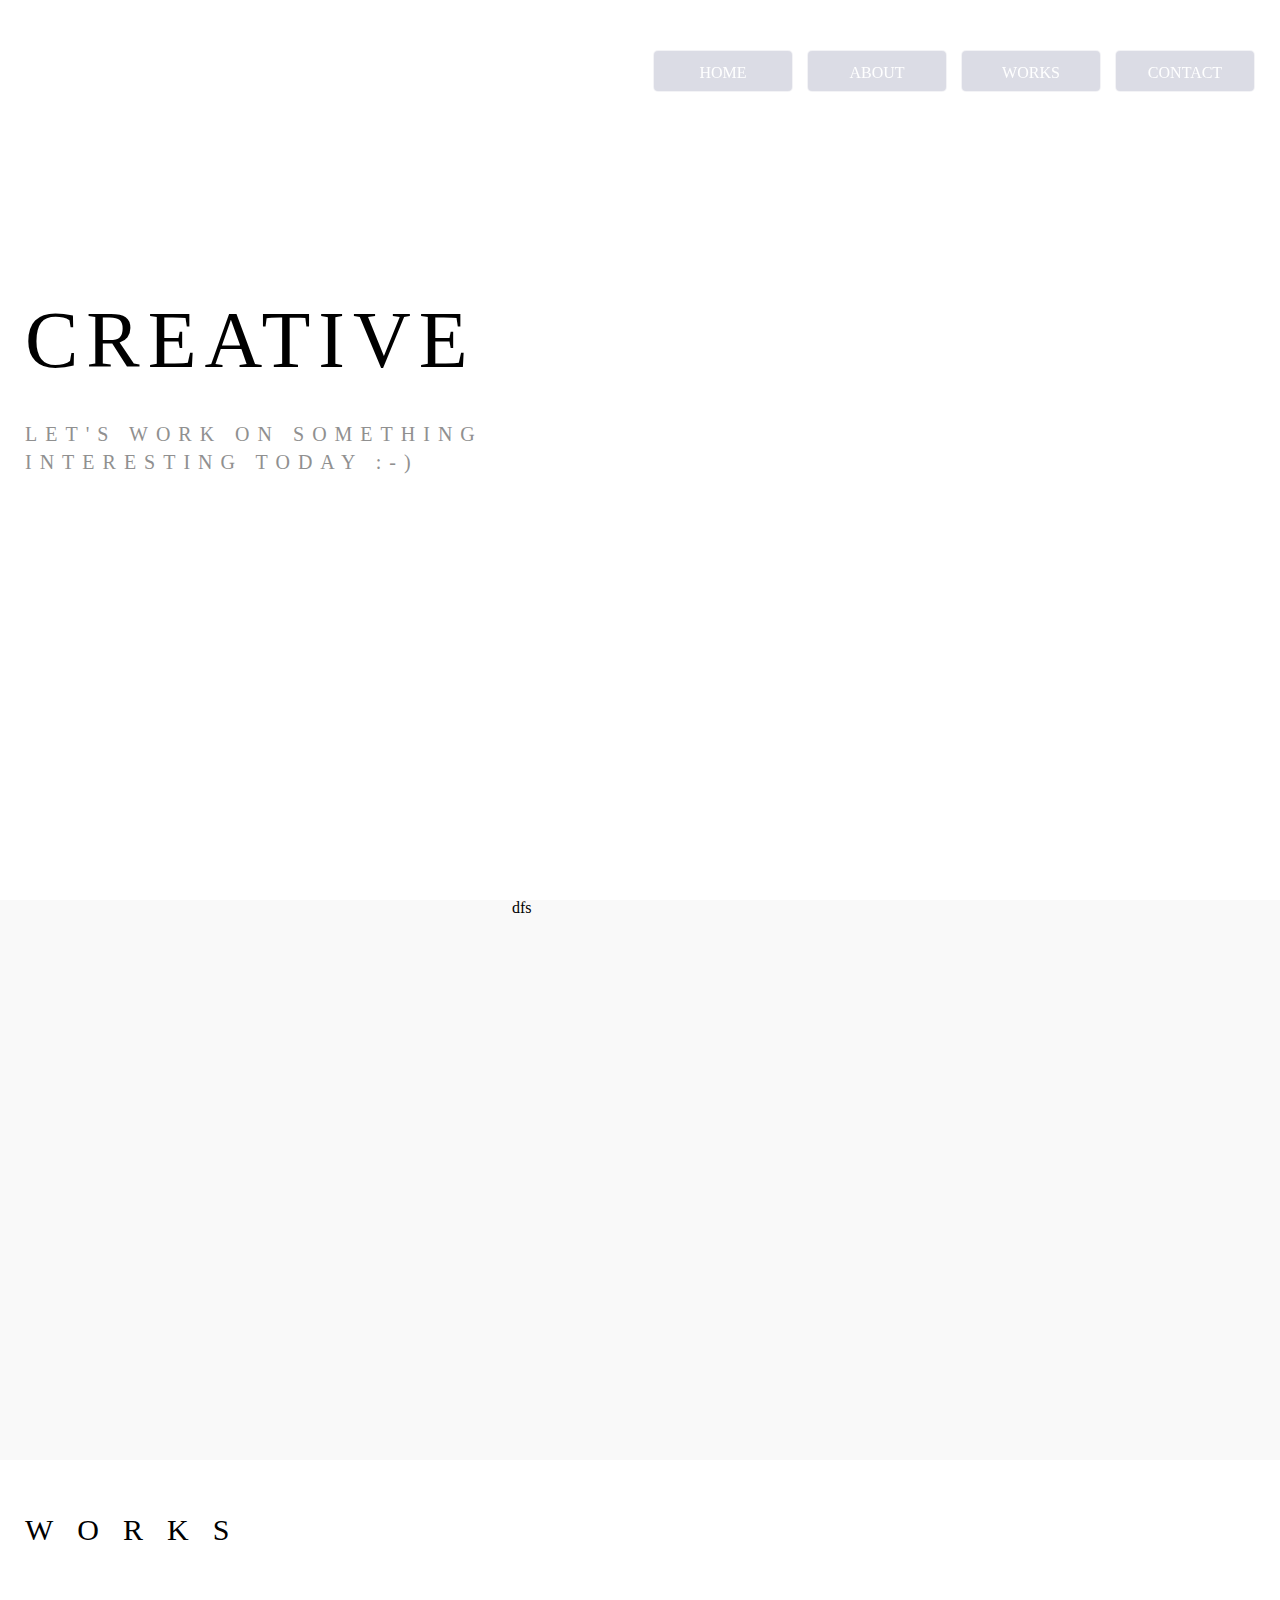
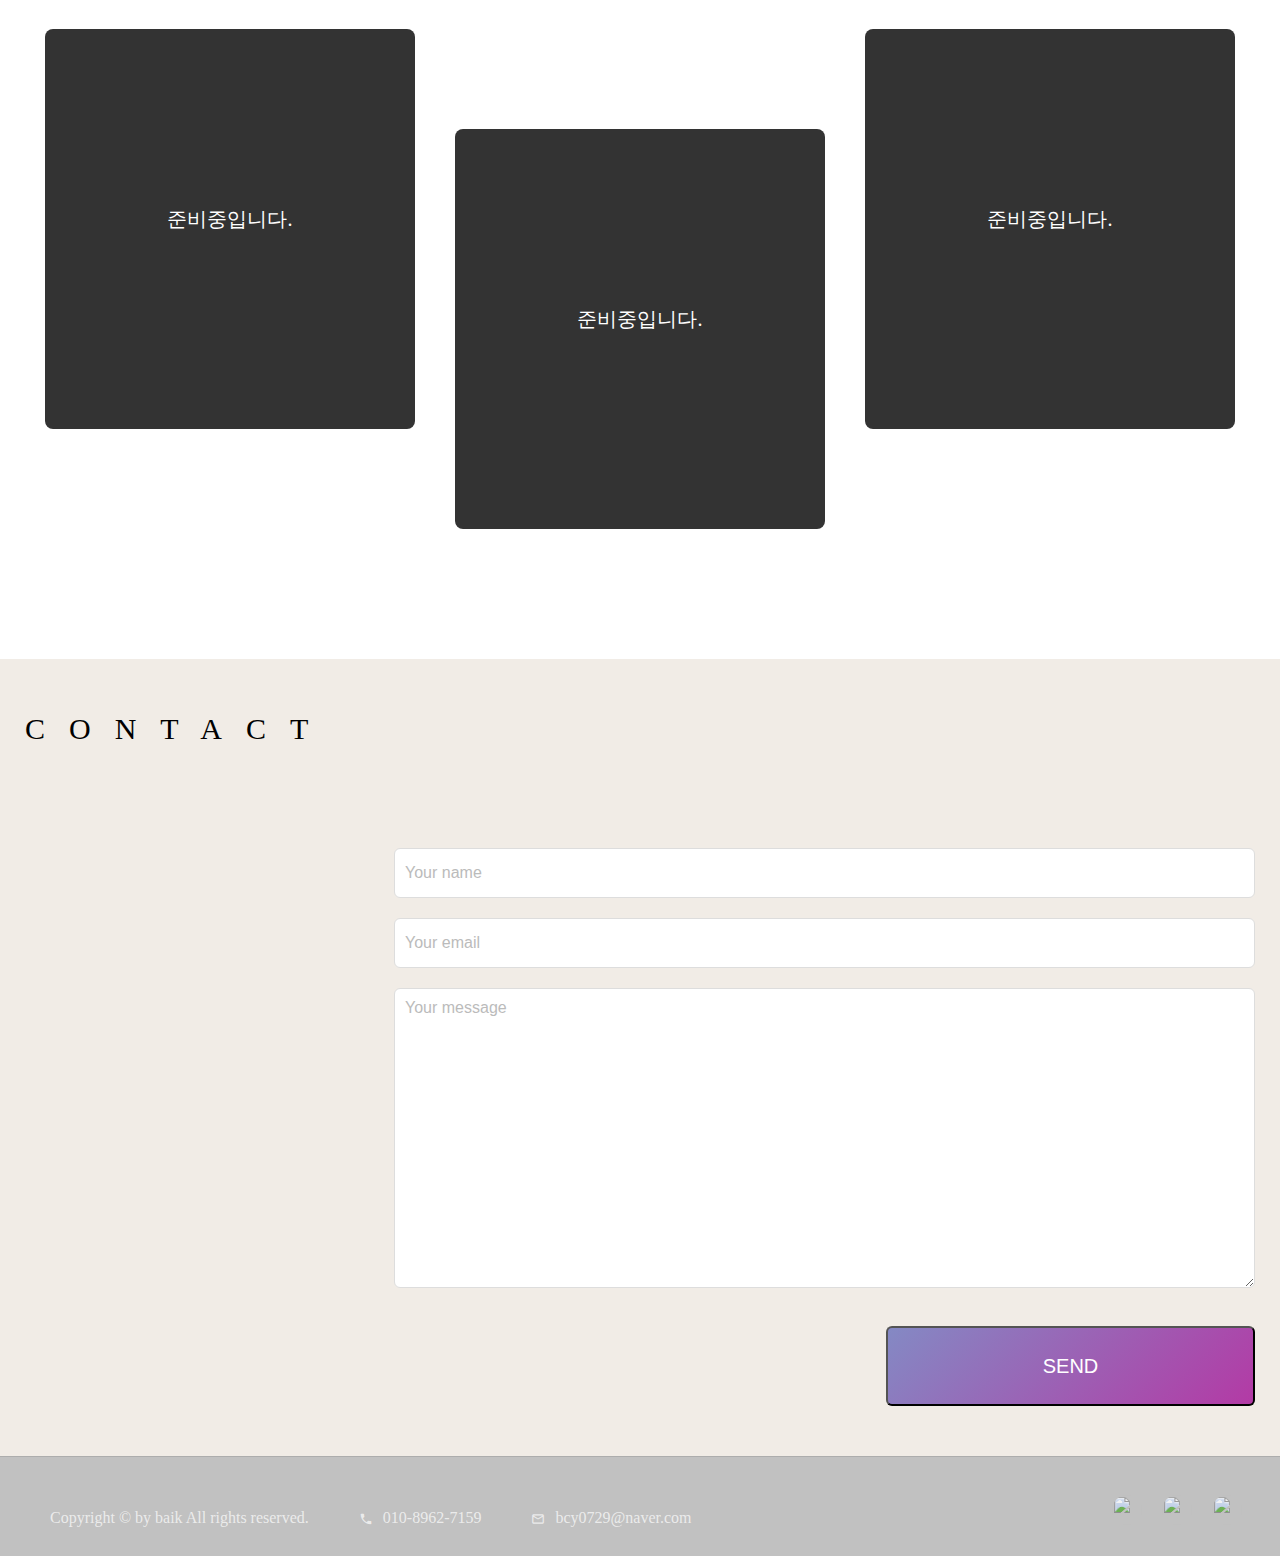
==== web/public/main.html @ 90afc04f "섹션 전반 수정" ====
<!doctype html>
<html lang="ko" xmlns="http://www.w3.org/1999/html">
<head>
    <meta charset="utf-8">
    <meta http-equiv="X-UA-Compatible" content="IE=edge">
    <meta name="viewport"
          content="width=device-width, user-scalable=no, initial-scale=1.0, maximum-scale=1.0, minimum-scale=1.0">
    <link rel="shortcut icon" type="image/x-icon" href="../assets/img/favicon.ico">
    <title>Baik Chae Yeon</title>

    <!--font awesome-->
    <link rel="stylesheet" href="https://maxcdn.bootstrapcdn.com/font-awesome/4.7.0/css/font-awesome.min.css">
    <!-- google material icon -->
    <link rel="stylesheet" href="https://fonts.googleapis.com/icon?family=Material+Icons">

    <link rel="stylesheet" href="../assets/css/style.css?v=css_ver2">

    <script src="../assets/js/lib/jquery-1.12.2.min.js"></script>
    <script src="../assets/js/lib/jquery.easing.1.3.js"></script>
    <script src="../assets/js/lib/slick.js"></script>
    <script src="https://cdnjs.cloudflare.com/ajax/libs/lodash.js/4.17.4/lodash.min.js"></script>
    <script src="https://cdnjs.cloudflare.com/ajax/libs/gsap/1.20.3/TweenMax.min.js"></script>
    <script src="https://cdnjs.cloudflare.com/ajax/libs/ScrollMagic/2.0.5/ScrollMagic.js"></script>
    <script src="https://cdnjs.cloudflare.com/ajax/libs/ScrollMagic/2.0.5/plugins/debug.addIndicators.js"></script>
    <script src="https://cdnjs.cloudflare.com/ajax/libs/ScrollMagic/2.0.5/plugins/animation.gsap.js"></script>

    <script src="../assets/js/script.js?v=js_ver2"></script>

    <!--[if lt IE 9]-->
    <script src="https://cdnjs.cloudflare.com/ajax/libs/html5shiv/3.7.3/html5shiv.js"></script>
    <script src="https://cdnjs.cloudflare.com/ajax/libs/html5shiv/3.7.3/html5shiv-printshiv.js"></script>
    <!--[end if]-->
</head>
<body>
<header class="header">
    <div class="container">
        <div class="main-header">
            <nav class="gnb">
                <ul>
                    <li class="nav-link" data-nav="#section1">
                        <a href=#!">HOME</a>
                    </li>
                    <li class="nav-link" data-nav="#section2">
                        <a href=#!">ABOUT</a>
                    </li>
                    <li class="nav-link" data-nav="#section3">
                        <a href="#!">WORKS</a>
                    </li>
                    <li class="nav-link" data-nav="#section4">
                        <a href="#!">CONTACT</a>
                    </li>
                </ul>
            </nav>
            <div class="btn">
                <i class="material-icons">
                    menu
                </i>
            </div>
            <div class="side-menu">
                <div class="container">
                    <div class="close">
                        <i class="material-icons">
                            close
                        </i>
                    </div>
                    <div class="side-gnb">
                        <ul>
                            <li>
                                <a href="#section1">HOME</a>
                            </li>
                            <li>
                                <a href="#section2">ABOUT</a>
                            </li>
                            <li>
                                <a href="#section3">WORKS</a>
                            </li>
                            <li><a href="#section4">CONTACT</a>
                            </li>
                        </ul>
                        <div class="nav-item-2">
                            <div class="detail">
                                <p><i class="material-icons">
                                    call
                                </i>010-8962-7159</p>
                                <p><i class="material-icons">
                                    mail_outline
                                </i>bcy0729@naver.com</p>
                            </div>
                            <div class="social">
                                <a href="https://github.com/baik100" target="_blank"><img
                                        src="../assets/img/git.png" alt=""></a>
                                <a href="https://codepen.io/100cy/" target="_blank"><img
                                        src="../assets/img/codepen.png" alt=""></a>
                                <a href="#!" target="_blank"><img src="../assets/img/behance.png" alt=""></a>
                            </div>
                        </div>
                    </div>
                </div>
            </div>
        </div>
    </div>
    </div>
</header>

<div class="wrap">
<section class="visual" id="section1">
    <div class="container">
        <div class="main-banner">
            <div class="text">
                creative
                <!--<div class="typewrite" data-period="2000" data-type='["creative","personal","portfolio"]'>-->
                    <!--<span class="wrap"></span></div>-->
                <p>Let's work on something<br>Interesting today :-)</p>
            </div>
        </div>
    </div>
</section>

<section class="about" id="section2">
    <div class="about">
        <img src="http://bcy0729.dothome.co.kr/port_/web/assets/img/s1-bg-2.png" alt="">
    </div>
    <div class="container">
        <div class="skill">
            dfs
        </div>
    </div>
</section>

<section class="work" id="section3">
    <div class="container">
        <div class="title-area">
            <h3>Works</h3>
        </div>

        <ul class="item">
            <li class="thumb">
                <div class="images">
                    <img src="" alt="">
                    <!--<img src="http://www.zianedu.com/tt/zianpass/2019_geri_500zianpass_01.png" alt="">-->
                    <div class="screen">
                        <div class="desc">
                            <p>지안에듀 랜딩페이지<br>
                                20180000-0000</p>
                            <div class="icon">
                                <a href="#!"><i class="material-icons">
                                    devices
                                </i></a>
                                <a href="#!"><i class="material-icons">
                                    stay_current_portrait
                                </i></a>
                                <a href="http://www.zianedu.com/tt/zianpass/2019_geri_500zianpass_2.html"
                                   target="_blank"><i class="material-icons">
                                    computer
                                </i></a>
                            </div>
                        </div>
                    </div>
                    <p class="cms">준비중입니다.</p>
                </div>
            </li>
            <li class="thumb">
                <div class="images">
                    <img src="" alt="">
                    <!--<img src="http://www.zianedu.com/tt/algisa/gas_gn_01.png" alt="">-->
                    <div class="screen">
                        <div class="desc">
                            <p>지안에듀 랜딩페이지<br>
                                20180000-0000</p>
                            <div class="icon">
                                <a href="#!"><i class="material-icons">
                                    devices
                                </i></a>
                                <a href="#!"><i class="material-icons">
                                    stay_current_portrait
                                </i></a>
                                <a href="http://www.zianedu.com/tt/algisa/algisa_gas_gn.html" target="_blank"><i
                                        class="material-icons">
                                    computer
                                </i></a>
                            </div>
                        </div>
                    </div>
                    <p class="cms">준비중입니다.</p>
                </div>
            </li>
            <li class="thumb">
                <div class="images">
                    <img src="" alt="">
                    <div class="screen">
                        <div class="desc">
                            <p>title<br>
                                20180000-0000</p>
                            <div class="icon">
                                <a href="#!"><i class="material-icons">
                                    devices
                                </i></a>
                                <a href="#!"><i class="material-icons">
                                    stay_current_portrait
                                </i></a>
                                <a href="#!"><i class="material-icons">
                                    computer
                                </i></a>
                            </div>
                        </div>
                    </div>
                    <p class="cms">준비중입니다.</p>
                </div>
            </li>
        </ul>
    </div>
</section>

<section class="contact" id="section4">
    <div class="container">
        <div class="title-area">
            <h3>Contact</h3>
        </div>
        <div class="text">
            <form method="POST" action="https://formspree.io/bcy0729@naver.com">
                <input type="subject" name="subject" placeholder="Your name">
                <input type="email" name="email" placeholder="Your email">
                <textarea name="message" placeholder="Your message"></textarea>
                <button type="submit">SEND</button>
            </form>
        </div>
    </div>
</section>

<div class="footer">
    <div class="social">
        <a href="https://github.com/baik100" target="_blank"><img src="../assets/img/git.png" alt=""></a>
        <a href="https://codepen.io/100cy/" target="_blank"><img src="../assets/img/codepen.png" alt=""></a>
        <a href="#!" target="_blank"><img src="../assets/img/behance.png" alt=""></a>
    </div>
    <div class="detail">
        <p>Copyright © by baik All rights reserved.</p>
        <p><i class="material-icons">
            call
        </i>010-8962-7159</p>
        <p><i class="material-icons">
            mail_outline
        </i>bcy0729@naver.com</p>
    </div>
</div>
</div>

</body>
</html>
---- web/assets/css/style.css ----
@import url(//fonts.googleapis.com/earlyaccess/notosanskr.css);
@import url("https://fonts.googleapis.com/css?family=Roboto:100,300,400,500,700,900");
@import url("https://fonts.googleapis.com/css?family=Open+Sans+Condensed:300|Oswald");
/* normalize */
html {
  -ms-text-size-adjust: 100%;
  -webkit-text-size-adjust: 100%; }

body {
  margin: 0; }

article, aside, footer, header, nav, section {
  display: block; }

figcaption, figure, main {
  display: block; }

hr {
  box-sizing: content-box;
  height: 0;
  overflow: visible; }

pre {
  font-family: monospace, monospace;
  font-size: 1em; }

a {
  background-color: transparent;
  -webkit-text-decoration-skip: objects; }

abbr[title] {
  border-bottom: none;
  text-decoration: underline;
  text-decoration: underline dotted; }

b, strong {
  font-weight: inherit; }

b, strong {
  font-weight: bolder; }

code, kbd, samp {
  font-family: monospace, monospace;
  font-size: 1em; }

dfn {
  font-style: italic; }

mark {
  background-color: #ff464a;
  color: #ffffff; }

small {
  font-size: 80%; }

sub, sup {
  font-size: 75%;
  line-height: 0;
  position: relative;
  vertical-align: baseline; }

sub {
  bottom: -0.25em; }

sup {
  top: -0.5em; }

audio, video {
  display: inline-block; }

audio:not([controls]) {
  display: none;
  height: 0; }

img {
  border-style: none; }

svg:not(:root) {
  overflow: hidden; }

button, input, optgroup, select, textarea {
  font-family: sans-serif;
  font-size: 100%;
  line-height: 1.15;
  margin: 0; }

button, input {
  overflow: visible; }

button, select {
  text-transform: none; }

button, html [type="button"], [type="reset"], [type="submit"] {
  -webkit-appearance: button; }

button::-moz-focus-inner, [type="button"]::-moz-focus-inner, [type="reset"]::-moz-focus-inner, [type="submit"]::-moz-focus-inner {
  border-style: none;
  padding: 0; }

fieldset {
  padding: 0.35em 0.75em 0.625em; }

legend {
  box-sizing: border-box;
  color: inherit;
  display: table;
  max-width: 100%;
  padding: 0;
  white-space: normal; }

progress {
  display: inline-block;
  vertical-align: baseline; }

textarea {
  overflow: auto; }

[type="checkbox"], [type="radio"] {
  box-sizing: border-box;
  padding: 0; }

[type="number"]::-webkit-inner-spin-button, [type="number"]::-webkit-outer-spin-button {
  height: auto; }

[type="search"] {
  -webkit-appearance: textfield;
  outline-offset: -2px; }

[type="search"]::-webkit-search-cancel-button, [type="search"]::-webkit-search-decoration {
  -webkit-appearance: none; }

::-webkit-file-upload-button {
  -webkit-appearance: button;
  font: inherit; }

details, menu {
  display: block; }

summary {
  display: list-item; }

canvas {
  display: inline-block; }

template {
  display: none; }

[hidden] {
  display: none; }

/* reset added */
html, body, div, span, applet, object, iframe, h1, h2, h3, h4, h5, h6, p, blockquote, pre, a, abbr, acronym, address, big, cite, code, del, dfn, em, img, ins, kbd, q, s, samp, small, strike, strong, sub, sup, tt, var, b, u, i, center, dl, dt, dd, ol, ul, li, fieldset, form, label, legend, table, caption, tbody, tfoot, thead, tr, th, td, article, aside, canvas, details, embed, figure, figcaption, footer, header, hgroup, menu, nav, output, ruby, section, summary, time, mark, audio, video {
  margin: 0;
  padding: 0;
  border: 0;
  font-size: 100%;
  font: inherit;
  vertical-align: baseline; }

html {
  font-family: sans-serif;
  -ms-text-size-adjust: 100%;
  -webkit-text-size-adjust: 100%; }

article, aside, details, figcaption, figure, footer, header, hgroup, menu, nav, section, summary {
  display: block; }

audio, canvas, progress, video {
  display: inline-block;
  vertical-align: baseline; }

[type="text"]:focus, [type="num"]:focus, [type="tel"]:focus, [type="file"]:focus, [type="password"]:focus, [type="email"]:focus, [type="search"]:focus, [type="url"]:focus, textarea:focus {
  outline: 0; }

.container:after, .clearfix:after, .row:after, ul:after {
  content: '';
  display: table;
  clear: both; }

*, *:after, *:before {
  -webkit-box-sizing: inherit;
  -moz-box-sizing: inherit;
  box-sizing: inherit; }

html {
  -webkit-box-sizing: border-box;
  -moz-box-sizing: border-box;
  box-sizing: border-box; }

img {
  vertical-align: top;
  max-width: 100%; }

a {
  background: transparent;
  color: #333;
  text-decoration: none; }
  a:focus, a:hover, a:active {
    text-decoration: none;
    outline: 0; }

::-webkit-input-placeholder {
  color: #bbb; }

:-moz-placeholder {
  color: #bbb; }

::-moz-placeholder {
  color: #bbb; }

:-ms-input-placeholder {
  color: #bbb; }

*::selection {
  background: #16b9ff;
  color: #fff; }

*::-moz-selection {
  background: #16b9ff;
  color: #fff; }

body {
  font-family: 'Malgun Gothic', 'dotum', 'gulim' , 'sans-serif';
  word-break: break-all;
  font-weight: 300;
  line-height: 1; }

/* layout */
body, html {
  height: 100%; }

.container {
  max-width: 1230px;
  margin: 0 auto; }
  @media only screen and (max-width: 992px) {
    .container {
      padding: 0; } }
  @media only screen and (max-width: 767px) {
    .container {
      padding: 0; } }

/* typography */
h1, h2 {
  line-height: 1.2; }

h3, h4, h5, h6 {
  line-height: 1.3; }

p {
  color: #757575;
  font-size: 15px;
  line-height: 1.4; }

/* short cut*/
.pull-left {
  float: left; }

.pull-right {
  float: right; }

.por {
  position: relative; }

.poa {
  position: absolute; }

.pof {
  position: fixed; }

.dtb {
  display: table; }

.dtbc {
  display: table-cell; }

.vat {
  vertical-align: top; }

.vam {
  vertical-align: middle; }

.vab {
  vertical-align: bottom; }

.text-left {
  text-align: left; }

.text-center {
  text-align: center; }

.text-right {
  text-align: right; }

.text-ellipsis {
  overflow: hidden;
  white-space: nowrap;
  text-overflow: ellipsis; }

.blind {
  position: absolute;
  overflow: hidden;
  clip: rect(0 0 0 0);
  margin: -1px;
  width: 1px;
  height: 1px; }

/* interval */
.pt0 {
  padding-top: 0 !important; }

.pt5 {
  padding-top: 5px; }

.pt10 {
  padding-top: 10px; }

.pt20 {
  padding-top: 20px; }

.pt30 {
  padding-top: 30px; }

.pr0 {
  padding-right: 0 !important; }

.pr5 {
  padding-right: 5px; }

.pr10 {
  padding-right: 10px; }

.pr20 {
  padding-right: 20px; }

.pr30 {
  padding-right: 30px; }

.pl0 {
  padding-left: 0 !important; }

.pl5 {
  padding-left: 5px; }

.pl10 {
  padding-left: 10px; }

.pl20 {
  padding-left: 20px; }

.pl30 {
  padding-left: 30px; }

.pb0 {
  padding-bottom: 0 !important; }

.pb5 {
  padding-bottom: 5px; }

.pb10 {
  padding-bottom: 10px; }

.pb20 {
  padding-bottom: 20px; }

.pb30 {
  padding-bottom: 30px; }

.mt0 {
  margin-top: 0 !important; }

.mt5 {
  margin-top: 5px; }

.mt10 {
  margin-top: 10px; }

.mt20 {
  margin-top: 20px; }

.mt30 {
  margin-top: 30px; }

.mr0 {
  margin-right: 0 !important; }

.mr5 {
  margin-right: 5px; }

.mr10 {
  margin-right: 10px; }

.mr20 {
  margin-right: 20px; }

.mr30 {
  margin-right: 30px; }

.ml0 {
  margin-left: 0 !important; }

.ml5 {
  margin-left: 5px; }

.ml10 {
  margin-left: 10px; }

.ml20 {
  margin-left: 20px; }

.ml30 {
  margin-left: 30px; }

.mb0 {
  margin-bottom: 0 !important; }

.mb5 {
  margin-bottom: 5px; }

.mb10 {
  margin-bottom: 10px; }

.mb20 {
  margin-bottom: 20px; }

.mb30 {
  margin-bottom: 30px; }

@font-face {
  font-family: 'NanumBarunGothic';
  font-style: normal;
  font-weight: 400;
  src: url("//cdn.jsdelivr.net/font-nanumlight/1.0/NanumBarunGothicWeb.eot");
  src: url("//cdn.jsdelivr.net/font-nanumlight/1.0/NanumBarunGothicWeb.eot?#iefix") format("embedded-opentype"), url("//cdn.jsdelivr.net/font-nanumlight/1.0/NanumBarunGothicWeb.woff") format("woff"), url("//cdn.jsdelivr.net/font-nanumlight/1.0/NanumBarunGothicWeb.ttf") format("truetype"); }
@font-face {
  font-family: 'NanumBarunGothic';
  font-style: normal;
  font-weight: 700;
  src: url("//cdn.jsdelivr.net/font-nanumlight/1.0/NanumBarunGothicWebBold.eot");
  src: url("//cdn.jsdelivr.net/font-nanumlight/1.0/NanumBarunGothicWebBold.eot?#iefix") format("embedded-opentype"), url("//cdn.jsdelivr.net/font-nanumlight/1.0/NanumBarunGothicWebBold.woff") format("woff"), url("//cdn.jsdelivr.net/font-nanumlight/1.0/NanumBarunGothicWebBold.ttf") format("truetype"); }
@font-face {
  font-family: 'NanumBarunGothic';
  font-style: normal;
  font-weight: 300;
  src: url("//cdn.jsdelivr.net/font-nanumlight/1.0/NanumBarunGothicWebLight.eot");
  src: url("//cdn.jsdelivr.net/font-nanumlight/1.0/NanumBarunGothicWebLight.eot?#iefix") format("embedded-opentype"), url("//cdn.jsdelivr.net/font-nanumlight/1.0/NanumBarunGothicWebLight.woff") format("woff"), url("//cdn.jsdelivr.net/font-nanumlight/1.0/NanumBarunGothicWebLight.ttf") format("truetype"); }
.nanumBarunGothic {
  font-family: 'NanumBarunGothic', sans-serif; }

.notoSans {
  font-family: "Noto Sans KR", sans-serif; }

.roboto {
  font-family: 'Roboto', sans-serif; }

.oswald {
  font-family: 'Oswald', sans-serif; }

.opensans {
  font-family: 'Open Sans Condensed', sans-serif; }

/* Slick Slider */
.slick-slider {
  position: relative;
  display: block;
  box-sizing: border-box;
  -webkit-user-select: none;
  -moz-user-select: none;
  -ms-user-select: none;
  user-select: none;
  -webkit-touch-callout: none;
  -khtml-user-select: none;
  -ms-touch-action: pan-y;
  touch-action: pan-y;
  -webkit-tap-highlight-color: transparent; }

.slick-list {
  position: relative;
  display: block;
  overflow: hidden;
  margin: 0;
  padding: 0; }

.slick-list:focus {
  outline: none; }

.slick-list.dragging {
  cursor: pointer;
  cursor: hand; }

.slick-slider .slick-track,
.slick-slider .slick-list {
  -webkit-transform: translate3d(0, 0, 0);
  -moz-transform: translate3d(0, 0, 0);
  -ms-transform: translate3d(0, 0, 0);
  -o-transform: translate3d(0, 0, 0);
  transform: translate3d(0, 0, 0); }

.slick-track {
  position: relative;
  top: 0;
  left: 0;
  display: block; }

.slick-track:before,
.slick-track:after {
  display: table;
  content: ''; }

.slick-track:after {
  clear: both; }

.slick-loading .slick-track {
  visibility: hidden; }

.slick-slide {
  display: none;
  float: left;
  height: 100%;
  min-height: 1px; }

.slick-slide:focus {
  outline: 0; }

[dir='rtl'] .slick-slide {
  float: right; }

.slick-slide.slick-loading img {
  display: none; }

.slick-slide.dragging img {
  pointer-events: none; }

.slick-initialized .slick-slide {
  display: block; }

.slick-loading .slick-slide {
  visibility: hidden; }

.slick-vertical .slick-slide {
  display: block;
  height: auto; }

.slick-arrow.slick-hidden {
  display: none; }

.dots-square .slick-dots {
  position: absolute;
  bottom: 60px;
  text-align: center;
  left: 0;
  right: 0;
  font-size: 0; }
  @media only screen and (max-width: 767px) {
    .dots-square .slick-dots {
      bottom: 0; }
      .acer-visual .dots-square .slick-dots {
        display: none !important; } }
  .notice-event .dots-square .slick-dots {
    bottom: 0; }
  .dots-square .slick-dots li {
    display: inline-block;
    margin: 0 2px; }
    .dots-square .slick-dots li button {
      display: block;
      width: 20px;
      height: 4px;
      padding: 0;
      background: #fff;
      text-indent: -99999em;
      cursor: pointer;
      border: 0;
      font-size: 0; }
      .products-review .dots-square .slick-dots li button {
        width: 15px;
        height: 2px; }
      .notice-event .dots-square .slick-dots li button {
        background: #e4e4e4; }
      .dots-square .slick-dots li button:focus {
        outline: 0; }
    .acer-visual .dots-square .slick-dots li.slick-active button, .products-review .dots-square .slick-dots li.slick-active button {
      background: #ff7f00; }
    .notice-event .dots-square .slick-dots li.slick-active button {
      background: #222; }

.slick-arrow-angle .slick-arrow {
  font-size: 0;
  position: absolute;
  top: 50%;
  z-index: 100;
  width: 50px;
  height: 70px;
  border: 0;
  background: transparent; }
  .acer-visual .slick-arrow-angle .slick-arrow {
    left: 50%;
    margin-top: -35px; }
    @media only screen and (max-width: 1260px) {
      .acer-visual .slick-arrow-angle .slick-arrow {
        left: auto; } }
    @media only screen and (max-width: 767px) {
      .acer-visual .slick-arrow-angle .slick-arrow {
        -webkit-background-size: 18px;
        background-size: 18px; } }
  .notice-event .slick-arrow-angle .slick-arrow {
    top: 130px;
    width: 45px;
    height: 60px;
    background-color: rgba(0, 0, 0, 0.6); }
    @media only screen and (max-width: 992px) {
      .notice-event .slick-arrow-angle .slick-arrow {
        top: 95px; } }
    @media only screen and (max-width: 767px) {
      .notice-event .slick-arrow-angle .slick-arrow {
        display: none !important; } }
  .slick-arrow-angle .slick-arrow:focus {
    outline: 0; }
.slick-arrow-angle .slick-prev {
  background: url(../img/angle-left.png) 50% no-repeat; }
  .acer-visual .slick-arrow-angle .slick-prev {
    margin-left: -600px; }
    @media only screen and (max-width: 1260px) {
      .acer-visual .slick-arrow-angle .slick-prev {
        margin-left: 0;
        left: 50px; } }
    @media only screen and (max-width: 767px) {
      .acer-visual .slick-arrow-angle .slick-prev {
        left: 0; } }
  .notice-event .slick-arrow-angle .slick-prev {
    background-image: url(../img/angle-sm-left.png);
    left: 20px; }
.slick-arrow-angle .slick-next {
  background: url(../img/angle-right.png) 50% no-repeat; }
  .acer-visual .slick-arrow-angle .slick-next {
    margin-left: 550px; }
    @media only screen and (max-width: 1260px) {
      .acer-visual .slick-arrow-angle .slick-next {
        margin-left: 0;
        right: 50px; } }
    @media only screen and (max-width: 767px) {
      .acer-visual .slick-arrow-angle .slick-next {
        right: 0; } }
  .notice-event .slick-arrow-angle .slick-next {
    background-image: url(../img/angle-sm-right.png);
    right: 20px; }

/* design selectbox */
.designSelectW {
  display: inline-block; }

.select-content {
  display: inline-block;
  position: relative;
  text-align: left;
  width: 100%; }

.select-title {
  border: 1px solid #ccc;
  height: 36px;
  line-height: 36px;
  position: relative; }

.select-title:before {
  content: '';
  background: url(/kooramework/assets/img/sub/arrow-down-sm.png) 0 0 no-repeat;
  position: absolute;
  top: 15px;
  right: 12px;
  width: 8px;
  height: 4px; }

.select-content a {
  padding: 0 8px;
  line-height: 36px;
  display: block;
  font-size: 15px; }

.select-content a:hover,
.select-content a:focus {
  text-decoration: none;
  cursor: pointer; }

.select-content .select-title a {
  display: block;
  color: #333; }

.select-content .select-list {
  position: absolute;
  left: 0;
  top: 100%;
  width: 100%;
  border: 1px solid #1855e8;
  background: #fff; }

.select-content .select-list a {
  color: #333; }

.select-content .select-list a:hover {
  background: #f8f8f8; }

@media screen and (max-width: 768px) {
  .select-content a {
    font-size: 12px;
    line-height: 32px; }

  .select-title:before {
    top: 10px;
    right: 10px; } }
.btn {
  display: inline-block;
  font-size: 13px;
  font-weight: 300;
  background: transparent;
  text-align: center;
  white-space: nowrap;
  vertical-align: middle;
  -ms-touch-action: manipulation;
  touch-action: manipulation;
  cursor: pointer;
  -webkit-user-select: none;
  -moz-user-select: none;
  -ms-user-select: none;
  user-select: none;
  border: 1px solid transparent;
  text-transform: uppercase;
  -webkit-border-radius: 2px;
  -moz-border-radius: 2px;
  border-radius: 2px;
  -webkit-transition: all 0.3s;
  -moz-transition: all 0.3s;
  -ms-transition: all 0.3s;
  -o-transition: all 0.3s;
  transition: all 0.3s; }

.btn:hover {
  text-decoration: none; }

.btn-material {
  -webkit-box-shadow: 0 2px 2px 0 rgba(0, 0, 0, 0.14), 0 1px 5px 0 rgba(0, 0, 0, 0.12), 0 3px 1px -2px rgba(0, 0, 0, 0.2);
  box-shadow: 0 2px 2px 0 rgba(0, 0, 0, 0.14), 0 1px 5px 0 rgba(0, 0, 0, 0.12), 0 3px 1px -2px rgba(0, 0, 0, 0.2); }

/* Header */
header.header {
  position: fixed;
  top: 0;
  z-index: 1000;
  width: 100%; }
  header.header .main-header .gnb {
    float: right;
    padding: 50px 0; }
    @media only screen and (max-width: 992px) {
      header.header .main-header .gnb {
        display: none; } }
    @media only screen and (max-width: 767px) {
      header.header .main-header .gnb {
        display: none; } }
    header.header .main-header .gnb ul {
      text-align: center; }
      header.header .main-header .gnb ul li {
        display: inline-block;
        width: 140px;
        height: 42px;
        line-height: 43px;
        -webkit-border-radius: 5px;
        -moz-border-radius: 5px;
        border-radius: 5px;
        background-color: rgba(77, 82, 123, 0.2);
        margin-left: 10px;
        border: 1px solid rgba(255, 255, 255, 0.66); }
        header.header .main-header .gnb ul li a {
          color: #ffffff;
          font-family: "open sans";
          font-weight: 400;
          display: block; }
        .is-scroll header.header .main-header .gnb ul li {
          background-color: transparent;
          border: none; }
          .is-scroll header.header .main-header .gnb ul li a {
            color: #000; }
      header.header .main-header .gnb ul li:hover {
        background-color: rgba(255, 255, 255, 0.7); }
        .is-scroll header.header .main-header .gnb ul li:hover {
          background-color: rgba(113, 120, 180, 0.61); }
  header.header .main-header .btn {
    display: none;
    float: right; }
    @media only screen and (max-width: 992px) {
      header.header .main-header .btn {
        display: inline-block; } }
    @media only screen and (max-width: 767px) {
      header.header .main-header .btn {
        display: inline-block; } }
    header.header .main-header .btn .material-icons {
      margin-top: 50px;
      font-size: 50px;
      color: #4d527b; }
      @media only screen and (max-width: 992px) {
        header.header .main-header .btn .material-icons {
          margin: 20px 20px 0 0;
          font-size: 40px; } }
      @media only screen and (max-width: 767px) {
        header.header .main-header .btn .material-icons {
          font-size: 30px;
          margin: 10px 20px 0 0; } }
    header.header .main-header .btn :hover {
      color: #b5b5b5;
      transform: rotate(180deg);
      transition: 1s; }
  header.header .main-header .side-menu {
    position: fixed;
    z-index: 10;
    top: 0;
    bottom: 0;
    left: -100%;
    width: 100%;
    height: 900px;
    background-color: #8489c4;
    text-align: right;
    padding: 20px;
    -webkit-transition: all 0.6s cubic-bezier(0.77, 0, 0.175, 1);
    -moz-transition: all 0.6s cubic-bezier(0.77, 0, 0.175, 1);
    -ms-transition: all 0.6s cubic-bezier(0.77, 0, 0.175, 1);
    -o-transition: all 0.6s cubic-bezier(0.77, 0, 0.175, 1);
    transition: all 0.6s cubic-bezier(0.77, 0, 0.175, 1); }
    @media only screen and (max-width: 767px) {
      header.header .main-header .side-menu {
        height: 100%;
        padding: 0; } }
    @media only screen and (max-width: 992px) {
      header.header .main-header .side-menu {
        height: 100%;
        padding: 0; } }
    header.header .main-header .side-menu.is-active {
      left: 0; }
    header.header .main-header .side-menu .close {
      display: inline-block; }
      header.header .main-header .side-menu .close i {
        margin-top: 40px;
        font-size: 50px;
        color: #ffffff; }
        @media only screen and (max-width: 992px) {
          header.header .main-header .side-menu .close i {
            margin: 20px 20px 0 0;
            font-size: 40px; } }
        @media only screen and (max-width: 767px) {
          header.header .main-header .side-menu .close i {
            font-size: 30px;
            margin: 10px 20px 0 0; } }
      header.header .main-header .side-menu .close :hover {
        color: #666666;
        transform: rotate(180deg);
        transition: 1s; }
    header.header .main-header .side-menu .side-gnb {
      padding: 30px 0; }
      @media only screen and (max-width: 767px) {
        header.header .main-header .side-menu .side-gnb {
          padding: 50px 0 0;
          margin: 0; } }
      header.header .main-header .side-menu .side-gnb ul li {
        display: block;
        list-style: none;
        width: 450px;
        height: 90px;
        -webkit-border-radius: 10px;
        -moz-border-radius: 10px;
        border-radius: 10px;
        background-color: #4d527b;
        padding: 35px;
        text-align: center;
        margin: 0 auto 30px; }
        @media only screen and (max-width: 767px) {
          header.header .main-header .side-menu .side-gnb ul li {
            width: 80%;
            height: 60px;
            padding: 20px; } }
        header.header .main-header .side-menu .side-gnb ul li a {
          font-family: "open sans";
          font-size: 30px;
          color: #ffffff;
          font-weight: 500;
          display: block; }
          @media only screen and (max-width: 767px) {
            header.header .main-header .side-menu .side-gnb ul li a {
              font-size: 20px; } }
        header.header .main-header .side-menu .side-gnb ul li:hover {
          border: 2px solid rgba(255, 255, 255, 0.61);
          background-color: rgba(102, 102, 102, 0.51);
          opacity: 0.6;
          transition: 0.8s; }
          header.header .main-header .side-menu .side-gnb ul li:hover a {
            color: rgba(255, 255, 255, 0.36); }
      header.header .main-header .side-menu .side-gnb .nav-item-2 {
        padding: 50px 0;
        text-align: center; }
        @media only screen and (max-width: 767px) {
          header.header .main-header .side-menu .side-gnb .nav-item-2 {
            padding: 20px 0; } }
        @media only screen and (max-width: 992px) {
          header.header .main-header .side-menu .side-gnb .nav-item-2 {
            padding: 20px 0; } }
        header.header .main-header .side-menu .side-gnb .nav-item-2 .detail {
          display: inline-block;
          padding-bottom: 10px; }
          header.header .main-header .side-menu .side-gnb .nav-item-2 .detail p {
            display: inline-block;
            color: #ffffff;
            font-size: 16px;
            font-family: owsald;
            margin: 0 20px;
            border-left: 1px solid rgba(255, 255, 255, 0.32); }
            @media only screen and (max-width: 767px) {
              header.header .main-header .side-menu .side-gnb .nav-item-2 .detail p {
                border: none;
                display: block;
                margin: 10px 0; } }
            header.header .main-header .side-menu .side-gnb .nav-item-2 .detail p .material-icons {
              font-size: 14px;
              margin: 0 10px;
              vertical-align: middle; }
        header.header .main-header .side-menu .side-gnb .nav-item-2 .social {
          text-align: center; }
          header.header .main-header .side-menu .side-gnb .nav-item-2 .social img {
            display: inline-block;
            width: 30px;
            height: 30px;
            margin: 8px;
            opacity: 0.3;
            -webkit-border-radius: 50%;
            -moz-border-radius: 50%;
            border-radius: 50%; }
            header.header .main-header .side-menu .side-gnb .nav-item-2 .social img:hover {
              opacity: 1; }

/**
 Main page style
*/
#section {
  height: 100vh; }
  #section:before {
    content: '';
    display: inline-block;
    height: 100%;
    vertical-align: middle; }

.title-area {
  text-align: left; }
  .title-area h3 {
    font-family: "owsald";
    font-size: 30px;
    color: #000000;
    font-weight: 400;
    text-transform: uppercase;
    letter-spacing: 0.8em; }
    @media only screen and (max-width: 992px) {
      .title-area h3 {
        letter-spacing: 0.5em;
        text-align: center; } }
    @media only screen and (max-width: 767px) {
      .title-area h3 {
        letter-spacing: 0.5em;
        text-align: center; } }

.visual {
  height: 100vh;
  background: url("http://bcy0729.dothome.co.kr/port_/web/assets/img/vi-bg.png") 100% 0/cover no-repeat;
  background-size: 900px;
  text-align: left; }
  @media only screen and (max-width: 992px) {
    .visual {
      background-size: 80%; } }
  @media only screen and (max-width: 767px) {
    .visual {
      background-size: 100%; } }
  .visual .main-banner {
    padding-top: 200px; }
    .visual .main-banner .text {
      padding-top: 100px;
      font-size: 80px;
      font-family: "open sans";
      font-weight: 300;
      color: #000000;
      text-transform: uppercase;
      letter-spacing: 0.1em; }
      @media only screen and (max-width: 992px) {
        .visual .main-banner .text {
          text-align: left; } }
      @media only screen and (max-width: 767px) {
        .visual .main-banner .text {
          text-align: center;
          font-size: 30px;
          padding: 150px 0 30px 0; } }
      .visual .main-banner .text p {
        font-family: "open sans";
        font-size: 20px;
        font-weight: 500;
        color: #909090;
        margin: 40px 0 0 0; }
        @media only screen and (max-width: 767px) {
          .visual .main-banner .text p {
            font-size: 14px;
            line-height: 30px; } }

.about {
  background-color: #f9f9f9; }
  .about img {
    float: left;
    padding: 280px 50px;
    width: 40%; }

.work {
  padding: 50px 0; }
  @media only screen and (max-width: 767px) {
    .work {
      padding: 80px 0; } }
  @media only screen and (max-width: 992px) {
    .work {
      padding: 80px 0; } }
  .work .item {
    margin: 60px auto;
    list-style: none; }
    .work .item .thumb {
      float: left;
      width: 33.33%;
      text-align: center;
      padding: 20px; }
      @media only screen and (max-width: 767px) {
        .work .item .thumb {
          float: none;
          width: 100%;
          margin: 0 auto 30px; } }
      @media only screen and (max-width: 992px) {
        .work .item .thumb {
          margin: 0 auto 30px; } }
      .work .item .thumb .images {
        position: relative;
        width: 100%;
        height: 400px;
        background-color: #333333;
        text-align: center;
        -webkit-border-radius: 8px;
        -moz-border-radius: 8px;
        border-radius: 8px;
        overflow: hidden; }
        @media only screen and (max-width: 767px) {
          .work .item .thumb .images {
            height: 300px; } }
        @media only screen and (max-width: 992px) {
          .work .item .thumb .images {
            height: 300px; } }
        .work .item .thumb .images .screen {
          display: none; }
        .work .item .thumb .images .cms {
          padding: 160px 0;
          font-size: 20px;
          color: #ffffff; }
          @media only screen and (max-width: 767px) {
            .work .item .thumb .images .cms {
              padding: 120px 0; } }
          @media only screen and (max-width: 992px) {
            .work .item .thumb .images .cms {
              padding: 120px 0; } }
      .work .item .thumb:hover .cms {
        display: none; }
      .work .item .thumb:hover .screen {
        display: inline-block;
        position: absolute;
        top: 0;
        left: 0;
        right: 0;
        bottom: 0;
        background-color: rgba(255, 255, 255, 0.69); }
        .work .item .thumb:hover .screen .desc {
          position: absolute;
          top: 0;
          left: 0;
          right: 0;
          bottom: 0; }
          .work .item .thumb:hover .screen .desc p {
            padding: 150px 0 50px 0;
            font-size: 20px;
            color: #ffffff;
            margin-bottom: 30px; }
            @media only screen and (max-width: 767px) {
              .work .item .thumb:hover .screen .desc p {
                padding: 100px 0 50px 0; } }
            @media only screen and (max-width: 992px) {
              .work .item .thumb:hover .screen .desc p {
                padding: 100px 0 50px 0; } }
          .work .item .thumb:hover .screen .desc .icon i {
            font-size: 30px;
            color: #ffffff;
            padding: 0 20px; }
            .work .item .thumb:hover .screen .desc .icon i:hover {
              color: #666666; }
  .work li:nth-child(2n) {
    margin-top: 100px; }

.contact {
  background-color: #f1ece6;
  text-align: center;
  padding: 50px 0; }
  .contact .title-area .line-top {
    background-color: #333333; }
  .contact .title-area h3 {
    color: #000; }
    @media only screen and (max-width: 767px) {
      .contact .title-area h3 {
        margin: 0 auto;
        max-width: 250px; } }
  .contact .text {
    text-align: right;
    display: block;
    margin-top: 100px; }
    .contact .text input {
      width: 70%;
      height: 50px;
      padding: 10px;
      margin-bottom: 20px;
      -webkit-border-radius: 6px;
      -moz-border-radius: 6px;
      border-radius: 6px;
      color: #333333;
      border: 1px solid #dddddd; }
      .contact .text input:focus {
        border: 1px solid #000000; }
      @media only screen and (max-width: 767px) {
        .contact .text input {
          text-align: center;
          height: 40px;
          margin-bottom: 10px; } }
    .contact .text textarea {
      width: 70%;
      height: 300px;
      padding: 10px;
      margin-bottom: 20px;
      -webkit-border-radius: 6px;
      -moz-border-radius: 6px;
      border-radius: 6px;
      color: #333333;
      border: 1px solid #dddddd; }
      .contact .text textarea:focus {
        border: 1px solid #000; }
      @media only screen and (max-width: 767px) {
        .contact .text textarea {
          text-align: center;
          height: 200px;
          margin-bottom: 10px; } }
      @media only screen and (max-width: 992px) {
        .contact .text textarea {
          text-align: center;
          height: 250px; } }
    .contact .text button {
      width: 30%;
      height: 80px;
      background: -webkit-linear-gradient(-45deg, #8489c4 0%, #b33aa5 100%);
      padding: 0 50px;
      color: #fff;
      font-size: 20px;
      margin-top: 15px;
      -webkit-border-radius: 6px;
      -moz-border-radius: 6px;
      border-radius: 6px; }
      @media only screen and (max-width: 767px) {
        .contact .text button {
          width: 80%;
          height: 60px; } }
      .contact .text button:hover {
        background: -webkit-linear-gradient(-45deg, #000, #000);
        color: #fff; }

.footer {
  padding: 30px 30px 30px 30px;
  background-color: #c1c1c1;
  height: 100px;
  border-top: 1px solid #adadad; }
  @media only screen and (max-width: 767px) {
    .footer {
      padding: 0; } }
  @media only screen and (max-width: 992px) {
    .footer {
      padding: 0; } }
  .footer .detail {
    float: left;
    margin-top: 20px; }
    @media only screen and (max-width: 767px) {
      .footer .detail {
        float: none;
        padding: 30px 0;
        display: inline-block; } }
    @media only screen and (max-width: 992px) {
      .footer .detail {
        float: none;
        padding: 30px 0;
        display: inline-block; } }
    .footer .detail p {
      float: left;
      color: rgba(255, 255, 255, 0.7);
      font-size: 16px;
      font-family: owsald;
      font-weight: 400;
      margin: 0 20px; }
      @media only screen and (max-width: 767px) {
        .footer .detail p {
          float: none;
          width: 100%;
          margin: 0 auto 10px;
          padding: 0; } }
      .footer .detail p .material-icons {
        font-size: 14px;
        margin: 0 10px;
        vertical-align: middle; }
  .footer .social {
    float: right; }
    @media only screen and (max-width: 767px) {
      .footer .social {
        float: none;
        width: 100%;
        padding: 30px 0 0; } }
    @media only screen and (max-width: 992px) {
      .footer .social {
        float: none;
        width: 100%;
        padding: 30px 0 0; } }
    .footer .social img {
      display: inline-block;
      width: 30px;
      height: 30px;
      margin: 8px;
      opacity: 0.8;
      -webkit-borde1r-radius: 50%;
      -moz-border-radius: 50%;
      border-radius: 50%; }
      .footer .social img:hover {
        opacity: 0.5; }

/* footer */
.form-control {
  display: inline-block;
  width: 100%;
  padding: 8px;
  line-height: 1.4;
  border: 1px solid transparent;
  background: transparent;
  color: #333;
  font-size: 14px;
  -webkit-border-radius: 0;
  -moz-border-radius: 0;
  border-radius: 0; }

/*# sourceMappingURL=style.css.map */
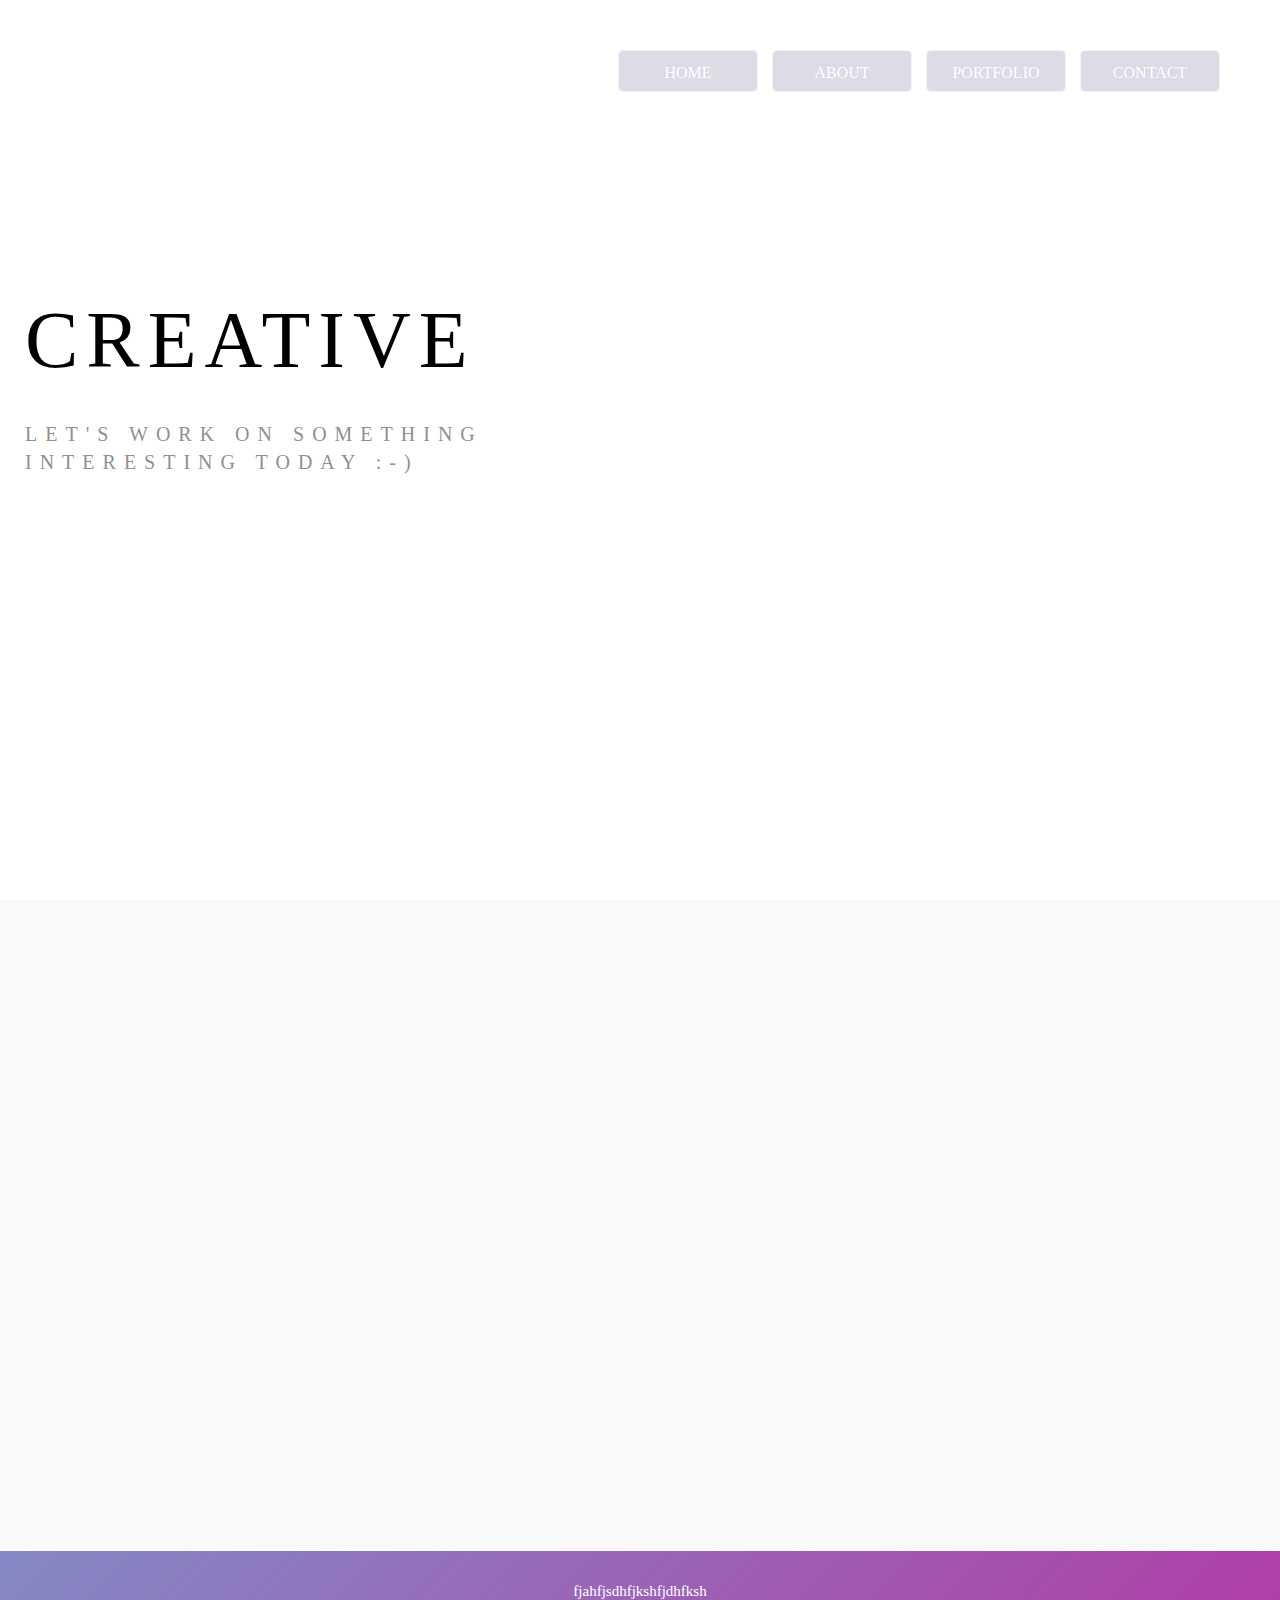
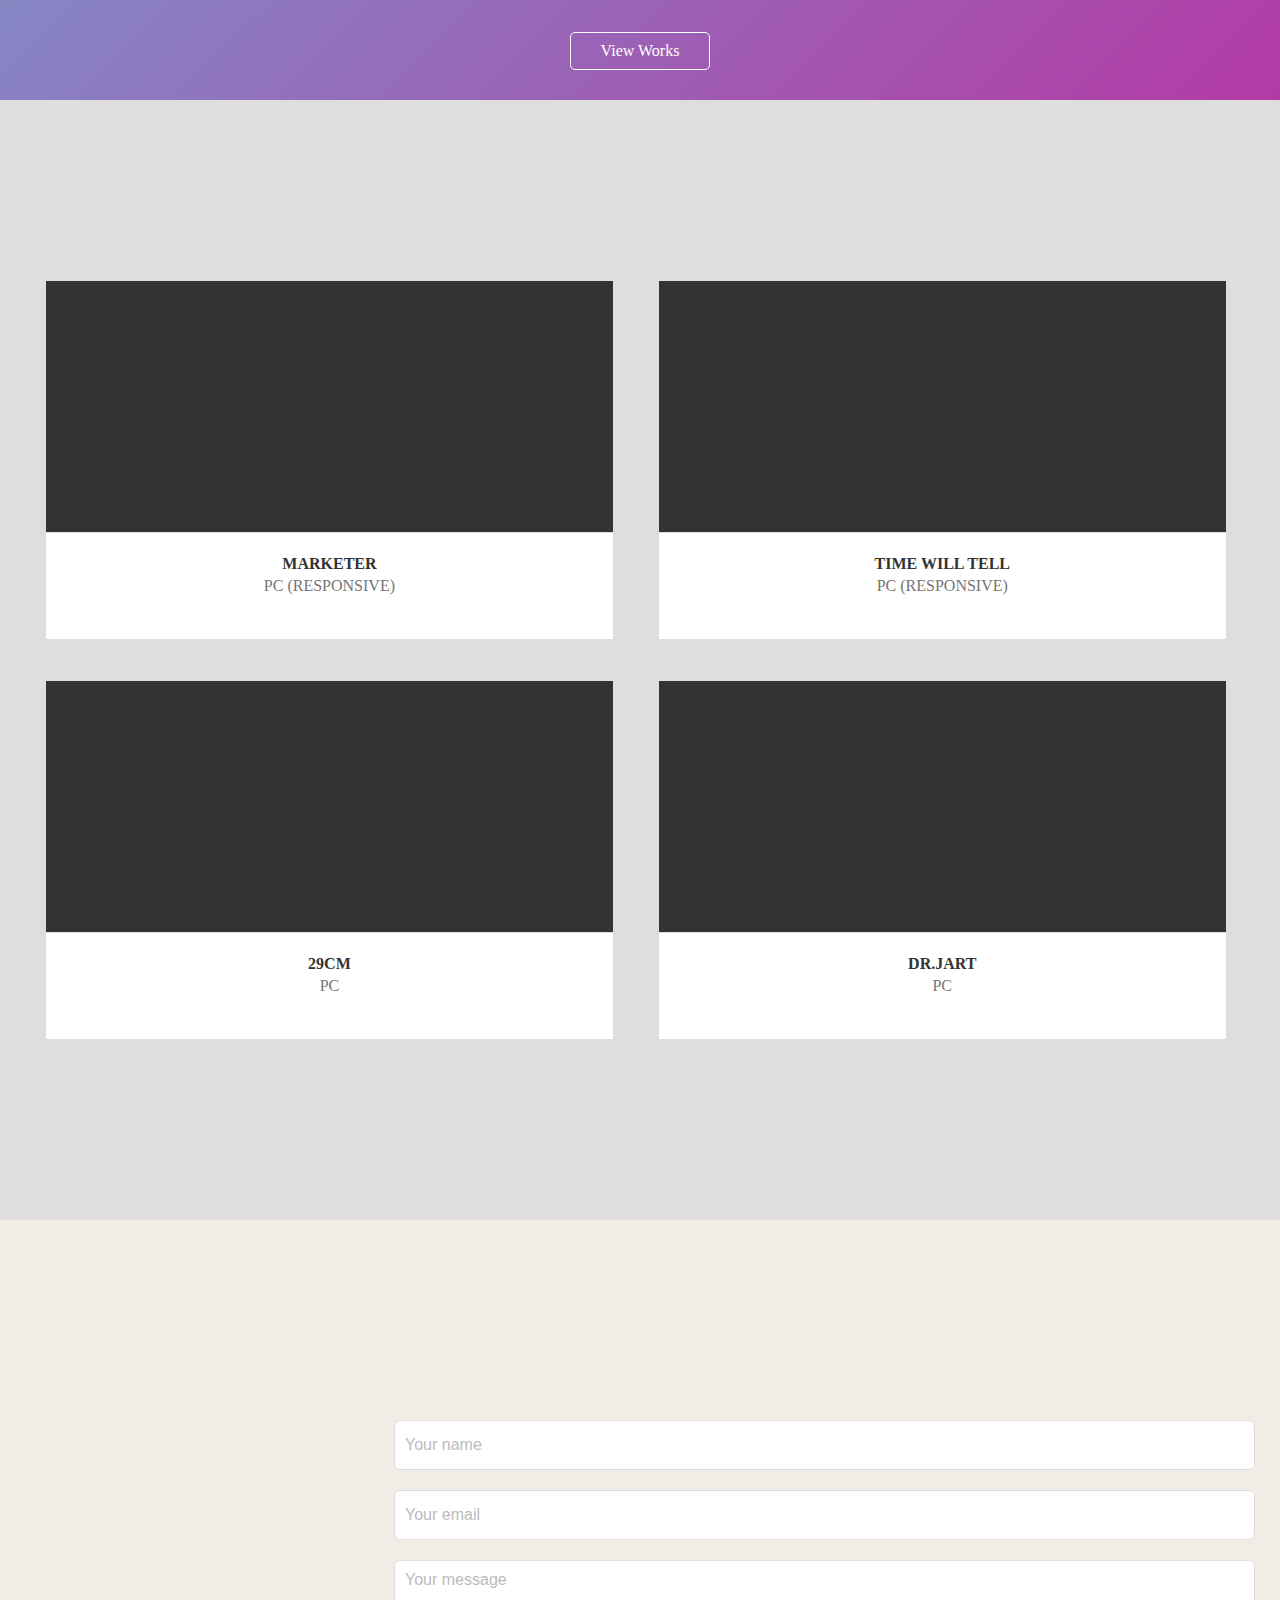
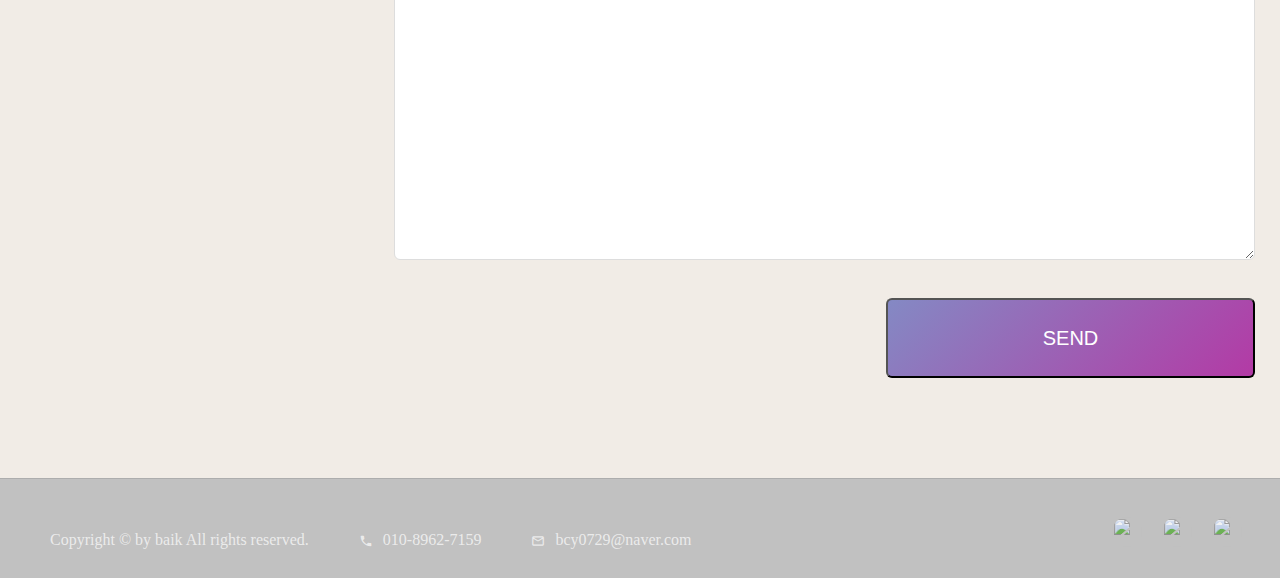
==== commit 0c65e82f: "레이아웃 수정" ====
--- a/web/public/main.html
+++ b/web/public/main.html
@@ -33,66 +33,64 @@
 </head>
 <body>
 <header class="header">
-    <div class="container">
-        <div class="main-header">
-            <nav class="gnb">
-                <ul>
-                    <li class="nav-link" data-nav="#section1">
-                        <a href=#!">HOME</a>
-                    </li>
-                    <li class="nav-link" data-nav="#section2">
-                        <a href=#!">ABOUT</a>
-                    </li>
-                    <li class="nav-link" data-nav="#section3">
-                        <a href="#!">WORKS</a>
-                    </li>
-                    <li class="nav-link" data-nav="#section4">
-                        <a href="#!">CONTACT</a>
-                    </li>
-                </ul>
-            </nav>
-            <div class="btn">
-                <i class="material-icons">
-                    menu
-                </i>
-            </div>
-            <div class="side-menu">
-                <div class="container">
-                    <div class="close">
-                        <i class="material-icons">
-                            close
-                        </i>
-                    </div>
-                    <div class="side-gnb">
-                        <ul>
-                            <li>
-                                <a href="#section1">HOME</a>
-                            </li>
-                            <li>
-                                <a href="#section2">ABOUT</a>
-                            </li>
-                            <li>
-                                <a href="#section3">WORKS</a>
-                            </li>
-                            <li><a href="#section4">CONTACT</a>
-                            </li>
-                        </ul>
-                        <div class="nav-item-2">
-                            <div class="detail">
-                                <p><i class="material-icons">
-                                    call
-                                </i>010-8962-7159</p>
-                                <p><i class="material-icons">
-                                    mail_outline
-                                </i>bcy0729@naver.com</p>
-                            </div>
-                            <div class="social">
-                                <a href="https://github.com/baik100" target="_blank"><img
-                                        src="../assets/img/git.png" alt=""></a>
-                                <a href="https://codepen.io/100cy/" target="_blank"><img
-                                        src="../assets/img/codepen.png" alt=""></a>
-                                <a href="#!" target="_blank"><img src="../assets/img/behance.png" alt=""></a>
-                            </div>
+    <div class="main-header">
+        <nav class="gnb">
+            <ul>
+                <li class="nav-link" data-nav="#section1">
+                    <a href=#!">HOME</a>
+                </li>
+                <li class="nav-link" data-nav="#section2">
+                    <a href=#!">ABOUT</a>
+                </li>
+                <li class="nav-link" data-nav="#section3">
+                    <a href="#!">PORTFOLIO</a>
+                </li>
+                <li class="nav-link" data-nav="#section4">
+                    <a href="#!">CONTACT</a>
+                </li>
+            </ul>
+        </nav>
+        <div class="fixed">
+            <i class="material-icons">
+                menu
+            </i>
+        </div>
+        <div class="side-menu">
+            <div class="container">
+                <div class="close">
+                    <i class="material-icons">
+                        close
+                    </i>
+                </div>
+                <div class="side-gnb">
+                    <ul>
+                        <li>
+                            <a href="#section1">HOME</a>
+                        </li>
+                        <li>
+                            <a href="#section2">ABOUT</a>
+                        </li>
+                        <li>
+                            <a href="#section3">PORTFOLIO</a>
+                        </li>
+                        <li><a href="#section4">CONTACT</a>
+                        </li>
+                    </ul>
+                    <div class="nav-item">
+                        <div class="detail">
+                            <p><i class="material-icons">
+                                call
+                            </i>010-8962-7159</p>
+                            <p><i class="material-icons">
+                                mail_outline
+                            </i>bcy0729@naver.com</p>
+                        </div>
+                        <div class="social">
+                            <a href="https://github.com/baik100" target="_blank"><img
+                                    src="../assets/img/git.png" alt=""></a>
+                            <a href="https://codepen.io/100cy/" target="_blank"><img
+                                    src="../assets/img/codepen.png" alt=""></a>
+                            <a href="#!" target="_blank"><img src="../assets/img/behance.png" alt=""></a>
                         </div>
                     </div>
                 </div>
@@ -103,147 +101,133 @@
 </header>
 
 <div class="wrap">
-<section class="visual" id="section1">
-    <div class="container">
-        <div class="main-banner">
+    <section class="visual" id="section1">
+        <div class="container">
             <div class="text">
                 creative
-                <!--<div class="typewrite" data-period="2000" data-type='["creative","personal","portfolio"]'>-->
-                    <!--<span class="wrap"></span></div>-->
                 <p>Let's work on something<br>Interesting today :-)</p>
             </div>
         </div>
-    </div>
-</section>
-
-<section class="about" id="section2">
-    <div class="about">
-        <img src="http://bcy0729.dothome.co.kr/port_/web/assets/img/s1-bg-2.png" alt="">
-    </div>
-    <div class="container">
-        <div class="skill">
-            dfs
-        </div>
-    </div>
-</section>
-
-<section class="work" id="section3">
-    <div class="container">
-        <div class="title-area">
-            <h3>Works</h3>
-        </div>
-
-        <ul class="item">
-            <li class="thumb">
-                <div class="images">
-                    <img src="" alt="">
-                    <!--<img src="http://www.zianedu.com/tt/zianpass/2019_geri_500zianpass_01.png" alt="">-->
-                    <div class="screen">
-                        <div class="desc">
-                            <p>지안에듀 랜딩페이지<br>
-                                20180000-0000</p>
+    </section>
+
+    <section class="about" id="section2">
+        <div class="container">
+
+        </div>
+        <div class="about-skill">
+            <p>fjahfjsdhfjkshfjdhfksh</p>
+            <div class="btn-view">
+                <a href="#!">View Works</a>
+            </div>
+        </div>
+    </section>
+
+    <section class="work" id="section3">
+        <div class="container">
+            <ul class="item">
+                <li class="thumb">
+                    <div class="images">
+                        <img src="http://bcy0729.dothome.co.kr/port_/web/assets/img/marketer_1000.png" alt="">
+                        <div class="screen">
                             <div class="icon">
-                                <a href="#!"><i class="material-icons">
-                                    devices
-                                </i></a>
-                                <a href="#!"><i class="material-icons">
-                                    stay_current_portrait
-                                </i></a>
-                                <a href="http://www.zianedu.com/tt/zianpass/2019_geri_500zianpass_2.html"
+                                <a href="http://bcy0729.dothome.co.kr/marketer_/web/public/main.html"
                                    target="_blank"><i class="material-icons">
-                                    computer
+                                    add
                                 </i></a>
                             </div>
                         </div>
-                    </div>
-                    <p class="cms">준비중입니다.</p>
+                        <div class="desc">
+                            <p><span>marketer</span></p>
+                            <p>pc (responsive)</p>
+                        </div>
+                    </div>
+                </li>
+                <li class="thumb">
+                    <div class="images">
+                        <img src="http://bcy0729.dothome.co.kr/port_/web/assets/img/tillwilltell_1000.png" alt="">
+                        <div class="screen">
+                            <div class="icon">
+                                <a href="http://bcy0729.dothome.co.kr/timewilltell/web/public/main.html"
+                                   target="_blank"><i class="material-icons">
+                                    add
+                                </i></a>
+                            </div>
+                        </div>
+                        <div class="desc">
+                            <p><span>time will tell</span></p>
+                            <p>pc (responsive)</p>
+                        </div>
+                    </div>
+                </li>
+                <li class="thumb">
+                    <div class="images">
+                        <img src="http://bcy0729.dothome.co.kr/port_/web/assets/img/29cm_1000.png" alt="">
+                        <div class="screen">
+                            <div class="icon">
+                                <a href="http://bcy0729.dothome.co.kr/study_ex_01/web/public/main.html"
+                                   target="_blank"><i class="material-icons">
+                                    add
+                                </i></a>
+                            </div>
+                        </div>
+                        <div class="desc">
+                            <p><span>29cm</span></p>
+                            <p>pc</p>
+                        </div>
+                    </div>
+                </li>
+                <li class="thumb">
+                <div class="images">
+                    <img src="http://bcy0729.dothome.co.kr/port_/web/assets/img/drjart_1000.png" alt="">
+                    <div class="screen">
+                        <div class="icon">
+                            <a href="http://bcy0729.dothome.co.kr/study_ex_02/web/public/main.html"
+                               target="_blank"><i class="material-icons">
+                                add
+                            </i></a>
+                        </div>
+                    </div>
+                    <div class="desc">
+                        <p><span>dr.jart</span></p>
+                        <p>pc</p>
+                    </div>
                 </div>
             </li>
-            <li class="thumb">
-                <div class="images">
-                    <img src="" alt="">
-                    <!--<img src="http://www.zianedu.com/tt/algisa/gas_gn_01.png" alt="">-->
-                    <div class="screen">
-                        <div class="desc">
-                            <p>지안에듀 랜딩페이지<br>
-                                20180000-0000</p>
-                            <div class="icon">
-                                <a href="#!"><i class="material-icons">
-                                    devices
-                                </i></a>
-                                <a href="#!"><i class="material-icons">
-                                    stay_current_portrait
-                                </i></a>
-                                <a href="http://www.zianedu.com/tt/algisa/algisa_gas_gn.html" target="_blank"><i
-                                        class="material-icons">
-                                    computer
-                                </i></a>
-                            </div>
-                        </div>
-                    </div>
-                    <p class="cms">준비중입니다.</p>
-                </div>
-            </li>
-            <li class="thumb">
-                <div class="images">
-                    <img src="" alt="">
-                    <div class="screen">
-                        <div class="desc">
-                            <p>title<br>
-                                20180000-0000</p>
-                            <div class="icon">
-                                <a href="#!"><i class="material-icons">
-                                    devices
-                                </i></a>
-                                <a href="#!"><i class="material-icons">
-                                    stay_current_portrait
-                                </i></a>
-                                <a href="#!"><i class="material-icons">
-                                    computer
-                                </i></a>
-                            </div>
-                        </div>
-                    </div>
-                    <p class="cms">준비중입니다.</p>
-                </div>
-            </li>
-        </ul>
-    </div>
-</section>
-
-<section class="contact" id="section4">
-    <div class="container">
-        <div class="title-area">
-            <h3>Contact</h3>
-        </div>
-        <div class="text">
-            <form method="POST" action="https://formspree.io/bcy0729@naver.com">
-                <input type="subject" name="subject" placeholder="Your name">
-                <input type="email" name="email" placeholder="Your email">
-                <textarea name="message" placeholder="Your message"></textarea>
-                <button type="submit">SEND</button>
-            </form>
-        </div>
-    </div>
-</section>
-
-<div class="footer">
-    <div class="social">
-        <a href="https://github.com/baik100" target="_blank"><img src="../assets/img/git.png" alt=""></a>
-        <a href="https://codepen.io/100cy/" target="_blank"><img src="../assets/img/codepen.png" alt=""></a>
-        <a href="#!" target="_blank"><img src="../assets/img/behance.png" alt=""></a>
-    </div>
-    <div class="detail">
-        <p>Copyright © by baik All rights reserved.</p>
-        <p><i class="material-icons">
-            call
-        </i>010-8962-7159</p>
-        <p><i class="material-icons">
-            mail_outline
-        </i>bcy0729@naver.com</p>
+
+            </ul>
+        </div>
+    </section>
+
+    <section class="contact" id="section4">
+        <div class="container">
+            <div class="text">
+                <form method="POST" action="https://formspree.io/bcy0729@naver.com">
+                    <input type="subject" name="subject" placeholder="Your name">
+                    <input type="email" name="email" placeholder="Your email">
+                    <textarea name="message" placeholder="Your message"></textarea>
+                    <button type="submit">SEND</button>
+                </form>
+            </div>
+        </div>
+    </section>
+
+    <div class="footer">
+        <div class="social">
+            <a href="https://github.com/baik100" target="_blank"><img src="../assets/img/git.png" alt=""></a>
+            <a href="https://codepen.io/100cy/" target="_blank"><img src="../assets/img/codepen.png" alt=""></a>
+            <a href="#!" target="_blank"><img src="../assets/img/behance.png" alt=""></a>
+        </div>
+        <div class="detail">
+            <p>Copyright © by baik All rights reserved.</p>
+            <p><i class="material-icons">
+                call
+            </i>010-8962-7159</p>
+            <p><i class="material-icons">
+                mail_outline
+            </i>bcy0729@naver.com</p>
+        </div>
     </div>
 </div>
-</div>
 
 </body>
 </html>--- a/web/assets/css/style.css
+++ b/web/assets/css/style.css
@@ -742,6 +742,7 @@
 header.header {
   position: fixed;
   top: 0;
+  right: 60px;
   z-index: 1000;
   width: 100%; }
   header.header .main-header .gnb {
@@ -771,37 +772,32 @@
           font-family: "open sans";
           font-weight: 400;
           display: block; }
-        .is-scroll header.header .main-header .gnb ul li {
-          background-color: transparent;
-          border: none; }
-          .is-scroll header.header .main-header .gnb ul li a {
-            color: #000; }
       header.header .main-header .gnb ul li:hover {
         background-color: rgba(255, 255, 255, 0.7); }
         .is-scroll header.header .main-header .gnb ul li:hover {
           background-color: rgba(113, 120, 180, 0.61); }
-  header.header .main-header .btn {
+  header.header .main-header .fixed {
     display: none;
     float: right; }
     @media only screen and (max-width: 992px) {
-      header.header .main-header .btn {
+      header.header .main-header .fixed {
         display: inline-block; } }
     @media only screen and (max-width: 767px) {
-      header.header .main-header .btn {
+      header.header .main-header .fixed {
         display: inline-block; } }
-    header.header .main-header .btn .material-icons {
+    header.header .main-header .fixed .material-icons {
       margin-top: 50px;
       font-size: 50px;
       color: #4d527b; }
       @media only screen and (max-width: 992px) {
-        header.header .main-header .btn .material-icons {
+        header.header .main-header .fixed .material-icons {
           margin: 20px 20px 0 0;
           font-size: 40px; } }
       @media only screen and (max-width: 767px) {
-        header.header .main-header .btn .material-icons {
+        header.header .main-header .fixed .material-icons {
           font-size: 30px;
           margin: 10px 20px 0 0; } }
-    header.header .main-header .btn :hover {
+    header.header .main-header .fixed :hover {
       color: #b5b5b5;
       transform: rotate(180deg);
       transition: 1s; }
@@ -888,19 +884,19 @@
           transition: 0.8s; }
           header.header .main-header .side-menu .side-gnb ul li:hover a {
             color: rgba(255, 255, 255, 0.36); }
-      header.header .main-header .side-menu .side-gnb .nav-item-2 {
+      header.header .main-header .side-menu .side-gnb .nav-item {
         padding: 50px 0;
         text-align: center; }
         @media only screen and (max-width: 767px) {
-          header.header .main-header .side-menu .side-gnb .nav-item-2 {
+          header.header .main-header .side-menu .side-gnb .nav-item {
             padding: 20px 0; } }
         @media only screen and (max-width: 992px) {
-          header.header .main-header .side-menu .side-gnb .nav-item-2 {
+          header.header .main-header .side-menu .side-gnb .nav-item {
             padding: 20px 0; } }
-        header.header .main-header .side-menu .side-gnb .nav-item-2 .detail {
+        header.header .main-header .side-menu .side-gnb .nav-item .detail {
           display: inline-block;
           padding-bottom: 10px; }
-          header.header .main-header .side-menu .side-gnb .nav-item-2 .detail p {
+          header.header .main-header .side-menu .side-gnb .nav-item .detail p {
             display: inline-block;
             color: #ffffff;
             font-size: 16px;
@@ -908,17 +904,17 @@
             margin: 0 20px;
             border-left: 1px solid rgba(255, 255, 255, 0.32); }
             @media only screen and (max-width: 767px) {
-              header.header .main-header .side-menu .side-gnb .nav-item-2 .detail p {
+              header.header .main-header .side-menu .side-gnb .nav-item .detail p {
                 border: none;
                 display: block;
                 margin: 10px 0; } }
-            header.header .main-header .side-menu .side-gnb .nav-item-2 .detail p .material-icons {
+            header.header .main-header .side-menu .side-gnb .nav-item .detail p .material-icons {
               font-size: 14px;
               margin: 0 10px;
               vertical-align: middle; }
-        header.header .main-header .side-menu .side-gnb .nav-item-2 .social {
+        header.header .main-header .side-menu .side-gnb .nav-item .social {
           text-align: center; }
-          header.header .main-header .side-menu .side-gnb .nav-item-2 .social img {
+          header.header .main-header .side-menu .side-gnb .nav-item .social img {
             display: inline-block;
             width: 30px;
             height: 30px;
@@ -927,8 +923,24 @@
             -webkit-border-radius: 50%;
             -moz-border-radius: 50%;
             border-radius: 50%; }
-            header.header .main-header .side-menu .side-gnb .nav-item-2 .social img:hover {
+            header.header .main-header .side-menu .side-gnb .nav-item .social img:hover {
               opacity: 1; }
+  .is-scroll header.header {
+    background: #fff;
+    right: 0;
+    height: 100px;
+    box-shadow: 1px 2px 15px #dddddd; }
+    .is-scroll header.header .main-header {
+      padding-right: 60px; }
+      .is-scroll header.header .main-header .gnb ul li {
+        background: none;
+        border: none; }
+        .is-scroll header.header .main-header .gnb ul li a {
+          color: #666; }
+      .is-scroll header.header .main-header .gnb ul li:hover {
+        background: none; }
+        .is-scroll header.header .main-header .gnb ul li:hover a {
+          color: #4d527b; }
 
 /**
  Main page style
@@ -940,24 +952,6 @@
     display: inline-block;
     height: 100%;
     vertical-align: middle; }
-
-.title-area {
-  text-align: left; }
-  .title-area h3 {
-    font-family: "owsald";
-    font-size: 30px;
-    color: #000000;
-    font-weight: 400;
-    text-transform: uppercase;
-    letter-spacing: 0.8em; }
-    @media only screen and (max-width: 992px) {
-      .title-area h3 {
-        letter-spacing: 0.5em;
-        text-align: center; } }
-    @media only screen and (max-width: 767px) {
-      .title-area h3 {
-        letter-spacing: 0.5em;
-        text-align: center; } }
 
 .visual {
   height: 100vh;
@@ -970,44 +964,62 @@
   @media only screen and (max-width: 767px) {
     .visual {
       background-size: 100%; } }
-  .visual .main-banner {
-    padding-top: 200px; }
-    .visual .main-banner .text {
-      padding-top: 100px;
-      font-size: 80px;
+  .visual .text {
+    padding-top: 300px;
+    font-size: 80px;
+    font-family: "open sans";
+    font-weight: 300;
+    color: #000000;
+    text-transform: uppercase;
+    letter-spacing: 0.1em; }
+    @media only screen and (max-width: 992px) {
+      .visual .text {
+        text-align: left; } }
+    @media only screen and (max-width: 767px) {
+      .visual .text {
+        text-align: center;
+        font-size: 30px;
+        padding: 150px 0 30px 0; } }
+    .visual .text p {
       font-family: "open sans";
-      font-weight: 300;
-      color: #000000;
-      text-transform: uppercase;
-      letter-spacing: 0.1em; }
-      @media only screen and (max-width: 992px) {
-        .visual .main-banner .text {
-          text-align: left; } }
+      font-size: 20px;
+      font-weight: 500;
+      color: #909090;
+      margin: 40px 0 0 0; }
       @media only screen and (max-width: 767px) {
-        .visual .main-banner .text {
-          text-align: center;
-          font-size: 30px;
-          padding: 150px 0 30px 0; } }
-      .visual .main-banner .text p {
-        font-family: "open sans";
-        font-size: 20px;
-        font-weight: 500;
-        color: #909090;
-        margin: 40px 0 0 0; }
-        @media only screen and (max-width: 767px) {
-          .visual .main-banner .text p {
-            font-size: 14px;
-            line-height: 30px; } }
+        .visual .text p {
+          font-size: 14px;
+          line-height: 30px; } }
 
 .about {
-  background-color: #f9f9f9; }
-  .about img {
-    float: left;
-    padding: 280px 50px;
-    width: 40%; }
+  background-color: #f9f9f9;
+  position: relative;
+  text-align: center;
+  padding: 400px; }
+  .about .about-skill {
+    position: absolute;
+    left: 0;
+    right: 0;
+    bottom: 0;
+    background: -webkit-linear-gradient(-45deg, #8489c4 0%, #b33aa5 100%); }
+    .about .about-skill p {
+      color: #fff;
+      padding: 30px 0; }
+    .about .about-skill .btn-view {
+      display: inline-block;
+      margin: 0 auto 30px;
+      width: 140px;
+      padding: 10px 20px;
+      border: 1px solid #fff;
+      -webkit-border-radius: 5px;
+      -moz-border-radius: 5px;
+      border-radius: 5px; }
+      .about .about-skill .btn-view a {
+        color: #fff; }
 
 .work {
-  padding: 50px 0; }
+  padding: 100px 0;
+  background: #dedede; }
   @media only screen and (max-width: 767px) {
     .work {
       padding: 80px 0; } }
@@ -1018,13 +1030,12 @@
     margin: 60px auto;
     list-style: none; }
     .work .item .thumb {
-      float: left;
-      width: 33.33%;
+      display: inline-block;
       text-align: center;
-      padding: 20px; }
+      padding: 20px;
+      width: 49.5%; }
       @media only screen and (max-width: 767px) {
         .work .item .thumb {
-          float: none;
           width: 100%;
           margin: 0 auto 30px; } }
       @media only screen and (max-width: 992px) {
@@ -1033,13 +1044,27 @@
       .work .item .thumb .images {
         position: relative;
         width: 100%;
-        height: 400px;
+        height: 360px;
         background-color: #333333;
         text-align: center;
-        -webkit-border-radius: 8px;
-        -moz-border-radius: 8px;
-        border-radius: 8px;
-        overflow: hidden; }
+        overflow: hidden;
+        border: 1px solid #ddd; }
+        .work .item .thumb .images .desc {
+          position: absolute;
+          top: 70%;
+          left: 0;
+          right: 0;
+          bottom: 0;
+          background-color: #fff;
+          border-top: 1px solid #ddd;
+          padding: 20px; }
+          .work .item .thumb .images .desc p {
+            font-size: 16px;
+            font-weight: 300;
+            text-transform: uppercase; }
+            .work .item .thumb .images .desc p span {
+              font-weight: 700;
+              color: #333; }
         @media only screen and (max-width: 767px) {
           .work .item .thumb .images {
             height: 300px; } }
@@ -1048,56 +1073,24 @@
             height: 300px; } }
         .work .item .thumb .images .screen {
           display: none; }
-        .work .item .thumb .images .cms {
-          padding: 160px 0;
-          font-size: 20px;
-          color: #ffffff; }
-          @media only screen and (max-width: 767px) {
-            .work .item .thumb .images .cms {
-              padding: 120px 0; } }
-          @media only screen and (max-width: 992px) {
-            .work .item .thumb .images .cms {
-              padding: 120px 0; } }
-      .work .item .thumb:hover .cms {
-        display: none; }
-      .work .item .thumb:hover .screen {
-        display: inline-block;
-        position: absolute;
-        top: 0;
-        left: 0;
-        right: 0;
-        bottom: 0;
-        background-color: rgba(255, 255, 255, 0.69); }
-        .work .item .thumb:hover .screen .desc {
+        .work .item .thumb .images:hover .screen {
+          display: inline-block;
           position: absolute;
           top: 0;
           left: 0;
           right: 0;
-          bottom: 0; }
-          .work .item .thumb:hover .screen .desc p {
-            padding: 150px 0 50px 0;
-            font-size: 20px;
-            color: #ffffff;
-            margin-bottom: 30px; }
-            @media only screen and (max-width: 767px) {
-              .work .item .thumb:hover .screen .desc p {
-                padding: 100px 0 50px 0; } }
-            @media only screen and (max-width: 992px) {
-              .work .item .thumb:hover .screen .desc p {
-                padding: 100px 0 50px 0; } }
-          .work .item .thumb:hover .screen .desc .icon i {
-            font-size: 30px;
-            color: #ffffff;
-            padding: 0 20px; }
-            .work .item .thumb:hover .screen .desc .icon i:hover {
-              color: #666666; }
-  .work li:nth-child(2n) {
-    margin-top: 100px; }
+          bottom: 0;
+          background-color: rgba(0, 0, 0, 0.69); }
+          .work .item .thumb .images:hover .screen i {
+            padding-top: 105px;
+            color: #fff;
+            font-size: 50px; }
 
 .contact {
-  background-color: #f1ece6;
+  background: #f1ece6 url("http://bcy0729.dothome.co.kr/port_/web/assets/img/s1-bg-2.png") 5% 70% no-repeat;
+  background-size: 350px;
   text-align: center;
-  padding: 50px 0; }
+  padding: 100px 0; }
   .contact .title-area .line-top {
     background-color: #333333; }
   .contact .title-area h3 {
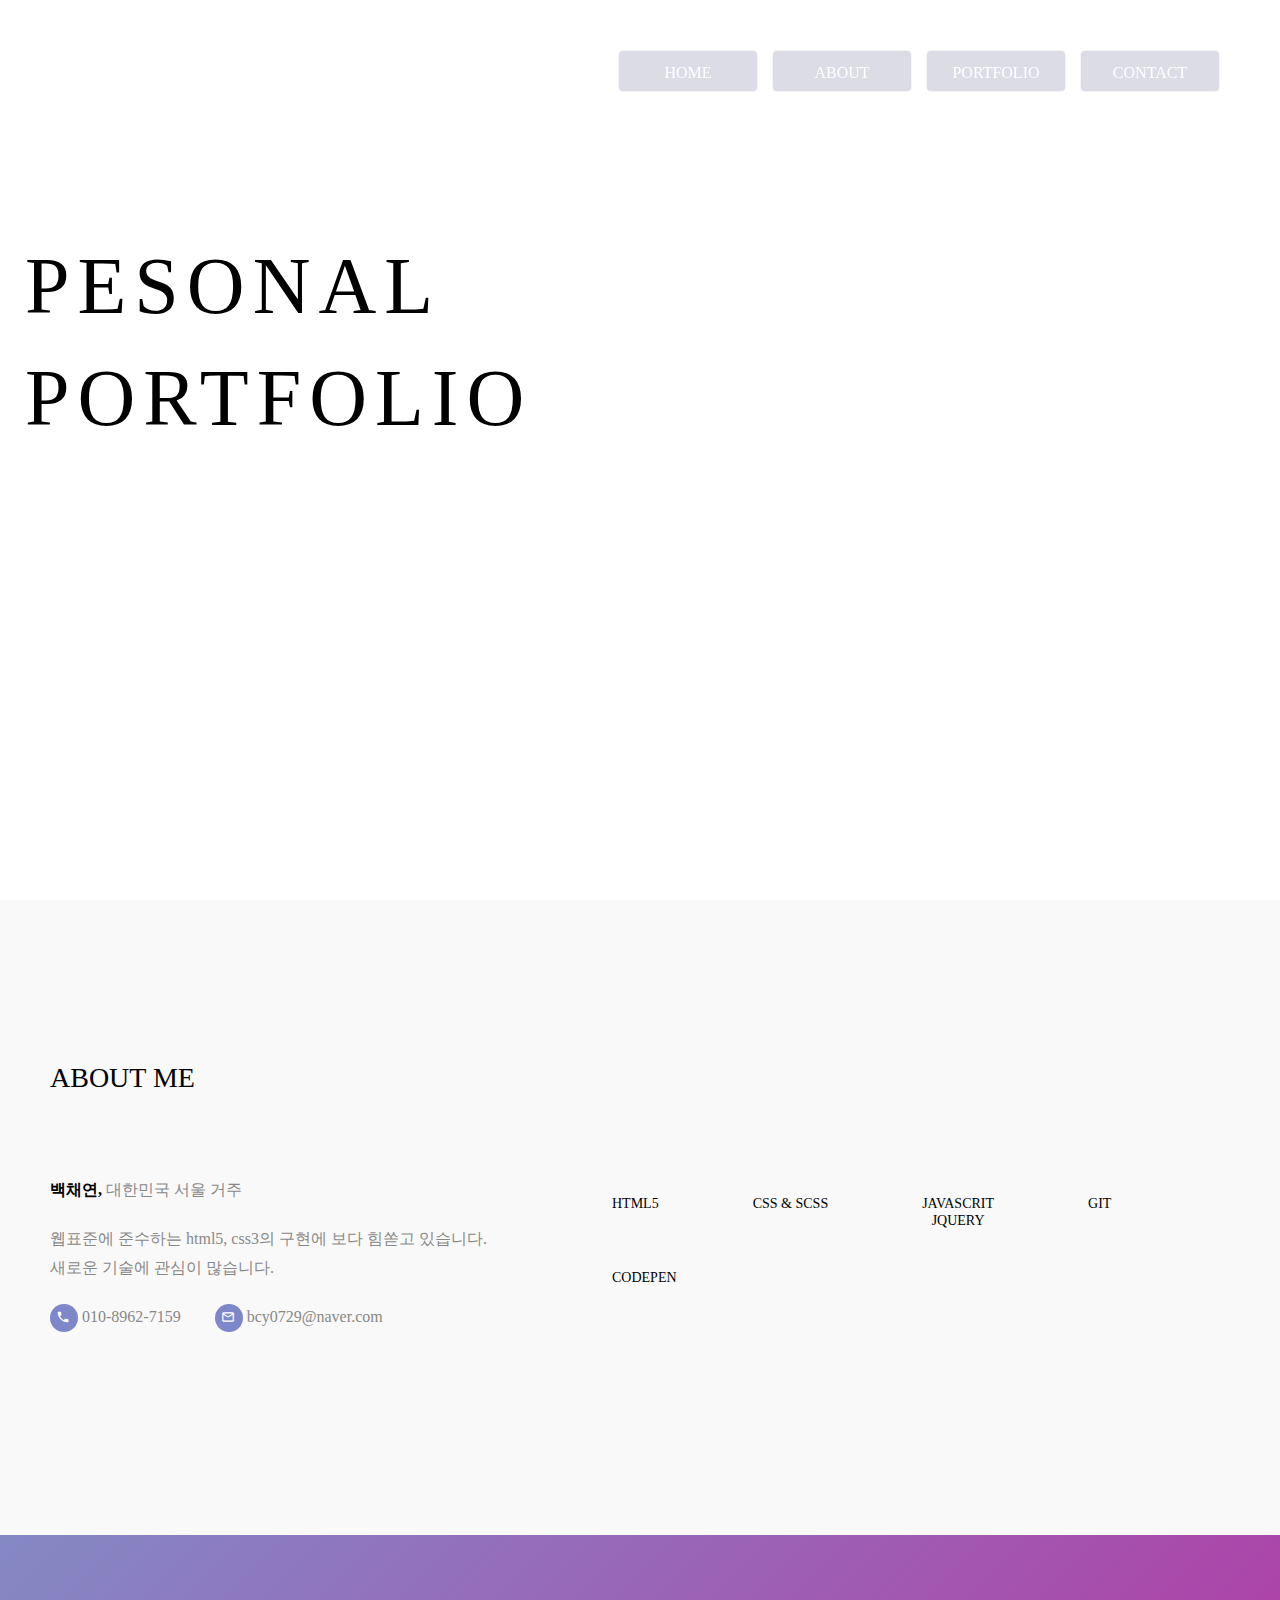
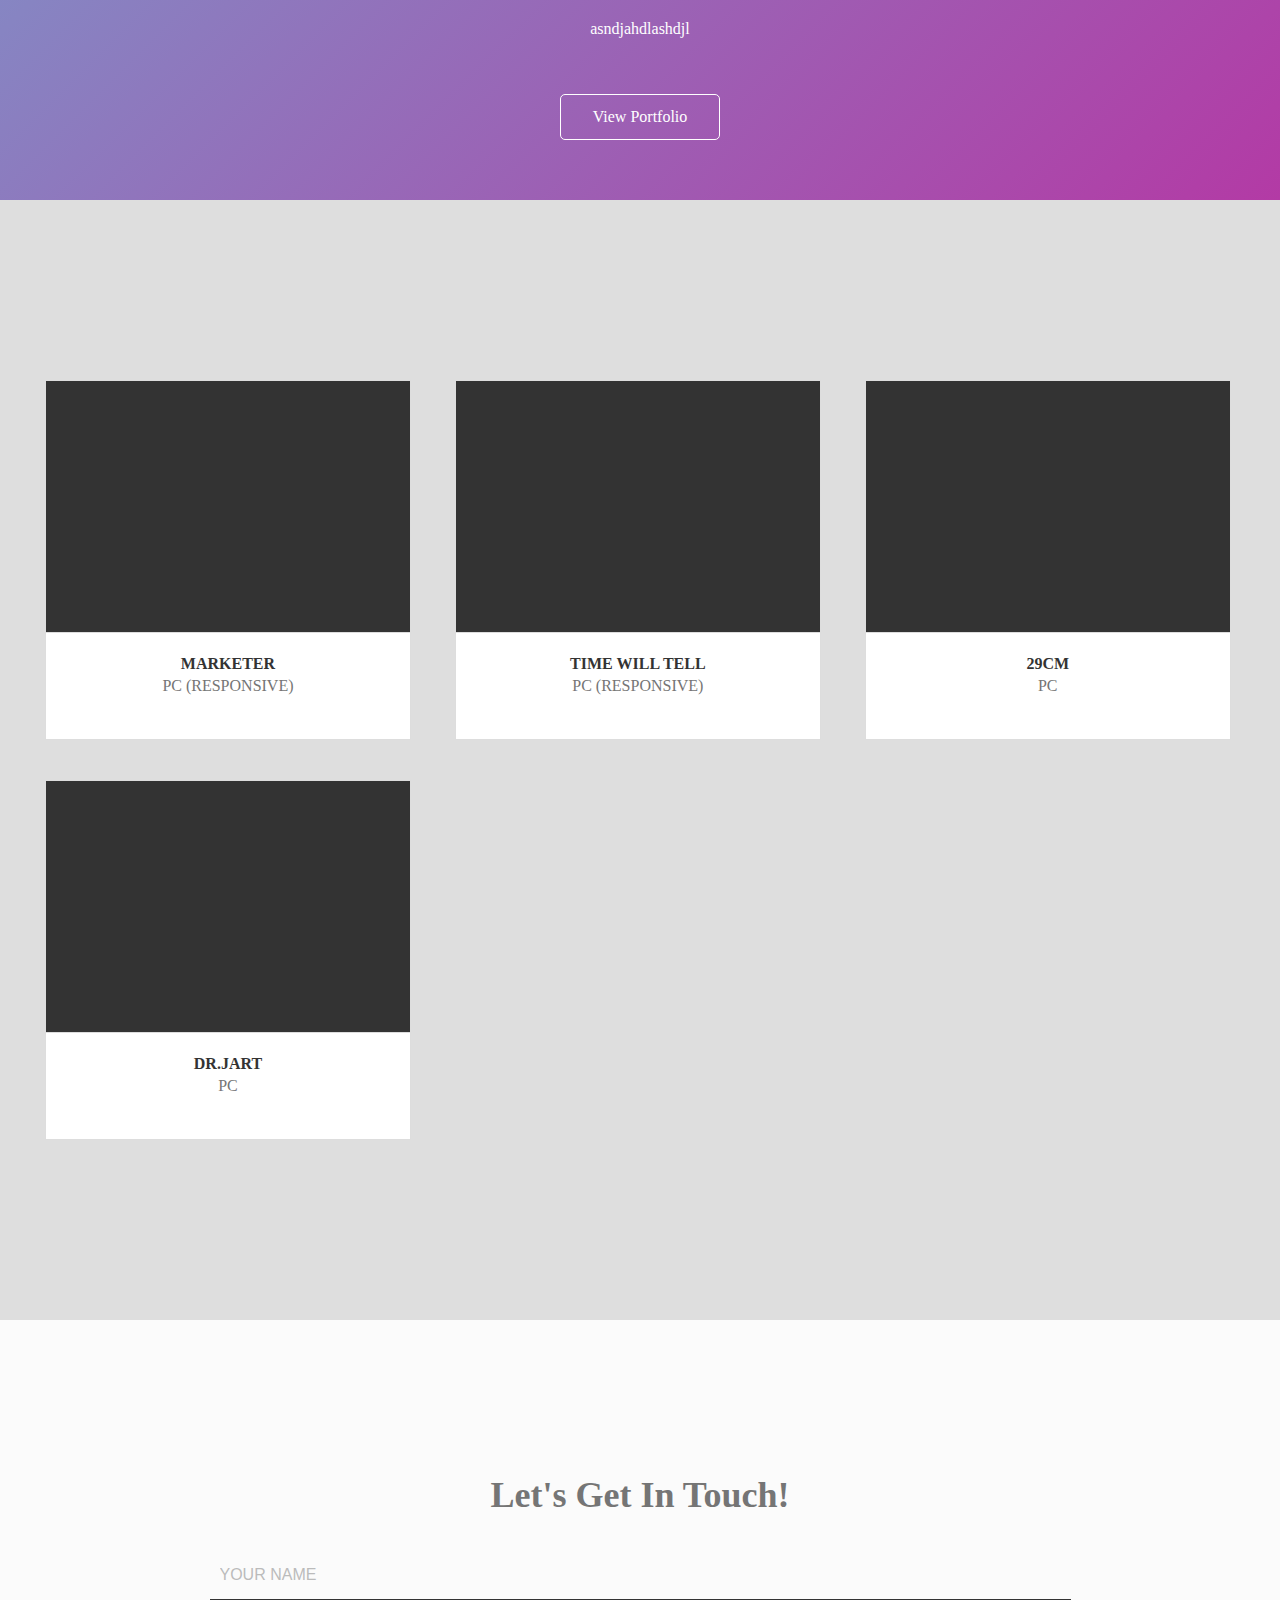
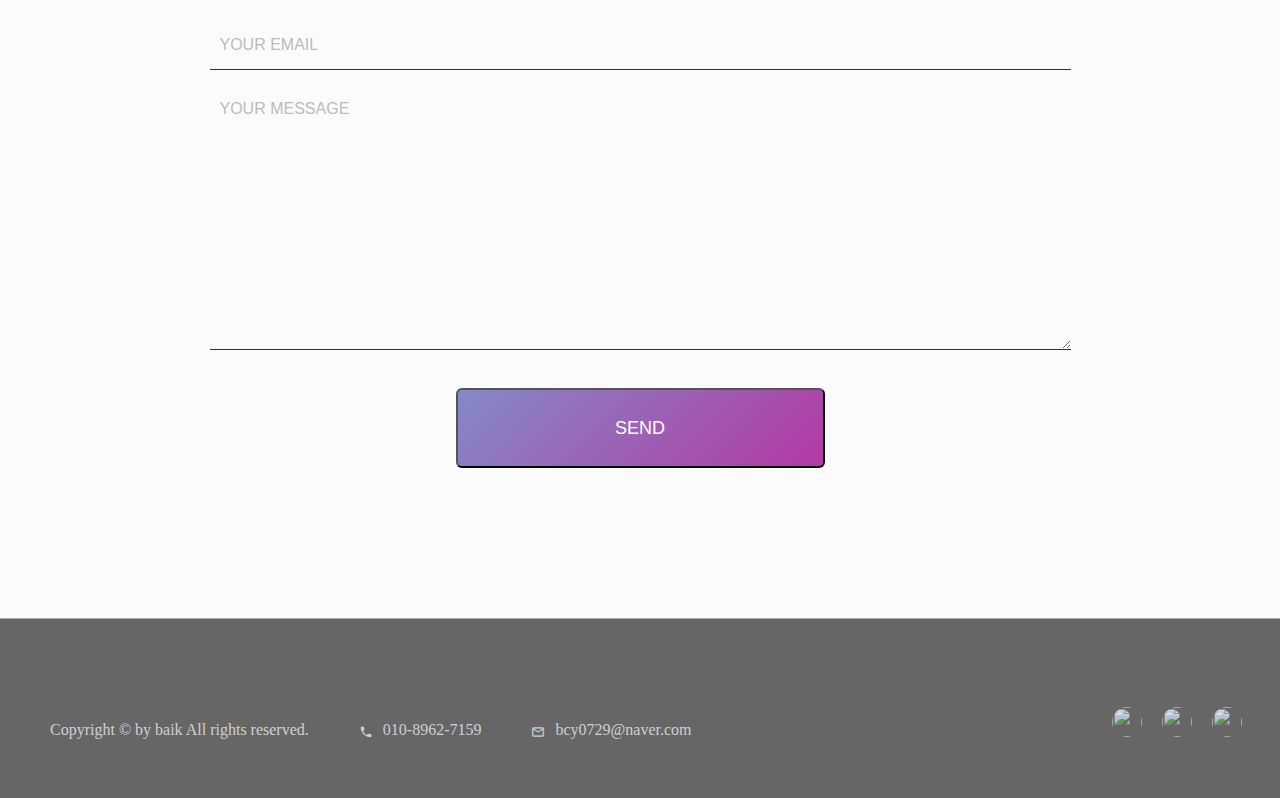
==== commit a201bbbb: "레이아웃 수정" ====
--- a/web/public/main.html
+++ b/web/public/main.html
@@ -104,20 +104,59 @@
     <section class="visual" id="section1">
         <div class="container">
             <div class="text">
-                creative
-                <p>Let's work on something<br>Interesting today :-)</p>
+                <p>pesonal</p>
+                <p><span>portfolio</span></p>
             </div>
         </div>
     </section>
 
     <section class="about" id="section2">
         <div class="container">
-
-        </div>
-        <div class="about-skill">
-            <p>fjahfjsdhfjkshfjdhfksh</p>
+            <div class="title-area">
+                <h3>ABOUT ME</h3>
+            </div>
+            <div class="text">
+                <div class="name">
+                    <p><span>백채연,</span> 대한민국 서울 거주</p>
+                    <p>웹표준에 준수하는 html5, css3의 구현에 보다 힘쏟고 있습니다.<br>새로운 기술에 관심이 많습니다.
+                        </p>
+                    <p><i class="material-icons">
+                        call
+                    </i> 010-8962-7159
+                    <i class="material-icons">
+                        mail_outline
+                    </i> bcy0729@naver.com</p>
+                </div>
+                <div class="skill">
+                    <ul>
+                        <li>
+                            <img src="http://bcy0729.dothome.co.kr/port_/web/assets/img/html_b.png" alt="">
+                            <p>HTML5</p>
+                        </li>
+                        <li>
+                            <img src="http://bcy0729.dothome.co.kr/port_/web/assets/img/css_b.png" alt="">
+                            <p>CSS & SCSS</p>
+                        </li>
+                        <li>
+                            <img src="http://bcy0729.dothome.co.kr/port_/web/assets/img/js.png" alt="">
+                            <p>JAVASCRIT<br>JQUERY</p>
+                        </li>
+                        <li>
+                            <img src="http://bcy0729.dothome.co.kr/port_/web/assets/img/git_b.png" alt="">
+                            <p>GIT</p>
+                        </li>
+                        <li>
+                            <img src="http://bcy0729.dothome.co.kr/port_/web/assets/img/codepen_b.png" alt="">
+                            <p>CODEPEN</p>
+                        </li>
+                    </ul>
+                </div>
+            </div>
+        </div>
+        <div class="about-banner">
+            <p>asndjahdlashdjl</p>
             <div class="btn-view">
-                <a href="#!">View Works</a>
+                <a href="#section3">View Portfolio</a>
             </div>
         </div>
     </section>
@@ -177,22 +216,22 @@
                     </div>
                 </li>
                 <li class="thumb">
-                <div class="images">
-                    <img src="http://bcy0729.dothome.co.kr/port_/web/assets/img/drjart_1000.png" alt="">
-                    <div class="screen">
-                        <div class="icon">
-                            <a href="http://bcy0729.dothome.co.kr/study_ex_02/web/public/main.html"
-                               target="_blank"><i class="material-icons">
-                                add
-                            </i></a>
-                        </div>
-                    </div>
-                    <div class="desc">
-                        <p><span>dr.jart</span></p>
-                        <p>pc</p>
-                    </div>
-                </div>
-            </li>
+                    <div class="images">
+                        <img src="http://bcy0729.dothome.co.kr/port_/web/assets/img/drjart_1000.png" alt="">
+                        <div class="screen">
+                            <div class="icon">
+                                <a href="http://bcy0729.dothome.co.kr/study_ex_02/web/public/main.html"
+                                   target="_blank"><i class="material-icons">
+                                    add
+                                </i></a>
+                            </div>
+                        </div>
+                        <div class="desc">
+                            <p><span>dr.jart</span></p>
+                            <p>pc</p>
+                        </div>
+                    </div>
+                </li>
 
             </ul>
         </div>
@@ -200,11 +239,12 @@
 
     <section class="contact" id="section4">
         <div class="container">
+            <p>Let's Get In Touch!</p>
             <div class="text">
                 <form method="POST" action="https://formspree.io/bcy0729@naver.com">
-                    <input type="subject" name="subject" placeholder="Your name">
-                    <input type="email" name="email" placeholder="Your email">
-                    <textarea name="message" placeholder="Your message"></textarea>
+                    <input type="subject" name="subject" placeholder="YOUR NAME">
+                    <input type="email" name="email" placeholder="YOUR EMAIL">
+                    <textarea name="message" placeholder="YOUR MESSAGE"></textarea>
                     <button type="submit">SEND</button>
                 </form>
             </div>
--- a/web/assets/css/style.css
+++ b/web/assets/css/style.css
@@ -926,21 +926,27 @@
             header.header .main-header .side-menu .side-gnb .nav-item .social img:hover {
               opacity: 1; }
   .is-scroll header.header {
-    background: #fff;
+    background: rgba(255, 255, 255, 0.69);
     right: 0;
-    height: 100px;
-    box-shadow: 1px 2px 15px #dddddd; }
+    height: 85px;
+    border-bottom: 1px solid #ebebeb; }
     .is-scroll header.header .main-header {
-      padding-right: 60px; }
-      .is-scroll header.header .main-header .gnb ul li {
-        background: none;
-        border: none; }
-        .is-scroll header.header .main-header .gnb ul li a {
-          color: #666; }
-      .is-scroll header.header .main-header .gnb ul li:hover {
-        background: none; }
-        .is-scroll header.header .main-header .gnb ul li:hover a {
-          color: #4d527b; }
+      padding: 0 60px; }
+      .is-scroll header.header .main-header .gnb {
+        padding: 25px 0; }
+        .is-scroll header.header .main-header .gnb ul li {
+          background: none;
+          border: none; }
+          .is-scroll header.header .main-header .gnb ul li a {
+            color: #000; }
+        .is-scroll header.header .main-header .gnb ul li:hover {
+          background: none; }
+          .is-scroll header.header .main-header .gnb ul li:hover a {
+            color: #dc6fff; }
+        .is-scroll header.header .main-header .gnb ul li:focus {
+          background: none; }
+          .is-scroll header.header .main-header .gnb ul li:focus a {
+            color: #dc6fff; }
 
 /**
  Main page style
@@ -965,13 +971,14 @@
     .visual {
       background-size: 100%; } }
   .visual .text {
-    padding-top: 300px;
-    font-size: 80px;
-    font-family: "open sans";
-    font-weight: 300;
-    color: #000000;
-    text-transform: uppercase;
-    letter-spacing: 0.1em; }
+    padding-top: 230px; }
+    .visual .text p {
+      font-size: 80px;
+      font-family: "open sans";
+      font-weight: 300;
+      color: #000000;
+      text-transform: uppercase;
+      letter-spacing: 0.1em; }
     @media only screen and (max-width: 992px) {
       .visual .text {
         text-align: left; } }
@@ -980,42 +987,86 @@
         text-align: center;
         font-size: 30px;
         padding: 150px 0 30px 0; } }
-    .visual .text p {
-      font-family: "open sans";
-      font-size: 20px;
-      font-weight: 500;
-      color: #909090;
-      margin: 40px 0 0 0; }
-      @media only screen and (max-width: 767px) {
-        .visual .text p {
-          font-size: 14px;
-          line-height: 30px; } }
 
 .about {
   background-color: #f9f9f9;
+  padding: 160px 50px 0 50px;
   position: relative;
-  text-align: center;
-  padding: 400px; }
-  .about .about-skill {
-    position: absolute;
-    left: 0;
-    right: 0;
-    bottom: 0;
-    background: -webkit-linear-gradient(-45deg, #8489c4 0%, #b33aa5 100%); }
-    .about .about-skill p {
+  height: 100vh;
+  text-align: center; }
+  .about .title-area h3 {
+    text-align: left;
+    font-size: 28px;
+    font-weight: 500;
+    margin-bottom: 80px; }
+  .about .text {
+    text-align: left; }
+    .about .text .name {
+      float: left;
+      width: 40%;
+      margin-bottom: 30px; }
+  .about p {
+    color: #888;
+    font-size: 16px;
+    margin-bottom: 20px;
+    line-height: 1.8;
+    font-weight: 400; }
+    .about p span {
+      font-weight: 800;
+      color: #000; }
+    .about p i {
+      width: 28px;
+      height: 28px;
+      -webkit-border-radius: 50%;
+      -moz-border-radius: 50%;
+      border-radius: 50%;
+      font-size: 14px;
+      padding: 6px;
+      background: #7f87cb;
+      vertical-align: middle;
+      color: #fff; }
+      .about p i + i {
+        margin-left: 30px; }
+  .about .skill {
+    float: right;
+    width: 60%;
+    text-align: left; }
+    .about .skill li {
+      text-align: center;
+      display: inline-block;
+      padding-left: 90px;
+      vertical-align: top; }
+      .about .skill li img {
+        height: 30px;
+        margin-bottom: 20px; }
+      .about .skill li p {
+        color: #000;
+        font-size: 14px;
+        font-weight: 500;
+        line-height: 1.2; }
+
+.about-banner {
+  position: absolute;
+  left: 0;
+  right: 0;
+  bottom: 0;
+  background: -webkit-linear-gradient(-45deg, #8489c4 0%, #b33aa5 100%); }
+  .about-banner p {
+    color: #fff;
+    padding: 80px 0 30px; }
+  .about-banner .btn-view {
+    display: inline-block;
+    margin: 0 auto 60px;
+    width: 160px;
+    padding: 14px 20px;
+    border: 1px solid #fff;
+    -webkit-border-radius: 5px;
+    -moz-border-radius: 5px;
+    border-radius: 5px; }
+    .about-banner .btn-view a {
       color: #fff;
-      padding: 30px 0; }
-    .about .about-skill .btn-view {
-      display: inline-block;
-      margin: 0 auto 30px;
-      width: 140px;
-      padding: 10px 20px;
-      border: 1px solid #fff;
-      -webkit-border-radius: 5px;
-      -moz-border-radius: 5px;
-      border-radius: 5px; }
-      .about .about-skill .btn-view a {
-        color: #fff; }
+      font-weight: 400;
+      display: block; }
 
 .work {
   padding: 100px 0;
@@ -1033,7 +1084,7 @@
       display: inline-block;
       text-align: center;
       padding: 20px;
-      width: 49.5%; }
+      width: 33%; }
       @media only screen and (max-width: 767px) {
         .work .item .thumb {
           width: 100%;
@@ -1087,34 +1138,27 @@
             font-size: 50px; }
 
 .contact {
-  background: #f1ece6 url("http://bcy0729.dothome.co.kr/port_/web/assets/img/s1-bg-2.png") 5% 70% no-repeat;
-  background-size: 350px;
   text-align: center;
-  padding: 100px 0; }
-  .contact .title-area .line-top {
-    background-color: #333333; }
-  .contact .title-area h3 {
-    color: #000; }
-    @media only screen and (max-width: 767px) {
-      .contact .title-area h3 {
-        margin: 0 auto;
-        max-width: 250px; } }
+  padding: 150px 0;
+  background: #fbfbfb; }
+  .contact p {
+    margin-bottom: 30px;
+    font-weight: 600;
+    font-size: 36px; }
   .contact .text {
-    text-align: right;
-    display: block;
-    margin-top: 100px; }
+    text-align: center;
+    display: block; }
     .contact .text input {
       width: 70%;
       height: 50px;
       padding: 10px;
       margin-bottom: 20px;
-      -webkit-border-radius: 6px;
-      -moz-border-radius: 6px;
-      border-radius: 6px;
-      color: #333333;
-      border: 1px solid #dddddd; }
+      color: #000;
+      background: transparent;
+      border: none;
+      border-bottom: 1px solid #333333; }
       .contact .text input:focus {
-        border: 1px solid #000000; }
+        border: 1px solid #333; }
       @media only screen and (max-width: 767px) {
         .contact .text input {
           text-align: center;
@@ -1122,14 +1166,13 @@
           margin-bottom: 10px; } }
     .contact .text textarea {
       width: 70%;
-      height: 300px;
+      height: 260px;
       padding: 10px;
       margin-bottom: 20px;
-      -webkit-border-radius: 6px;
-      -moz-border-radius: 6px;
-      border-radius: 6px;
-      color: #333333;
-      border: 1px solid #dddddd; }
+      color: #000;
+      background: transparent;
+      border: none;
+      border-bottom: 1px solid #333333; }
       .contact .text textarea:focus {
         border: 1px solid #000; }
       @media only screen and (max-width: 767px) {
@@ -1147,7 +1190,7 @@
       background: -webkit-linear-gradient(-45deg, #8489c4 0%, #b33aa5 100%);
       padding: 0 50px;
       color: #fff;
-      font-size: 20px;
+      font-size: 18px;
       margin-top: 15px;
       -webkit-border-radius: 6px;
       -moz-border-radius: 6px;
@@ -1161,9 +1204,9 @@
         color: #fff; }
 
 .footer {
-  padding: 30px 30px 30px 30px;
-  background-color: #c1c1c1;
-  height: 100px;
+  padding: 80px 30px;
+  background-color: #666666;
+  height: 180px;
   border-top: 1px solid #adadad; }
   @media only screen and (max-width: 767px) {
     .footer {
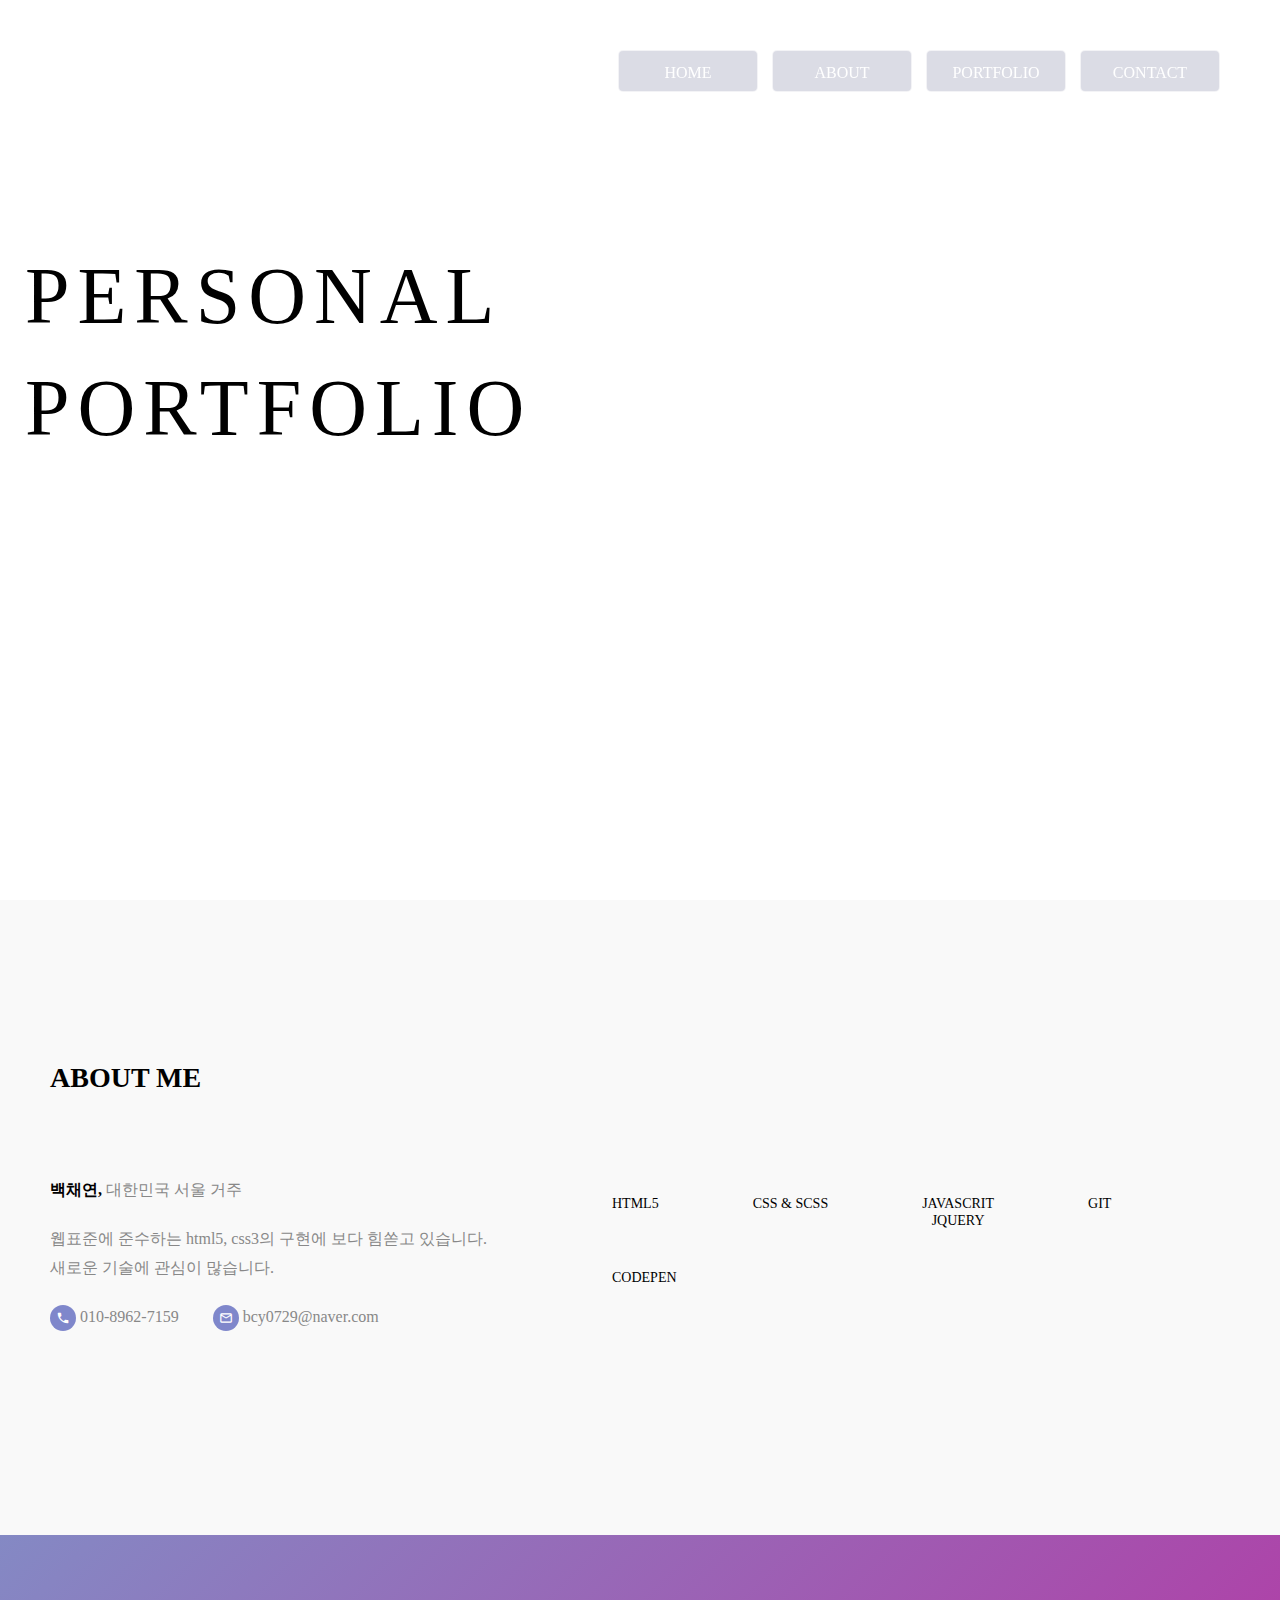
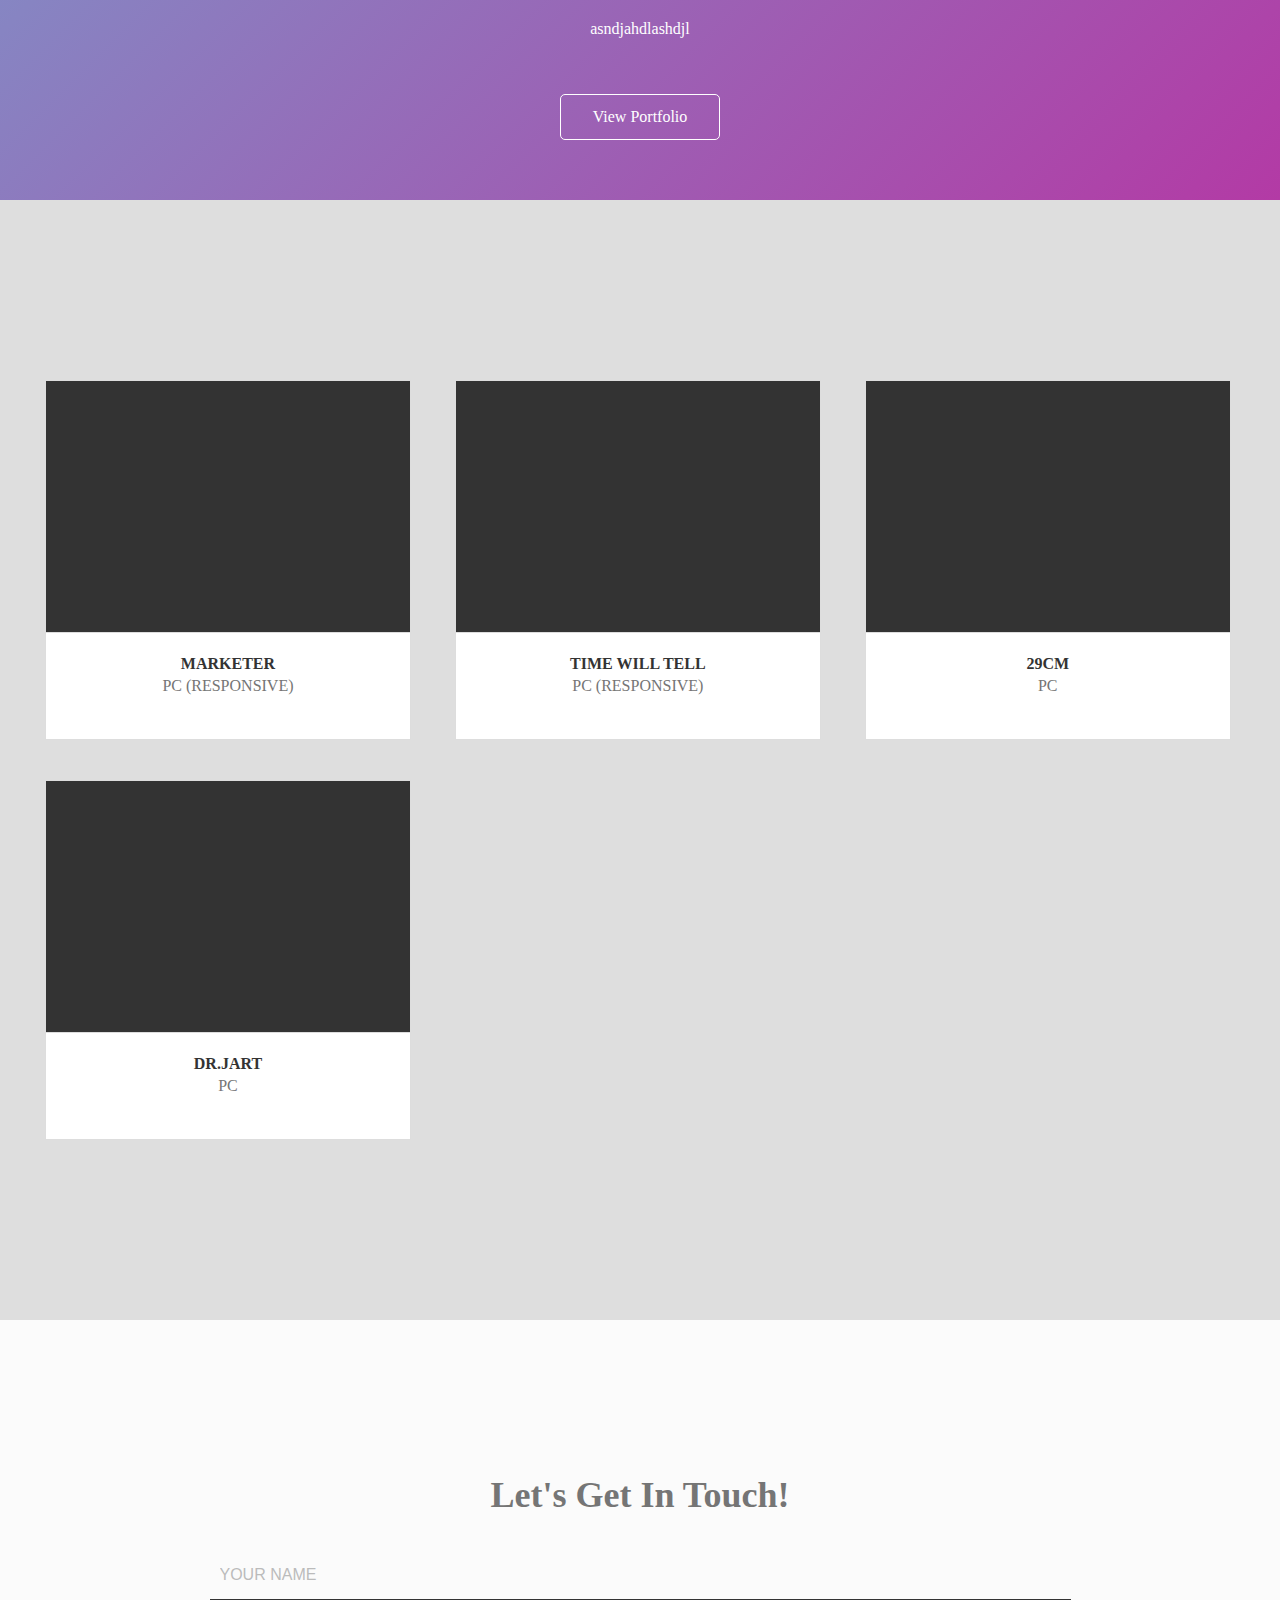
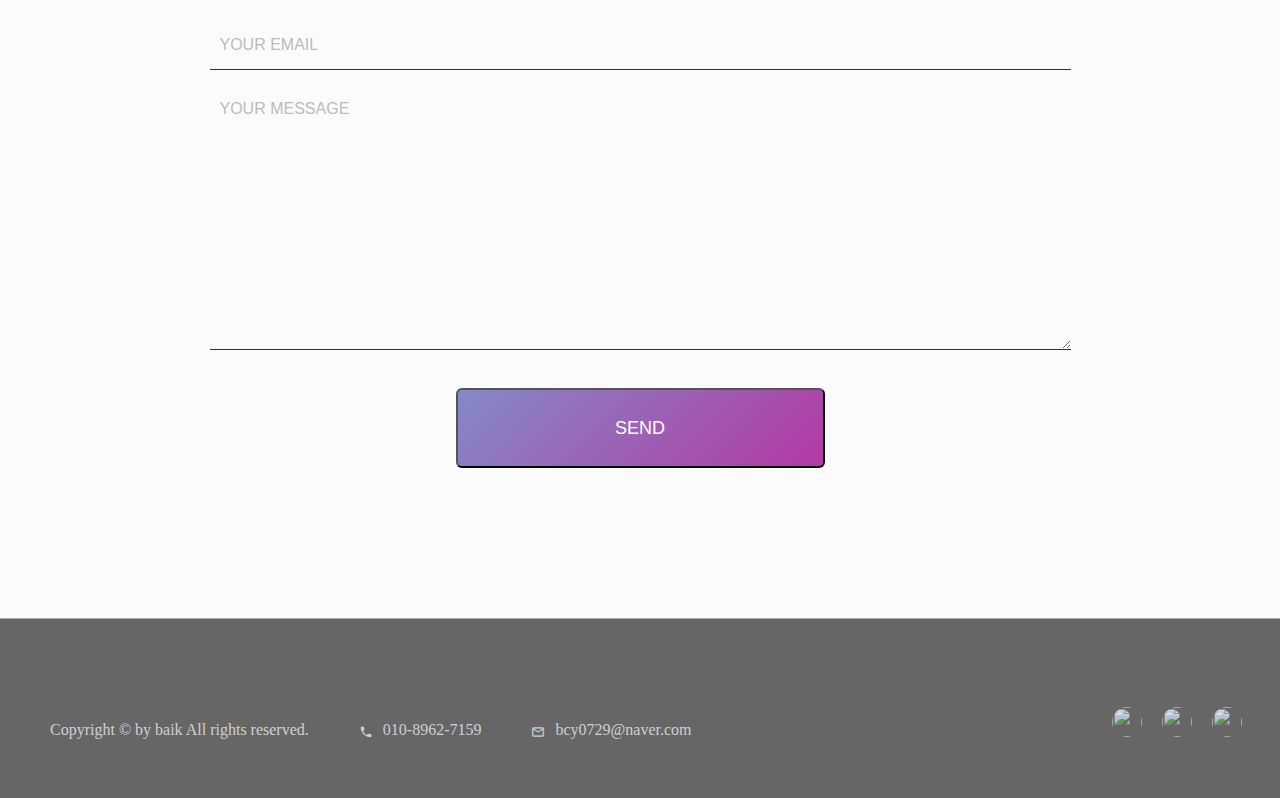
==== commit 642fed36: "minor 수정" ====
--- a/web/public/main.html
+++ b/web/public/main.html
@@ -101,11 +101,12 @@
 </header>
 
 <div class="wrap">
+
     <section class="visual" id="section1">
         <div class="container">
             <div class="text">
-                <p>pesonal</p>
-                <p><span>portfolio</span></p>
+                <p>personal</p>
+                <p>portfolio</p>
             </div>
         </div>
     </section>
--- a/web/assets/css/style.css
+++ b/web/assets/css/style.css
@@ -971,7 +971,7 @@
     .visual {
       background-size: 100%; } }
   .visual .text {
-    padding-top: 230px; }
+    padding-top: 240px; }
     .visual .text p {
       font-size: 80px;
       font-family: "open sans";
@@ -997,7 +997,7 @@
   .about .title-area h3 {
     text-align: left;
     font-size: 28px;
-    font-weight: 500;
+    font-weight: 700;
     margin-bottom: 80px; }
   .about .text {
     text-align: left; }
@@ -1015,8 +1015,8 @@
       font-weight: 800;
       color: #000; }
     .about p i {
-      width: 28px;
-      height: 28px;
+      width: 26px;
+      height: 26px;
       -webkit-border-radius: 50%;
       -moz-border-radius: 50%;
       border-radius: 50%;
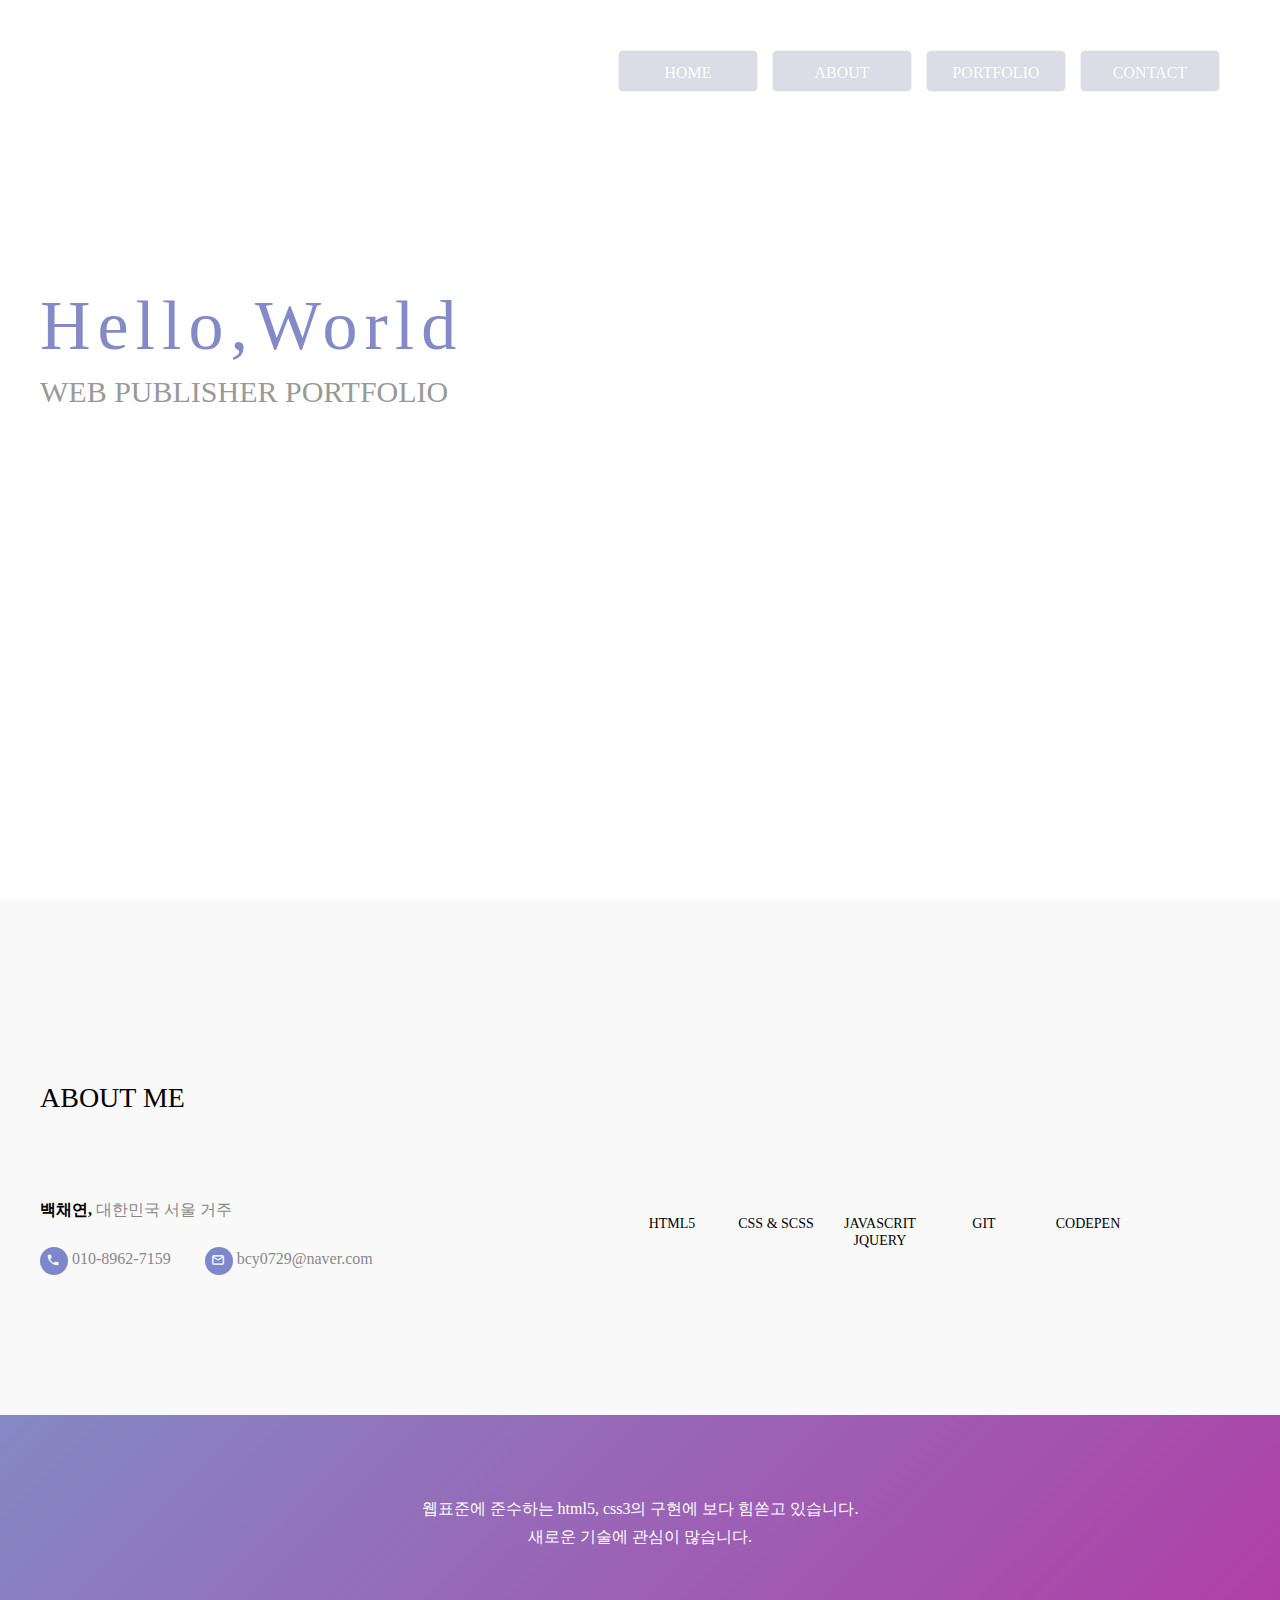
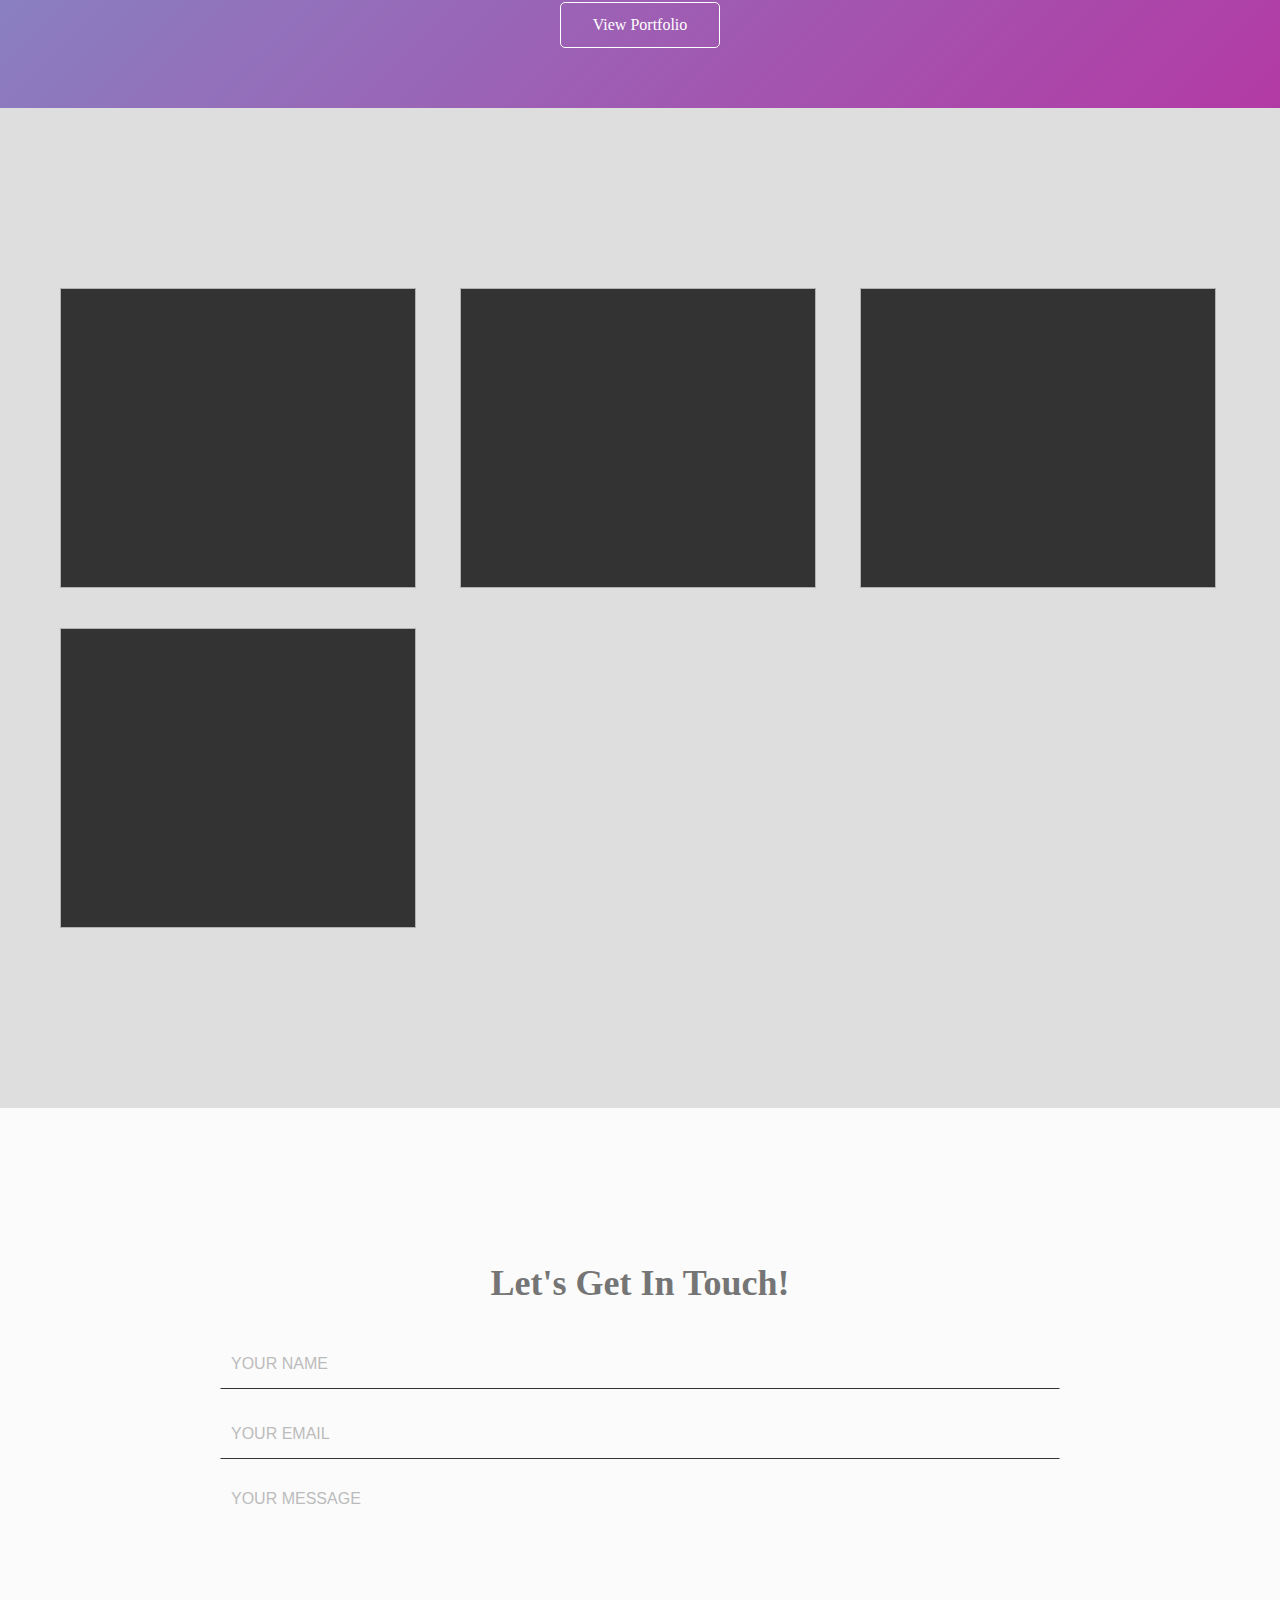
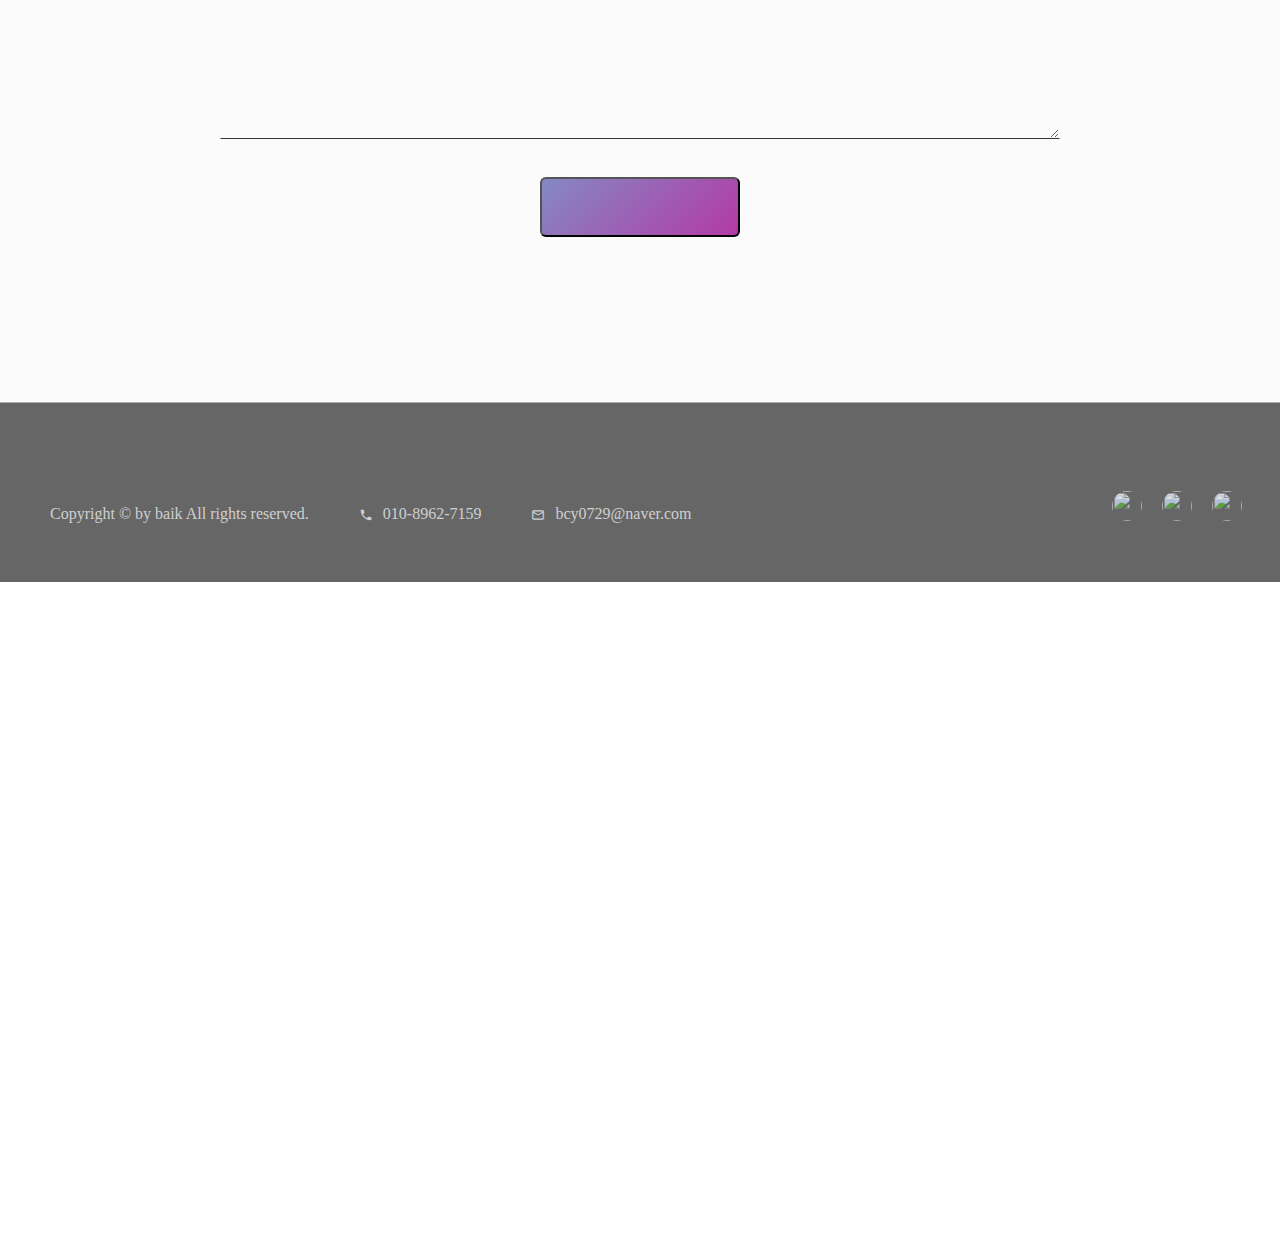
==== commit 18c28b09: "ui detail" ====
--- a/web/public/main.html
+++ b/web/public/main.html
@@ -32,8 +32,8 @@
     <!--[end if]-->
 </head>
 <body>
-<header class="header">
-    <div class="main-header">
+<div class="wrap">
+    <header class="header">
         <nav class="gnb">
             <ul>
                 <li class="nav-link" data-nav="#section1">
@@ -49,64 +49,44 @@
                     <a href="#!">CONTACT</a>
                 </li>
             </ul>
+            <div class="info">
+                <div class="detail">
+                    <p><i class="material-icons">
+                        call
+                    </i>010-8962-7159</p>
+                    <p><i class="material-icons">
+                        mail_outline
+                    </i>bcy0729@naver.com</p>
+                </div>
+                <div class="social">
+                    <a href="https://github.com/baik100" target="_blank"><img
+                            src="../assets/img/git.png" alt=""></a>
+                    <a href="https://codepen.io/100cy/" target="_blank"><img
+                            src="../assets/img/codepen.png" alt=""></a>
+                    <a href="#!" target="_blank"><img src="../assets/img/behance.png" alt=""></a>
+                </div>
+            </div>
+            <div class="btn-close">
+                <i class="material-icons">
+                    close
+                </i>
+            </div>
         </nav>
-        <div class="fixed">
+
+        <div class="btn-menu">
             <i class="material-icons">
                 menu
             </i>
         </div>
-        <div class="side-menu">
-            <div class="container">
-                <div class="close">
-                    <i class="material-icons">
-                        close
-                    </i>
-                </div>
-                <div class="side-gnb">
-                    <ul>
-                        <li>
-                            <a href="#section1">HOME</a>
-                        </li>
-                        <li>
-                            <a href="#section2">ABOUT</a>
-                        </li>
-                        <li>
-                            <a href="#section3">PORTFOLIO</a>
-                        </li>
-                        <li><a href="#section4">CONTACT</a>
-                        </li>
-                    </ul>
-                    <div class="nav-item">
-                        <div class="detail">
-                            <p><i class="material-icons">
-                                call
-                            </i>010-8962-7159</p>
-                            <p><i class="material-icons">
-                                mail_outline
-                            </i>bcy0729@naver.com</p>
-                        </div>
-                        <div class="social">
-                            <a href="https://github.com/baik100" target="_blank"><img
-                                    src="../assets/img/git.png" alt=""></a>
-                            <a href="https://codepen.io/100cy/" target="_blank"><img
-                                    src="../assets/img/codepen.png" alt=""></a>
-                            <a href="#!" target="_blank"><img src="../assets/img/behance.png" alt=""></a>
-                        </div>
-                    </div>
-                </div>
-            </div>
-        </div>
+    </header>
+    <div class="main">
+
     </div>
-    </div>
-</header>
-
-<div class="wrap">
-
     <section class="visual" id="section1">
         <div class="container">
             <div class="text">
-                <p>personal</p>
-                <p>portfolio</p>
+                <h3>hello,world</h3>
+                <p>web publisher portfolio</p>
             </div>
         </div>
     </section>
@@ -119,14 +99,13 @@
             <div class="text">
                 <div class="name">
                     <p><span>백채연,</span> 대한민국 서울 거주</p>
-                    <p>웹표준에 준수하는 html5, css3의 구현에 보다 힘쏟고 있습니다.<br>새로운 기술에 관심이 많습니다.
-                        </p>
+
                     <p><i class="material-icons">
                         call
                     </i> 010-8962-7159
-                    <i class="material-icons">
-                        mail_outline
-                    </i> bcy0729@naver.com</p>
+                        <i class="material-icons">
+                            mail_outline
+                        </i> bcy0729@naver.com</p>
                 </div>
                 <div class="skill">
                     <ul>
@@ -155,7 +134,8 @@
             </div>
         </div>
         <div class="about-banner">
-            <p>asndjahdlashdjl</p>
+            <p>웹표준에 준수하는 html5, css3의 구현에 보다 힘쏟고 있습니다.<br>새로운 기술에 관심이 많습니다.
+            </p>
             <div class="btn-view">
                 <a href="#section3">View Portfolio</a>
             </div>
@@ -172,13 +152,13 @@
                             <div class="icon">
                                 <a href="http://bcy0729.dothome.co.kr/marketer_/web/public/main.html"
                                    target="_blank"><i class="material-icons">
-                                    add
-                                </i></a>
-                            </div>
-                        </div>
-                        <div class="desc">
-                            <p><span>marketer</span></p>
-                            <p>pc (responsive)</p>
+                                    launch
+                                </i></a>
+                            </div>
+                            <div class="desc">
+                                <p><span>marketer</span></p>
+                                <p>pc (responsive)</p>
+                            </div>
                         </div>
                     </div>
                 </li>
@@ -189,13 +169,13 @@
                             <div class="icon">
                                 <a href="http://bcy0729.dothome.co.kr/timewilltell/web/public/main.html"
                                    target="_blank"><i class="material-icons">
-                                    add
-                                </i></a>
-                            </div>
-                        </div>
-                        <div class="desc">
-                            <p><span>time will tell</span></p>
-                            <p>pc (responsive)</p>
+                                    launch
+                                </i></a>
+                            </div>
+                            <div class="desc">
+                                <p><span>time will tell</span></p>
+                                <p>pc (responsive)</p>
+                            </div>
                         </div>
                     </div>
                 </li>
@@ -206,13 +186,13 @@
                             <div class="icon">
                                 <a href="http://bcy0729.dothome.co.kr/study_ex_01/web/public/main.html"
                                    target="_blank"><i class="material-icons">
-                                    add
-                                </i></a>
-                            </div>
-                        </div>
-                        <div class="desc">
-                            <p><span>29cm</span></p>
-                            <p>pc</p>
+                                    launch
+                                </i></a>
+                            </div>
+                            <div class="desc">
+                                <p><span>29cm</span></p>
+                                <p>pc</p>
+                            </div>
                         </div>
                     </div>
                 </li>
@@ -223,13 +203,13 @@
                             <div class="icon">
                                 <a href="http://bcy0729.dothome.co.kr/study_ex_02/web/public/main.html"
                                    target="_blank"><i class="material-icons">
-                                    add
-                                </i></a>
-                            </div>
-                        </div>
-                        <div class="desc">
-                            <p><span>dr.jart</span></p>
-                            <p>pc</p>
+                                    launch
+                                </i></a>
+                            </div>
+                            <div class="desc">
+                                <p><span>dr.jart</span></p>
+                                <p>pc</p>
+                            </div>
                         </div>
                     </div>
                 </li>
@@ -252,23 +232,22 @@
         </div>
     </section>
 
-    <div class="footer">
-        <div class="social">
-            <a href="https://github.com/baik100" target="_blank"><img src="../assets/img/git.png" alt=""></a>
-            <a href="https://codepen.io/100cy/" target="_blank"><img src="../assets/img/codepen.png" alt=""></a>
-            <a href="#!" target="_blank"><img src="../assets/img/behance.png" alt=""></a>
-        </div>
-        <div class="detail">
-            <p>Copyright © by baik All rights reserved.</p>
-            <p><i class="material-icons">
-                call
-            </i>010-8962-7159</p>
-            <p><i class="material-icons">
-                mail_outline
-            </i>bcy0729@naver.com</p>
-        </div>
+</div>
+<div class="footer">
+    <div class="social">
+        <a href="https://github.com/baik100" target="_blank"><img src="../assets/img/git.png" alt=""></a>
+        <a href="https://codepen.io/100cy/" target="_blank"><img src="../assets/img/codepen.png" alt=""></a>
+        <a href="#!" target="_blank"><img src="../assets/img/behance.png" alt=""></a>
+    </div>
+    <div class="detail">
+        <p>Copyright © by baik All rights reserved.</p>
+        <p><i class="material-icons">
+            call
+        </i>010-8962-7159</p>
+        <p><i class="material-icons">
+            mail_outline
+        </i>bcy0729@naver.com</p>
     </div>
 </div>
-
 </body>
 </html>--- a/web/assets/css/style.css
+++ b/web/assets/css/style.css
@@ -147,6 +147,9 @@
 
 [hidden] {
   display: none; }
+
+ul, ol {
+  list-style: none; }
 
 /* reset added */
 html, body, div, span, applet, object, iframe, h1, h2, h3, h4, h5, h6, p, blockquote, pre, a, abbr, acronym, address, big, cite, code, del, dfn, em, img, ins, kbd, q, s, samp, small, strike, strong, sub, sup, tt, var, b, u, i, center, dl, dt, dd, ol, ul, li, fieldset, form, label, legend, table, caption, tbody, tfoot, thead, tr, th, td, article, aside, canvas, details, embed, figure, figcaption, footer, header, hgroup, menu, nav, output, ruby, section, summary, time, mark, audio, video {
@@ -221,7 +224,7 @@
 
 body {
   font-family: 'Malgun Gothic', 'dotum', 'gulim' , 'sans-serif';
-  word-break: break-all;
+  word-break: keep-all;
   font-weight: 300;
   line-height: 1; }
 
@@ -231,13 +234,8 @@
 
 .container {
   max-width: 1230px;
-  margin: 0 auto; }
-  @media only screen and (max-width: 992px) {
-    .container {
-      padding: 0; } }
-  @media only screen and (max-width: 767px) {
-    .container {
-      padding: 0; } }
+  margin: 0 auto;
+  padding: 0 15px; }
 
 /* typography */
 h1, h2 {
@@ -742,21 +740,33 @@
 header.header {
   position: fixed;
   top: 0;
-  right: 60px;
   z-index: 1000;
   width: 100%; }
-  header.header .main-header .gnb {
-    float: right;
-    padding: 50px 0; }
-    @media only screen and (max-width: 992px) {
-      header.header .main-header .gnb {
-        display: none; } }
+  header.header .gnb {
+    padding: 50px 0 20px; }
     @media only screen and (max-width: 767px) {
-      header.header .main-header .gnb {
-        display: none; } }
-    header.header .main-header .gnb ul {
-      text-align: center; }
-      header.header .main-header .gnb ul li {
+      header.header .gnb {
+        position: fixed;
+        z-index: 10;
+        top: 0;
+        bottom: 0;
+        left: -100%;
+        width: 100%;
+        background-color: #8489c4;
+        text-align: right;
+        padding: 50px 20px 20px;
+        -webkit-transition: all 0.6s cubic-bezier(0.77, 0, 0.175, 1);
+        -moz-transition: all 0.6s cubic-bezier(0.77, 0, 0.175, 1);
+        -ms-transition: all 0.6s cubic-bezier(0.77, 0, 0.175, 1);
+        -o-transition: all 0.6s cubic-bezier(0.77, 0, 0.175, 1);
+        transition: all 0.6s cubic-bezier(0.77, 0, 0.175, 1); }
+        .is-sideopen header.header .gnb {
+          left: 0; } }
+    header.header .gnb ul {
+      text-align: right;
+      padding-right: 60px; }
+      header.header .gnb ul li {
+        text-align: center;
         display: inline-block;
         width: 140px;
         height: 42px;
@@ -767,186 +777,108 @@
         background-color: rgba(77, 82, 123, 0.2);
         margin-left: 10px;
         border: 1px solid rgba(255, 255, 255, 0.66); }
-        header.header .main-header .gnb ul li a {
+        @media only screen and (min-width: 768px) {
+          .is-scroll header.header .gnb ul li {
+            background: transparent;
+            border: 0; } }
+        @media only screen and (max-width: 767px) {
+          header.header .gnb ul li {
+            width: 80%;
+            height: 60px;
+            line-height: 60px;
+            -webkit-border-radius: 10px;
+            -moz-border-radius: 10px;
+            border-radius: 10px;
+            background-color: #4d527b; }
+            header.header .gnb ul li + li {
+              margin-top: 30px; } }
+        header.header .gnb ul li a {
           color: #ffffff;
           font-family: "open sans";
           font-weight: 400;
           display: block; }
-      header.header .main-header .gnb ul li:hover {
+          @media only screen and (min-width: 768px) {
+            .is-scroll header.header .gnb ul li a {
+              background: transparent;
+              border: 0;
+              color: #333; }
+              .is-scroll header.header .gnb ul li a:hover {
+                color: #b94cd0; } }
+      header.header .gnb ul li:hover {
         background-color: rgba(255, 255, 255, 0.7); }
-        .is-scroll header.header .main-header .gnb ul li:hover {
-          background-color: rgba(113, 120, 180, 0.61); }
-  header.header .main-header .fixed {
-    display: none;
-    float: right; }
-    @media only screen and (max-width: 992px) {
-      header.header .main-header .fixed {
-        display: inline-block; } }
+        @media only screen and (min-width: 768px) {
+          .is-scroll header.header .gnb ul li:hover {
+            background: none; } }
+    header.header .gnb .info {
+      display: none;
+      text-align: center;
+      position: absolute;
+      bottom: 0;
+      left: 0;
+      right: 0;
+      padding-bottom: 20px; }
+      @media only screen and (max-width: 767px) {
+        header.header .gnb .info {
+          display: block; } }
+      header.header .gnb .info .detail p {
+        display: inline-block;
+        color: #ffffff;
+        font-size: 16px;
+        font-family: owsald;
+        margin: 0 20px;
+        border-left: 1px solid rgba(255, 255, 255, 0.32); }
+        @media only screen and (max-width: 767px) {
+          header.header .gnb .info .detail p {
+            border: none;
+            display: block;
+            margin: 10px 0; } }
+        header.header .gnb .info .detail p .material-icons {
+          font-size: 14px;
+          margin: 0 10px;
+          vertical-align: middle; }
+      header.header .gnb .info .social {
+        text-align: center; }
+        header.header .gnb .info .social img {
+          display: inline-block;
+          width: 30px;
+          height: 30px;
+          margin: 8px;
+          opacity: 0.3;
+          -webkit-border-radius: 50%;
+          -moz-border-radius: 50%;
+          border-radius: 50%; }
+          header.header .gnb .info .social img:hover {
+            opacity: 1; }
+    header.header .gnb .btn-close {
+      position: absolute;
+      right: 10px;
+      top: 10px;
+      display: none; }
+      @media only screen and (max-width: 767px) {
+        header.header .gnb .btn-close {
+          display: block; } }
+      header.header .gnb .btn-close i {
+        color: #fff; }
+    @media only screen and (min-width: 768px) {
+      .is-scroll header.header .gnb {
+        background: rgba(255, 255, 255, 0.69);
+        padding-top: 20px;
+        border-bottom: 1px solid #ddd; } }
+  header.header .btn-menu {
+    position: fixed;
+    right: 10px;
+    top: 10px;
+    display: none; }
     @media only screen and (max-width: 767px) {
-      header.header .main-header .fixed {
-        display: inline-block; } }
-    header.header .main-header .fixed .material-icons {
-      margin-top: 50px;
-      font-size: 50px;
+      header.header .btn-menu {
+        display: block; } }
+    header.header .btn-menu .material-icons {
+      font-size: 35px;
       color: #4d527b; }
-      @media only screen and (max-width: 992px) {
-        header.header .main-header .fixed .material-icons {
-          margin: 20px 20px 0 0;
-          font-size: 40px; } }
-      @media only screen and (max-width: 767px) {
-        header.header .main-header .fixed .material-icons {
-          font-size: 30px;
-          margin: 10px 20px 0 0; } }
-    header.header .main-header .fixed :hover {
+    header.header .btn-menu :hover {
       color: #b5b5b5;
       transform: rotate(180deg);
       transition: 1s; }
-  header.header .main-header .side-menu {
-    position: fixed;
-    z-index: 10;
-    top: 0;
-    bottom: 0;
-    left: -100%;
-    width: 100%;
-    height: 900px;
-    background-color: #8489c4;
-    text-align: right;
-    padding: 20px;
-    -webkit-transition: all 0.6s cubic-bezier(0.77, 0, 0.175, 1);
-    -moz-transition: all 0.6s cubic-bezier(0.77, 0, 0.175, 1);
-    -ms-transition: all 0.6s cubic-bezier(0.77, 0, 0.175, 1);
-    -o-transition: all 0.6s cubic-bezier(0.77, 0, 0.175, 1);
-    transition: all 0.6s cubic-bezier(0.77, 0, 0.175, 1); }
-    @media only screen and (max-width: 767px) {
-      header.header .main-header .side-menu {
-        height: 100%;
-        padding: 0; } }
-    @media only screen and (max-width: 992px) {
-      header.header .main-header .side-menu {
-        height: 100%;
-        padding: 0; } }
-    header.header .main-header .side-menu.is-active {
-      left: 0; }
-    header.header .main-header .side-menu .close {
-      display: inline-block; }
-      header.header .main-header .side-menu .close i {
-        margin-top: 40px;
-        font-size: 50px;
-        color: #ffffff; }
-        @media only screen and (max-width: 992px) {
-          header.header .main-header .side-menu .close i {
-            margin: 20px 20px 0 0;
-            font-size: 40px; } }
-        @media only screen and (max-width: 767px) {
-          header.header .main-header .side-menu .close i {
-            font-size: 30px;
-            margin: 10px 20px 0 0; } }
-      header.header .main-header .side-menu .close :hover {
-        color: #666666;
-        transform: rotate(180deg);
-        transition: 1s; }
-    header.header .main-header .side-menu .side-gnb {
-      padding: 30px 0; }
-      @media only screen and (max-width: 767px) {
-        header.header .main-header .side-menu .side-gnb {
-          padding: 50px 0 0;
-          margin: 0; } }
-      header.header .main-header .side-menu .side-gnb ul li {
-        display: block;
-        list-style: none;
-        width: 450px;
-        height: 90px;
-        -webkit-border-radius: 10px;
-        -moz-border-radius: 10px;
-        border-radius: 10px;
-        background-color: #4d527b;
-        padding: 35px;
-        text-align: center;
-        margin: 0 auto 30px; }
-        @media only screen and (max-width: 767px) {
-          header.header .main-header .side-menu .side-gnb ul li {
-            width: 80%;
-            height: 60px;
-            padding: 20px; } }
-        header.header .main-header .side-menu .side-gnb ul li a {
-          font-family: "open sans";
-          font-size: 30px;
-          color: #ffffff;
-          font-weight: 500;
-          display: block; }
-          @media only screen and (max-width: 767px) {
-            header.header .main-header .side-menu .side-gnb ul li a {
-              font-size: 20px; } }
-        header.header .main-header .side-menu .side-gnb ul li:hover {
-          border: 2px solid rgba(255, 255, 255, 0.61);
-          background-color: rgba(102, 102, 102, 0.51);
-          opacity: 0.6;
-          transition: 0.8s; }
-          header.header .main-header .side-menu .side-gnb ul li:hover a {
-            color: rgba(255, 255, 255, 0.36); }
-      header.header .main-header .side-menu .side-gnb .nav-item {
-        padding: 50px 0;
-        text-align: center; }
-        @media only screen and (max-width: 767px) {
-          header.header .main-header .side-menu .side-gnb .nav-item {
-            padding: 20px 0; } }
-        @media only screen and (max-width: 992px) {
-          header.header .main-header .side-menu .side-gnb .nav-item {
-            padding: 20px 0; } }
-        header.header .main-header .side-menu .side-gnb .nav-item .detail {
-          display: inline-block;
-          padding-bottom: 10px; }
-          header.header .main-header .side-menu .side-gnb .nav-item .detail p {
-            display: inline-block;
-            color: #ffffff;
-            font-size: 16px;
-            font-family: owsald;
-            margin: 0 20px;
-            border-left: 1px solid rgba(255, 255, 255, 0.32); }
-            @media only screen and (max-width: 767px) {
-              header.header .main-header .side-menu .side-gnb .nav-item .detail p {
-                border: none;
-                display: block;
-                margin: 10px 0; } }
-            header.header .main-header .side-menu .side-gnb .nav-item .detail p .material-icons {
-              font-size: 14px;
-              margin: 0 10px;
-              vertical-align: middle; }
-        header.header .main-header .side-menu .side-gnb .nav-item .social {
-          text-align: center; }
-          header.header .main-header .side-menu .side-gnb .nav-item .social img {
-            display: inline-block;
-            width: 30px;
-            height: 30px;
-            margin: 8px;
-            opacity: 0.3;
-            -webkit-border-radius: 50%;
-            -moz-border-radius: 50%;
-            border-radius: 50%; }
-            header.header .main-header .side-menu .side-gnb .nav-item .social img:hover {
-              opacity: 1; }
-  .is-scroll header.header {
-    background: rgba(255, 255, 255, 0.69);
-    right: 0;
-    height: 85px;
-    border-bottom: 1px solid #ebebeb; }
-    .is-scroll header.header .main-header {
-      padding: 0 60px; }
-      .is-scroll header.header .main-header .gnb {
-        padding: 25px 0; }
-        .is-scroll header.header .main-header .gnb ul li {
-          background: none;
-          border: none; }
-          .is-scroll header.header .main-header .gnb ul li a {
-            color: #000; }
-        .is-scroll header.header .main-header .gnb ul li:hover {
-          background: none; }
-          .is-scroll header.header .main-header .gnb ul li:hover a {
-            color: #dc6fff; }
-        .is-scroll header.header .main-header .gnb ul li:focus {
-          background: none; }
-          .is-scroll header.header .main-header .gnb ul li:focus a {
-            color: #dc6fff; }
 
 /**
  Main page style
@@ -971,40 +903,47 @@
     .visual {
       background-size: 100%; } }
   .visual .text {
-    padding-top: 240px; }
+    padding-top: 280px; }
+    .visual .text h3 {
+      font-size: 70px;
+      font-family: "open sans";
+      font-weight: 500;
+      color: #838bc6;
+      text-transform: capitalize;
+      letter-spacing: 0.1em; }
+      @media only screen and (max-width: 767px) {
+        .visual .text h3 {
+          text-align: center;
+          font-size: 40px; } }
     .visual .text p {
-      font-size: 80px;
+      font-size: 30px;
       font-family: "open sans";
       font-weight: 300;
-      color: #000000;
-      text-transform: uppercase;
-      letter-spacing: 0.1em; }
-    @media only screen and (max-width: 992px) {
-      .visual .text {
-        text-align: left; } }
-    @media only screen and (max-width: 767px) {
-      .visual .text {
-        text-align: center;
-        font-size: 30px;
-        padding: 150px 0 30px 0; } }
+      color: #999;
+      text-transform: uppercase; }
+      @media only screen and (max-width: 767px) {
+        .visual .text p {
+          text-align: center;
+          font-size: 40px; } }
 
 .about {
   background-color: #f9f9f9;
-  padding: 160px 50px 0 50px;
-  position: relative;
-  height: 100vh;
-  text-align: center; }
+  padding: 180px 0 0;
+  position: relative; }
+  @media only screen and (max-width: 767px) {
+    .about {
+      text-align: center; } }
   .about .title-area h3 {
-    text-align: left;
     font-size: 28px;
-    font-weight: 700;
+    font-weight: 500;
     margin-bottom: 80px; }
-  .about .text {
-    text-align: left; }
-    .about .text .name {
-      float: left;
-      width: 40%;
-      margin-bottom: 30px; }
+  .about .text .name {
+    float: left;
+    width: 40%;
+    margin-bottom: 120px; }
+    @media only screen and (max-width: 767px) {
+      .about .text .name {
+        width: 100%; } }
   .about p {
     color: #888;
     font-size: 16px;
@@ -1015,8 +954,8 @@
       font-weight: 800;
       color: #000; }
     .about p i {
-      width: 26px;
-      height: 26px;
+      width: 28px;
+      height: 28px;
       -webkit-border-radius: 50%;
       -moz-border-radius: 50%;
       border-radius: 50%;
@@ -1029,28 +968,28 @@
         margin-left: 30px; }
   .about .skill {
     float: right;
-    width: 60%;
-    text-align: left; }
-    .about .skill li {
-      text-align: center;
-      display: inline-block;
-      padding-left: 90px;
-      vertical-align: top; }
-      .about .skill li img {
-        height: 30px;
-        margin-bottom: 20px; }
-      .about .skill li p {
-        color: #000;
-        font-size: 14px;
-        font-weight: 500;
-        line-height: 1.2; }
+    width: 60%; }
+    @media only screen and (max-width: 767px) {
+      .about .skill {
+        width: 100%; } }
+    .about .skill ul {
+      text-align: center; }
+      .about .skill ul li {
+        display: inline-block;
+        vertical-align: top;
+        width: 100px; }
+        .about .skill ul li img {
+          height: 30px;
+          margin-bottom: 20px; }
+        .about .skill ul li p {
+          color: #000;
+          font-size: 14px;
+          font-weight: 500;
+          line-height: 1.2; }
 
 .about-banner {
-  position: absolute;
-  left: 0;
-  right: 0;
-  bottom: 0;
-  background: -webkit-linear-gradient(-45deg, #8489c4 0%, #b33aa5 100%); }
+  background: -webkit-linear-gradient(-45deg, #8489c4 0%, #b33aa5 100%);
+  text-align: center; }
   .about-banner p {
     color: #fff;
     padding: 80px 0 30px; }
@@ -1095,27 +1034,11 @@
       .work .item .thumb .images {
         position: relative;
         width: 100%;
-        height: 360px;
+        height: 300px;
         background-color: #333333;
         text-align: center;
         overflow: hidden;
-        border: 1px solid #ddd; }
-        .work .item .thumb .images .desc {
-          position: absolute;
-          top: 70%;
-          left: 0;
-          right: 0;
-          bottom: 0;
-          background-color: #fff;
-          border-top: 1px solid #ddd;
-          padding: 20px; }
-          .work .item .thumb .images .desc p {
-            font-size: 16px;
-            font-weight: 300;
-            text-transform: uppercase; }
-            .work .item .thumb .images .desc p span {
-              font-weight: 700;
-              color: #333; }
+        border: 1px solid #b0b0b0; }
         @media only screen and (max-width: 767px) {
           .work .item .thumb .images {
             height: 300px; } }
@@ -1131,10 +1054,23 @@
           left: 0;
           right: 0;
           bottom: 0;
-          background-color: rgba(0, 0, 0, 0.69); }
+          background-color: rgba(0, 0, 0, 0.8); }
+          .work .item .thumb .images:hover .screen .desc {
+            position: absolute;
+            bottom: 20%;
+            left: 0;
+            right: 0; }
+            .work .item .thumb .images:hover .screen .desc p {
+              font-size: 16px;
+              font-weight: 400;
+              text-transform: uppercase; }
+              .work .item .thumb .images:hover .screen .desc p span {
+                font-weight: 700;
+                color: #fff; }
           .work .item .thumb .images:hover .screen i {
-            padding-top: 105px;
-            color: #fff;
+            display: block;
+            padding-top: 85px;
+            color: rgba(255, 255, 255, 0.61);
             font-size: 50px; }
 
 .contact {
@@ -1155,7 +1091,7 @@
       margin-bottom: 20px;
       color: #000;
       background: transparent;
-      border: none;
+      border: 1px solid transparent;
       border-bottom: 1px solid #333333; }
       .contact .text input:focus {
         border: 1px solid #333; }
@@ -1171,7 +1107,7 @@
       margin-bottom: 20px;
       color: #000;
       background: transparent;
-      border: none;
+      border: 1px solid transparent;
       border-bottom: 1px solid #333333; }
       .contact .text textarea:focus {
         border: 1px solid #000; }
@@ -1185,13 +1121,14 @@
           text-align: center;
           height: 250px; } }
     .contact .text button {
-      width: 30%;
-      height: 80px;
+      display: block;
+      margin: 15px auto;
+      width: 200px;
+      height: 60px;
       background: -webkit-linear-gradient(-45deg, #8489c4 0%, #b33aa5 100%);
-      padding: 0 50px;
+      line-height: 60;
       color: #fff;
       font-size: 18px;
-      margin-top: 15px;
       -webkit-border-radius: 6px;
       -moz-border-radius: 6px;
       border-radius: 6px; }
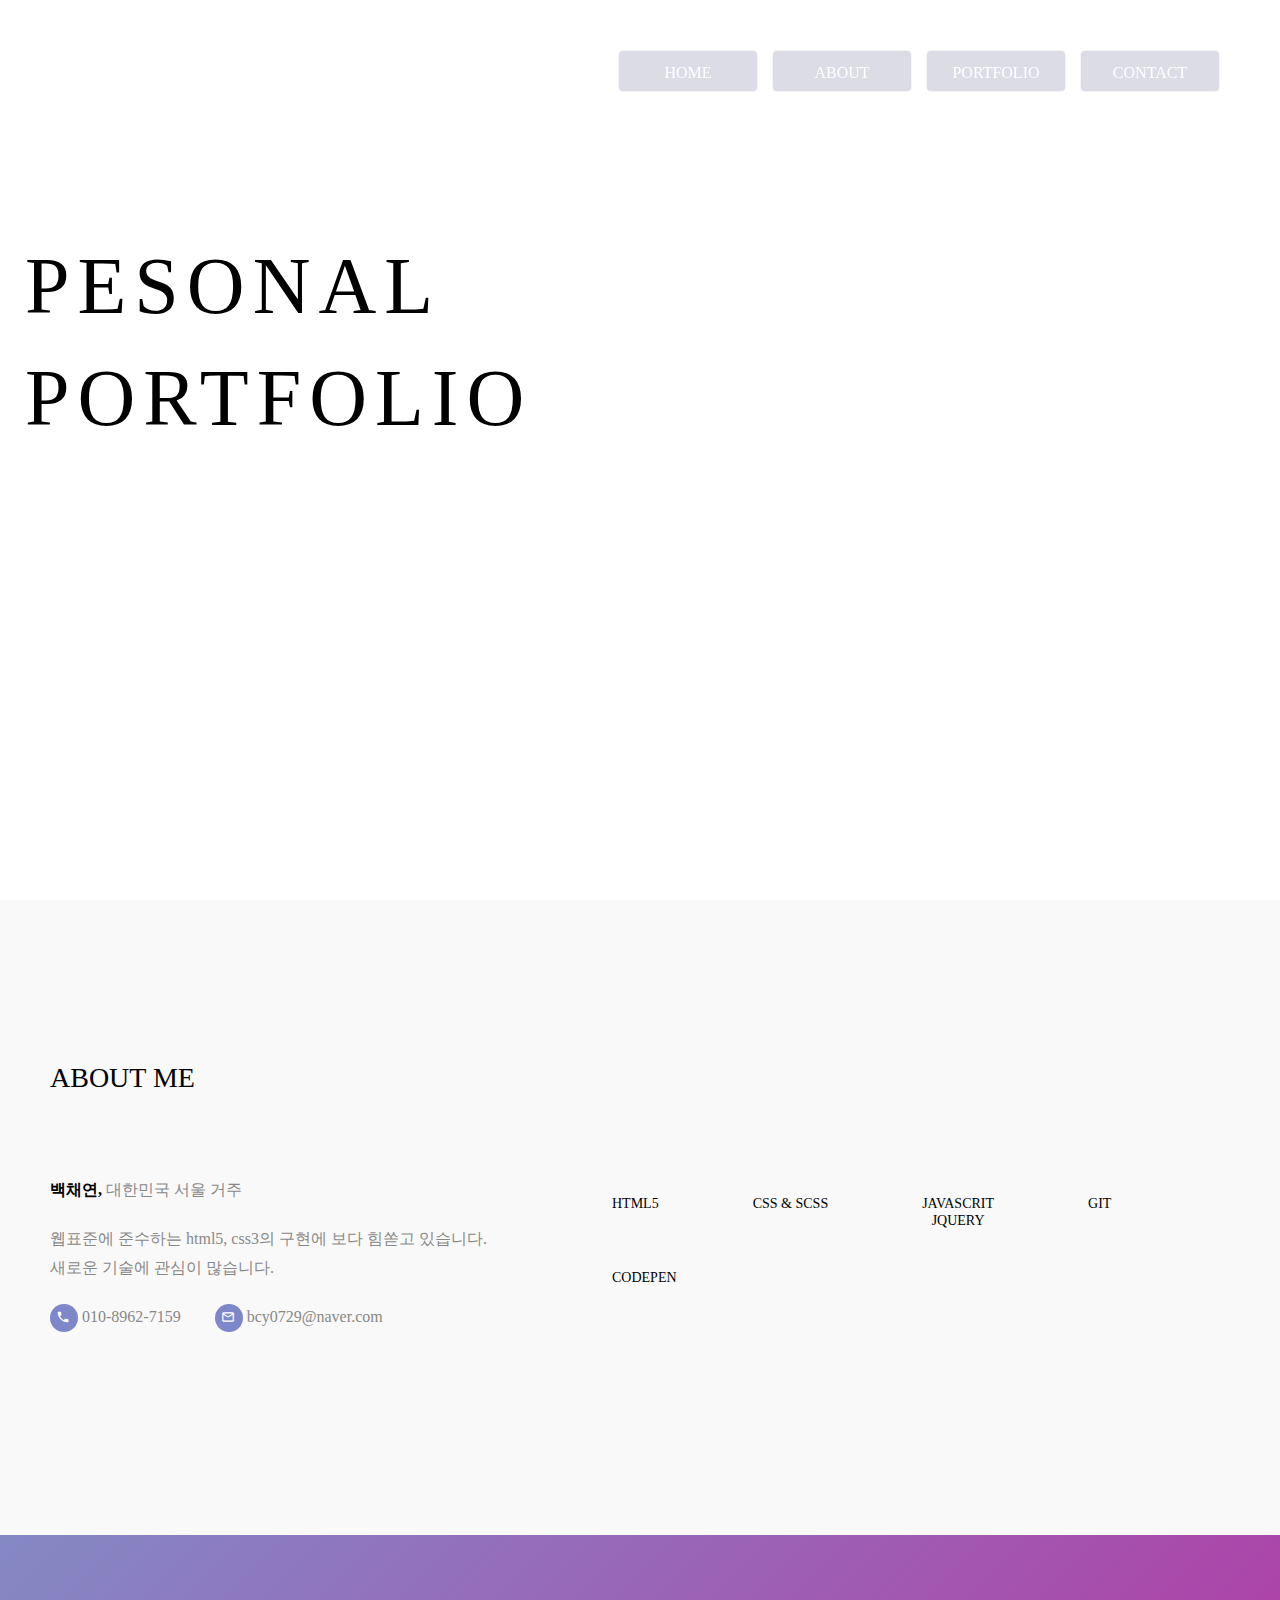
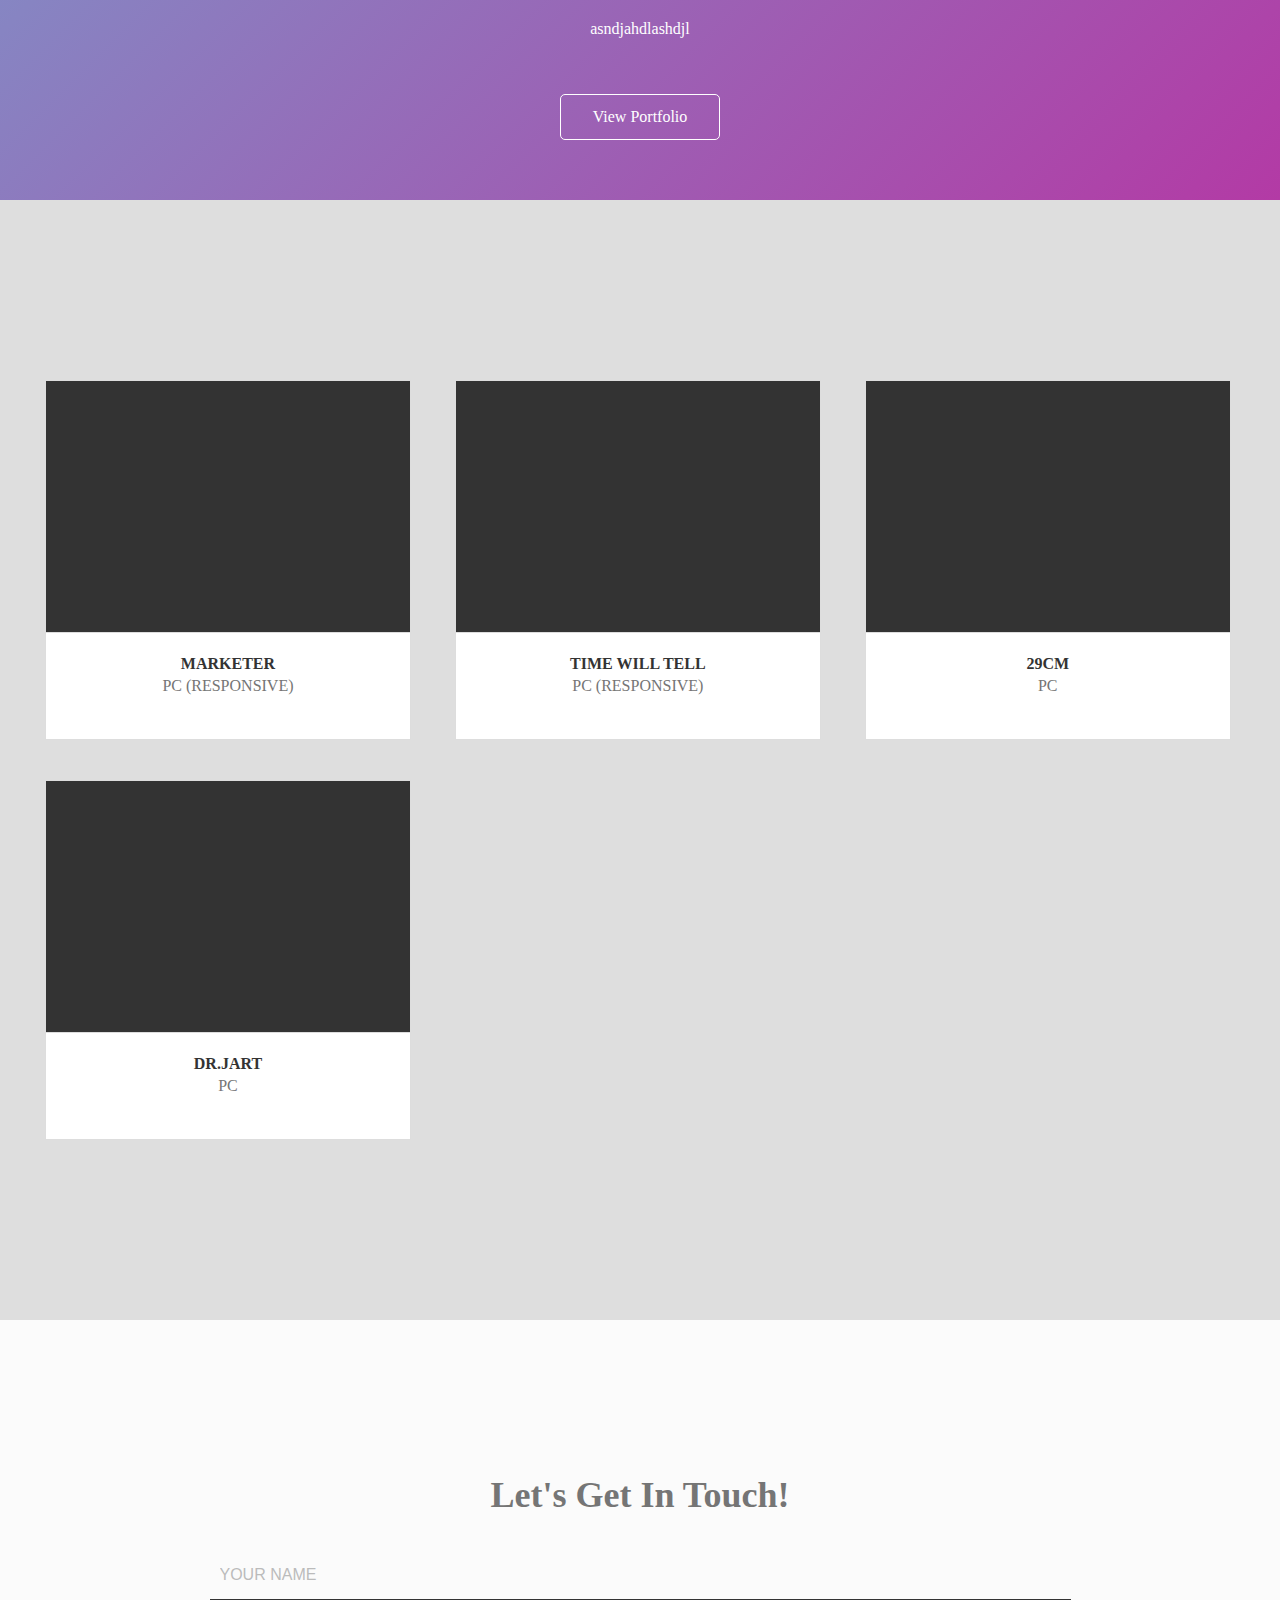
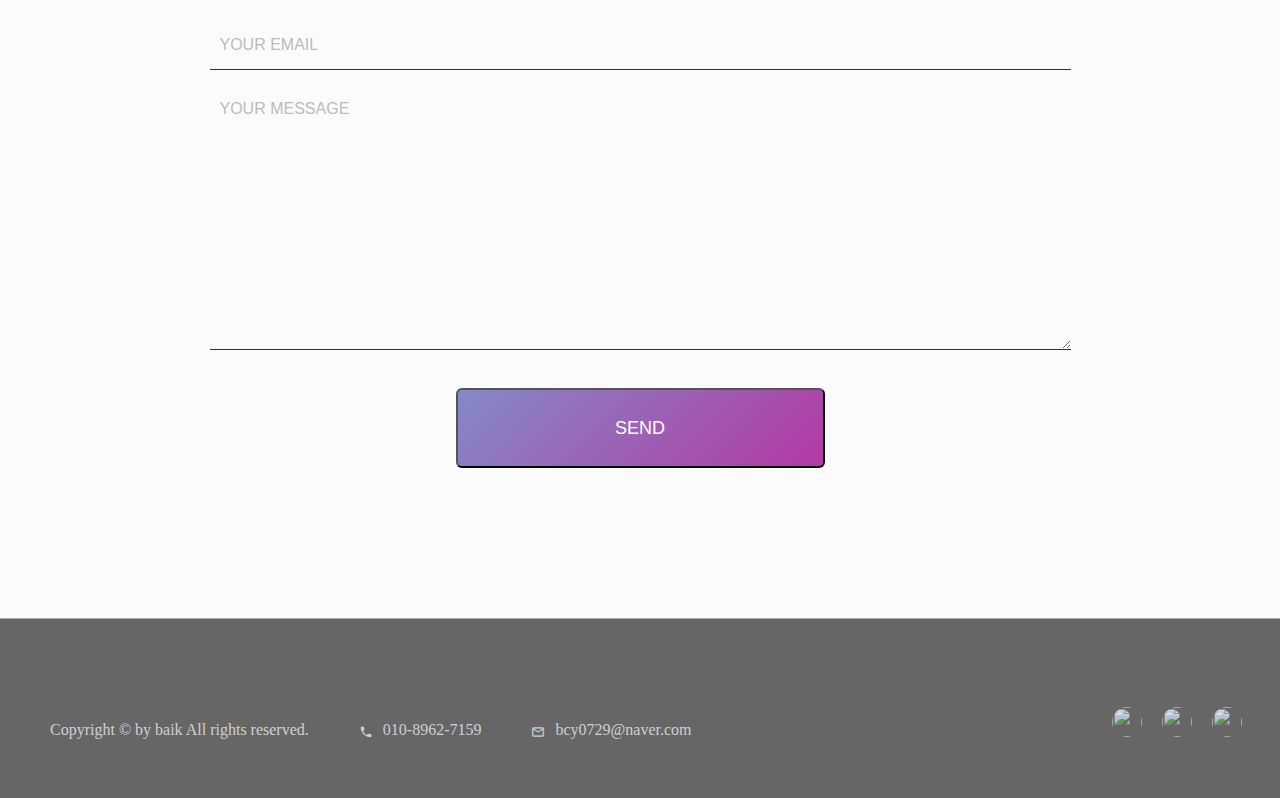
==== commit 0f490908: "Revert "ui detail"" ====
--- a/web/public/main.html
+++ b/web/public/main.html
@@ -32,8 +32,8 @@
     <!--[end if]-->
 </head>
 <body>
-<div class="wrap">
-    <header class="header">
+<header class="header">
+    <div class="main-header">
         <nav class="gnb">
             <ul>
                 <li class="nav-link" data-nav="#section1">
@@ -49,44 +49,63 @@
                     <a href="#!">CONTACT</a>
                 </li>
             </ul>
-            <div class="info">
-                <div class="detail">
-                    <p><i class="material-icons">
-                        call
-                    </i>010-8962-7159</p>
-                    <p><i class="material-icons">
-                        mail_outline
-                    </i>bcy0729@naver.com</p>
-                </div>
-                <div class="social">
-                    <a href="https://github.com/baik100" target="_blank"><img
-                            src="../assets/img/git.png" alt=""></a>
-                    <a href="https://codepen.io/100cy/" target="_blank"><img
-                            src="../assets/img/codepen.png" alt=""></a>
-                    <a href="#!" target="_blank"><img src="../assets/img/behance.png" alt=""></a>
-                </div>
-            </div>
-            <div class="btn-close">
-                <i class="material-icons">
-                    close
-                </i>
-            </div>
         </nav>
-
-        <div class="btn-menu">
+        <div class="fixed">
             <i class="material-icons">
                 menu
             </i>
         </div>
-    </header>
-    <div class="main">
-
+        <div class="side-menu">
+            <div class="container">
+                <div class="close">
+                    <i class="material-icons">
+                        close
+                    </i>
+                </div>
+                <div class="side-gnb">
+                    <ul>
+                        <li>
+                            <a href="#section1">HOME</a>
+                        </li>
+                        <li>
+                            <a href="#section2">ABOUT</a>
+                        </li>
+                        <li>
+                            <a href="#section3">PORTFOLIO</a>
+                        </li>
+                        <li><a href="#section4">CONTACT</a>
+                        </li>
+                    </ul>
+                    <div class="nav-item">
+                        <div class="detail">
+                            <p><i class="material-icons">
+                                call
+                            </i>010-8962-7159</p>
+                            <p><i class="material-icons">
+                                mail_outline
+                            </i>bcy0729@naver.com</p>
+                        </div>
+                        <div class="social">
+                            <a href="https://github.com/baik100" target="_blank"><img
+                                    src="../assets/img/git.png" alt=""></a>
+                            <a href="https://codepen.io/100cy/" target="_blank"><img
+                                    src="../assets/img/codepen.png" alt=""></a>
+                            <a href="#!" target="_blank"><img src="../assets/img/behance.png" alt=""></a>
+                        </div>
+                    </div>
+                </div>
+            </div>
+        </div>
     </div>
+    </div>
+</header>
+
+<div class="wrap">
     <section class="visual" id="section1">
         <div class="container">
             <div class="text">
-                <h3>hello,world</h3>
-                <p>web publisher portfolio</p>
+                <p>pesonal</p>
+                <p><span>portfolio</span></p>
             </div>
         </div>
     </section>
@@ -99,13 +118,14 @@
             <div class="text">
                 <div class="name">
                     <p><span>백채연,</span> 대한민국 서울 거주</p>
-
+                    <p>웹표준에 준수하는 html5, css3의 구현에 보다 힘쏟고 있습니다.<br>새로운 기술에 관심이 많습니다.
+                        </p>
                     <p><i class="material-icons">
                         call
                     </i> 010-8962-7159
-                        <i class="material-icons">
-                            mail_outline
-                        </i> bcy0729@naver.com</p>
+                    <i class="material-icons">
+                        mail_outline
+                    </i> bcy0729@naver.com</p>
                 </div>
                 <div class="skill">
                     <ul>
@@ -134,8 +154,7 @@
             </div>
         </div>
         <div class="about-banner">
-            <p>웹표준에 준수하는 html5, css3의 구현에 보다 힘쏟고 있습니다.<br>새로운 기술에 관심이 많습니다.
-            </p>
+            <p>asndjahdlashdjl</p>
             <div class="btn-view">
                 <a href="#section3">View Portfolio</a>
             </div>
@@ -152,13 +171,13 @@
                             <div class="icon">
                                 <a href="http://bcy0729.dothome.co.kr/marketer_/web/public/main.html"
                                    target="_blank"><i class="material-icons">
-                                    launch
-                                </i></a>
-                            </div>
-                            <div class="desc">
-                                <p><span>marketer</span></p>
-                                <p>pc (responsive)</p>
-                            </div>
+                                    add
+                                </i></a>
+                            </div>
+                        </div>
+                        <div class="desc">
+                            <p><span>marketer</span></p>
+                            <p>pc (responsive)</p>
                         </div>
                     </div>
                 </li>
@@ -169,13 +188,13 @@
                             <div class="icon">
                                 <a href="http://bcy0729.dothome.co.kr/timewilltell/web/public/main.html"
                                    target="_blank"><i class="material-icons">
-                                    launch
-                                </i></a>
-                            </div>
-                            <div class="desc">
-                                <p><span>time will tell</span></p>
-                                <p>pc (responsive)</p>
-                            </div>
+                                    add
+                                </i></a>
+                            </div>
+                        </div>
+                        <div class="desc">
+                            <p><span>time will tell</span></p>
+                            <p>pc (responsive)</p>
                         </div>
                     </div>
                 </li>
@@ -186,13 +205,13 @@
                             <div class="icon">
                                 <a href="http://bcy0729.dothome.co.kr/study_ex_01/web/public/main.html"
                                    target="_blank"><i class="material-icons">
-                                    launch
-                                </i></a>
-                            </div>
-                            <div class="desc">
-                                <p><span>29cm</span></p>
-                                <p>pc</p>
-                            </div>
+                                    add
+                                </i></a>
+                            </div>
+                        </div>
+                        <div class="desc">
+                            <p><span>29cm</span></p>
+                            <p>pc</p>
                         </div>
                     </div>
                 </li>
@@ -203,13 +222,13 @@
                             <div class="icon">
                                 <a href="http://bcy0729.dothome.co.kr/study_ex_02/web/public/main.html"
                                    target="_blank"><i class="material-icons">
-                                    launch
-                                </i></a>
-                            </div>
-                            <div class="desc">
-                                <p><span>dr.jart</span></p>
-                                <p>pc</p>
-                            </div>
+                                    add
+                                </i></a>
+                            </div>
+                        </div>
+                        <div class="desc">
+                            <p><span>dr.jart</span></p>
+                            <p>pc</p>
                         </div>
                     </div>
                 </li>
@@ -232,22 +251,23 @@
         </div>
     </section>
 
-</div>
-<div class="footer">
-    <div class="social">
-        <a href="https://github.com/baik100" target="_blank"><img src="../assets/img/git.png" alt=""></a>
-        <a href="https://codepen.io/100cy/" target="_blank"><img src="../assets/img/codepen.png" alt=""></a>
-        <a href="#!" target="_blank"><img src="../assets/img/behance.png" alt=""></a>
-    </div>
-    <div class="detail">
-        <p>Copyright © by baik All rights reserved.</p>
-        <p><i class="material-icons">
-            call
-        </i>010-8962-7159</p>
-        <p><i class="material-icons">
-            mail_outline
-        </i>bcy0729@naver.com</p>
+    <div class="footer">
+        <div class="social">
+            <a href="https://github.com/baik100" target="_blank"><img src="../assets/img/git.png" alt=""></a>
+            <a href="https://codepen.io/100cy/" target="_blank"><img src="../assets/img/codepen.png" alt=""></a>
+            <a href="#!" target="_blank"><img src="../assets/img/behance.png" alt=""></a>
+        </div>
+        <div class="detail">
+            <p>Copyright © by baik All rights reserved.</p>
+            <p><i class="material-icons">
+                call
+            </i>010-8962-7159</p>
+            <p><i class="material-icons">
+                mail_outline
+            </i>bcy0729@naver.com</p>
+        </div>
     </div>
 </div>
+
 </body>
 </html>--- a/web/assets/css/style.css
+++ b/web/assets/css/style.css
@@ -147,9 +147,6 @@
 
 [hidden] {
   display: none; }
-
-ul, ol {
-  list-style: none; }
 
 /* reset added */
 html, body, div, span, applet, object, iframe, h1, h2, h3, h4, h5, h6, p, blockquote, pre, a, abbr, acronym, address, big, cite, code, del, dfn, em, img, ins, kbd, q, s, samp, small, strike, strong, sub, sup, tt, var, b, u, i, center, dl, dt, dd, ol, ul, li, fieldset, form, label, legend, table, caption, tbody, tfoot, thead, tr, th, td, article, aside, canvas, details, embed, figure, figcaption, footer, header, hgroup, menu, nav, output, ruby, section, summary, time, mark, audio, video {
@@ -224,7 +221,7 @@
 
 body {
   font-family: 'Malgun Gothic', 'dotum', 'gulim' , 'sans-serif';
-  word-break: keep-all;
+  word-break: break-all;
   font-weight: 300;
   line-height: 1; }
 
@@ -234,8 +231,13 @@
 
 .container {
   max-width: 1230px;
-  margin: 0 auto;
-  padding: 0 15px; }
+  margin: 0 auto; }
+  @media only screen and (max-width: 992px) {
+    .container {
+      padding: 0; } }
+  @media only screen and (max-width: 767px) {
+    .container {
+      padding: 0; } }
 
 /* typography */
 h1, h2 {
@@ -740,33 +742,21 @@
 header.header {
   position: fixed;
   top: 0;
+  right: 60px;
   z-index: 1000;
   width: 100%; }
-  header.header .gnb {
-    padding: 50px 0 20px; }
+  header.header .main-header .gnb {
+    float: right;
+    padding: 50px 0; }
+    @media only screen and (max-width: 992px) {
+      header.header .main-header .gnb {
+        display: none; } }
     @media only screen and (max-width: 767px) {
-      header.header .gnb {
-        position: fixed;
-        z-index: 10;
-        top: 0;
-        bottom: 0;
-        left: -100%;
-        width: 100%;
-        background-color: #8489c4;
-        text-align: right;
-        padding: 50px 20px 20px;
-        -webkit-transition: all 0.6s cubic-bezier(0.77, 0, 0.175, 1);
-        -moz-transition: all 0.6s cubic-bezier(0.77, 0, 0.175, 1);
-        -ms-transition: all 0.6s cubic-bezier(0.77, 0, 0.175, 1);
-        -o-transition: all 0.6s cubic-bezier(0.77, 0, 0.175, 1);
-        transition: all 0.6s cubic-bezier(0.77, 0, 0.175, 1); }
-        .is-sideopen header.header .gnb {
-          left: 0; } }
-    header.header .gnb ul {
-      text-align: right;
-      padding-right: 60px; }
-      header.header .gnb ul li {
-        text-align: center;
+      header.header .main-header .gnb {
+        display: none; } }
+    header.header .main-header .gnb ul {
+      text-align: center; }
+      header.header .main-header .gnb ul li {
         display: inline-block;
         width: 140px;
         height: 42px;
@@ -777,108 +767,186 @@
         background-color: rgba(77, 82, 123, 0.2);
         margin-left: 10px;
         border: 1px solid rgba(255, 255, 255, 0.66); }
-        @media only screen and (min-width: 768px) {
-          .is-scroll header.header .gnb ul li {
-            background: transparent;
-            border: 0; } }
-        @media only screen and (max-width: 767px) {
-          header.header .gnb ul li {
-            width: 80%;
-            height: 60px;
-            line-height: 60px;
-            -webkit-border-radius: 10px;
-            -moz-border-radius: 10px;
-            border-radius: 10px;
-            background-color: #4d527b; }
-            header.header .gnb ul li + li {
-              margin-top: 30px; } }
-        header.header .gnb ul li a {
+        header.header .main-header .gnb ul li a {
           color: #ffffff;
           font-family: "open sans";
           font-weight: 400;
           display: block; }
-          @media only screen and (min-width: 768px) {
-            .is-scroll header.header .gnb ul li a {
-              background: transparent;
-              border: 0;
-              color: #333; }
-              .is-scroll header.header .gnb ul li a:hover {
-                color: #b94cd0; } }
-      header.header .gnb ul li:hover {
+      header.header .main-header .gnb ul li:hover {
         background-color: rgba(255, 255, 255, 0.7); }
-        @media only screen and (min-width: 768px) {
-          .is-scroll header.header .gnb ul li:hover {
-            background: none; } }
-    header.header .gnb .info {
-      display: none;
-      text-align: center;
-      position: absolute;
-      bottom: 0;
-      left: 0;
-      right: 0;
-      padding-bottom: 20px; }
+        .is-scroll header.header .main-header .gnb ul li:hover {
+          background-color: rgba(113, 120, 180, 0.61); }
+  header.header .main-header .fixed {
+    display: none;
+    float: right; }
+    @media only screen and (max-width: 992px) {
+      header.header .main-header .fixed {
+        display: inline-block; } }
+    @media only screen and (max-width: 767px) {
+      header.header .main-header .fixed {
+        display: inline-block; } }
+    header.header .main-header .fixed .material-icons {
+      margin-top: 50px;
+      font-size: 50px;
+      color: #4d527b; }
+      @media only screen and (max-width: 992px) {
+        header.header .main-header .fixed .material-icons {
+          margin: 20px 20px 0 0;
+          font-size: 40px; } }
       @media only screen and (max-width: 767px) {
-        header.header .gnb .info {
-          display: block; } }
-      header.header .gnb .info .detail p {
-        display: inline-block;
-        color: #ffffff;
-        font-size: 16px;
-        font-family: owsald;
-        margin: 0 20px;
-        border-left: 1px solid rgba(255, 255, 255, 0.32); }
-        @media only screen and (max-width: 767px) {
-          header.header .gnb .info .detail p {
-            border: none;
-            display: block;
-            margin: 10px 0; } }
-        header.header .gnb .info .detail p .material-icons {
-          font-size: 14px;
-          margin: 0 10px;
-          vertical-align: middle; }
-      header.header .gnb .info .social {
-        text-align: center; }
-        header.header .gnb .info .social img {
-          display: inline-block;
-          width: 30px;
-          height: 30px;
-          margin: 8px;
-          opacity: 0.3;
-          -webkit-border-radius: 50%;
-          -moz-border-radius: 50%;
-          border-radius: 50%; }
-          header.header .gnb .info .social img:hover {
-            opacity: 1; }
-    header.header .gnb .btn-close {
-      position: absolute;
-      right: 10px;
-      top: 10px;
-      display: none; }
-      @media only screen and (max-width: 767px) {
-        header.header .gnb .btn-close {
-          display: block; } }
-      header.header .gnb .btn-close i {
-        color: #fff; }
-    @media only screen and (min-width: 768px) {
-      .is-scroll header.header .gnb {
-        background: rgba(255, 255, 255, 0.69);
-        padding-top: 20px;
-        border-bottom: 1px solid #ddd; } }
-  header.header .btn-menu {
-    position: fixed;
-    right: 10px;
-    top: 10px;
-    display: none; }
-    @media only screen and (max-width: 767px) {
-      header.header .btn-menu {
-        display: block; } }
-    header.header .btn-menu .material-icons {
-      font-size: 35px;
-      color: #4d527b; }
-    header.header .btn-menu :hover {
+        header.header .main-header .fixed .material-icons {
+          font-size: 30px;
+          margin: 10px 20px 0 0; } }
+    header.header .main-header .fixed :hover {
       color: #b5b5b5;
       transform: rotate(180deg);
       transition: 1s; }
+  header.header .main-header .side-menu {
+    position: fixed;
+    z-index: 10;
+    top: 0;
+    bottom: 0;
+    left: -100%;
+    width: 100%;
+    height: 900px;
+    background-color: #8489c4;
+    text-align: right;
+    padding: 20px;
+    -webkit-transition: all 0.6s cubic-bezier(0.77, 0, 0.175, 1);
+    -moz-transition: all 0.6s cubic-bezier(0.77, 0, 0.175, 1);
+    -ms-transition: all 0.6s cubic-bezier(0.77, 0, 0.175, 1);
+    -o-transition: all 0.6s cubic-bezier(0.77, 0, 0.175, 1);
+    transition: all 0.6s cubic-bezier(0.77, 0, 0.175, 1); }
+    @media only screen and (max-width: 767px) {
+      header.header .main-header .side-menu {
+        height: 100%;
+        padding: 0; } }
+    @media only screen and (max-width: 992px) {
+      header.header .main-header .side-menu {
+        height: 100%;
+        padding: 0; } }
+    header.header .main-header .side-menu.is-active {
+      left: 0; }
+    header.header .main-header .side-menu .close {
+      display: inline-block; }
+      header.header .main-header .side-menu .close i {
+        margin-top: 40px;
+        font-size: 50px;
+        color: #ffffff; }
+        @media only screen and (max-width: 992px) {
+          header.header .main-header .side-menu .close i {
+            margin: 20px 20px 0 0;
+            font-size: 40px; } }
+        @media only screen and (max-width: 767px) {
+          header.header .main-header .side-menu .close i {
+            font-size: 30px;
+            margin: 10px 20px 0 0; } }
+      header.header .main-header .side-menu .close :hover {
+        color: #666666;
+        transform: rotate(180deg);
+        transition: 1s; }
+    header.header .main-header .side-menu .side-gnb {
+      padding: 30px 0; }
+      @media only screen and (max-width: 767px) {
+        header.header .main-header .side-menu .side-gnb {
+          padding: 50px 0 0;
+          margin: 0; } }
+      header.header .main-header .side-menu .side-gnb ul li {
+        display: block;
+        list-style: none;
+        width: 450px;
+        height: 90px;
+        -webkit-border-radius: 10px;
+        -moz-border-radius: 10px;
+        border-radius: 10px;
+        background-color: #4d527b;
+        padding: 35px;
+        text-align: center;
+        margin: 0 auto 30px; }
+        @media only screen and (max-width: 767px) {
+          header.header .main-header .side-menu .side-gnb ul li {
+            width: 80%;
+            height: 60px;
+            padding: 20px; } }
+        header.header .main-header .side-menu .side-gnb ul li a {
+          font-family: "open sans";
+          font-size: 30px;
+          color: #ffffff;
+          font-weight: 500;
+          display: block; }
+          @media only screen and (max-width: 767px) {
+            header.header .main-header .side-menu .side-gnb ul li a {
+              font-size: 20px; } }
+        header.header .main-header .side-menu .side-gnb ul li:hover {
+          border: 2px solid rgba(255, 255, 255, 0.61);
+          background-color: rgba(102, 102, 102, 0.51);
+          opacity: 0.6;
+          transition: 0.8s; }
+          header.header .main-header .side-menu .side-gnb ul li:hover a {
+            color: rgba(255, 255, 255, 0.36); }
+      header.header .main-header .side-menu .side-gnb .nav-item {
+        padding: 50px 0;
+        text-align: center; }
+        @media only screen and (max-width: 767px) {
+          header.header .main-header .side-menu .side-gnb .nav-item {
+            padding: 20px 0; } }
+        @media only screen and (max-width: 992px) {
+          header.header .main-header .side-menu .side-gnb .nav-item {
+            padding: 20px 0; } }
+        header.header .main-header .side-menu .side-gnb .nav-item .detail {
+          display: inline-block;
+          padding-bottom: 10px; }
+          header.header .main-header .side-menu .side-gnb .nav-item .detail p {
+            display: inline-block;
+            color: #ffffff;
+            font-size: 16px;
+            font-family: owsald;
+            margin: 0 20px;
+            border-left: 1px solid rgba(255, 255, 255, 0.32); }
+            @media only screen and (max-width: 767px) {
+              header.header .main-header .side-menu .side-gnb .nav-item .detail p {
+                border: none;
+                display: block;
+                margin: 10px 0; } }
+            header.header .main-header .side-menu .side-gnb .nav-item .detail p .material-icons {
+              font-size: 14px;
+              margin: 0 10px;
+              vertical-align: middle; }
+        header.header .main-header .side-menu .side-gnb .nav-item .social {
+          text-align: center; }
+          header.header .main-header .side-menu .side-gnb .nav-item .social img {
+            display: inline-block;
+            width: 30px;
+            height: 30px;
+            margin: 8px;
+            opacity: 0.3;
+            -webkit-border-radius: 50%;
+            -moz-border-radius: 50%;
+            border-radius: 50%; }
+            header.header .main-header .side-menu .side-gnb .nav-item .social img:hover {
+              opacity: 1; }
+  .is-scroll header.header {
+    background: rgba(255, 255, 255, 0.69);
+    right: 0;
+    height: 85px;
+    border-bottom: 1px solid #ebebeb; }
+    .is-scroll header.header .main-header {
+      padding: 0 60px; }
+      .is-scroll header.header .main-header .gnb {
+        padding: 25px 0; }
+        .is-scroll header.header .main-header .gnb ul li {
+          background: none;
+          border: none; }
+          .is-scroll header.header .main-header .gnb ul li a {
+            color: #000; }
+        .is-scroll header.header .main-header .gnb ul li:hover {
+          background: none; }
+          .is-scroll header.header .main-header .gnb ul li:hover a {
+            color: #dc6fff; }
+        .is-scroll header.header .main-header .gnb ul li:focus {
+          background: none; }
+          .is-scroll header.header .main-header .gnb ul li:focus a {
+            color: #dc6fff; }
 
 /**
  Main page style
@@ -903,47 +971,40 @@
     .visual {
       background-size: 100%; } }
   .visual .text {
-    padding-top: 280px; }
-    .visual .text h3 {
-      font-size: 70px;
-      font-family: "open sans";
-      font-weight: 500;
-      color: #838bc6;
-      text-transform: capitalize;
-      letter-spacing: 0.1em; }
-      @media only screen and (max-width: 767px) {
-        .visual .text h3 {
-          text-align: center;
-          font-size: 40px; } }
+    padding-top: 230px; }
     .visual .text p {
-      font-size: 30px;
+      font-size: 80px;
       font-family: "open sans";
       font-weight: 300;
-      color: #999;
-      text-transform: uppercase; }
-      @media only screen and (max-width: 767px) {
-        .visual .text p {
-          text-align: center;
-          font-size: 40px; } }
+      color: #000000;
+      text-transform: uppercase;
+      letter-spacing: 0.1em; }
+    @media only screen and (max-width: 992px) {
+      .visual .text {
+        text-align: left; } }
+    @media only screen and (max-width: 767px) {
+      .visual .text {
+        text-align: center;
+        font-size: 30px;
+        padding: 150px 0 30px 0; } }
 
 .about {
   background-color: #f9f9f9;
-  padding: 180px 0 0;
-  position: relative; }
-  @media only screen and (max-width: 767px) {
-    .about {
-      text-align: center; } }
+  padding: 160px 50px 0 50px;
+  position: relative;
+  height: 100vh;
+  text-align: center; }
   .about .title-area h3 {
+    text-align: left;
     font-size: 28px;
     font-weight: 500;
     margin-bottom: 80px; }
-  .about .text .name {
-    float: left;
-    width: 40%;
-    margin-bottom: 120px; }
-    @media only screen and (max-width: 767px) {
-      .about .text .name {
-        width: 100%; } }
+  .about .text {
+    text-align: left; }
+    .about .text .name {
+      float: left;
+      width: 40%;
+      margin-bottom: 30px; }
   .about p {
     color: #888;
     font-size: 16px;
@@ -968,28 +1029,28 @@
         margin-left: 30px; }
   .about .skill {
     float: right;
-    width: 60%; }
-    @media only screen and (max-width: 767px) {
-      .about .skill {
-        width: 100%; } }
-    .about .skill ul {
-      text-align: center; }
-      .about .skill ul li {
-        display: inline-block;
-        vertical-align: top;
-        width: 100px; }
-        .about .skill ul li img {
-          height: 30px;
-          margin-bottom: 20px; }
-        .about .skill ul li p {
-          color: #000;
-          font-size: 14px;
-          font-weight: 500;
-          line-height: 1.2; }
+    width: 60%;
+    text-align: left; }
+    .about .skill li {
+      text-align: center;
+      display: inline-block;
+      padding-left: 90px;
+      vertical-align: top; }
+      .about .skill li img {
+        height: 30px;
+        margin-bottom: 20px; }
+      .about .skill li p {
+        color: #000;
+        font-size: 14px;
+        font-weight: 500;
+        line-height: 1.2; }
 
 .about-banner {
-  background: -webkit-linear-gradient(-45deg, #8489c4 0%, #b33aa5 100%);
-  text-align: center; }
+  position: absolute;
+  left: 0;
+  right: 0;
+  bottom: 0;
+  background: -webkit-linear-gradient(-45deg, #8489c4 0%, #b33aa5 100%); }
   .about-banner p {
     color: #fff;
     padding: 80px 0 30px; }
@@ -1034,11 +1095,27 @@
       .work .item .thumb .images {
         position: relative;
         width: 100%;
-        height: 300px;
+        height: 360px;
         background-color: #333333;
         text-align: center;
         overflow: hidden;
-        border: 1px solid #b0b0b0; }
+        border: 1px solid #ddd; }
+        .work .item .thumb .images .desc {
+          position: absolute;
+          top: 70%;
+          left: 0;
+          right: 0;
+          bottom: 0;
+          background-color: #fff;
+          border-top: 1px solid #ddd;
+          padding: 20px; }
+          .work .item .thumb .images .desc p {
+            font-size: 16px;
+            font-weight: 300;
+            text-transform: uppercase; }
+            .work .item .thumb .images .desc p span {
+              font-weight: 700;
+              color: #333; }
         @media only screen and (max-width: 767px) {
           .work .item .thumb .images {
             height: 300px; } }
@@ -1054,23 +1131,10 @@
           left: 0;
           right: 0;
           bottom: 0;
-          background-color: rgba(0, 0, 0, 0.8); }
-          .work .item .thumb .images:hover .screen .desc {
-            position: absolute;
-            bottom: 20%;
-            left: 0;
-            right: 0; }
-            .work .item .thumb .images:hover .screen .desc p {
-              font-size: 16px;
-              font-weight: 400;
-              text-transform: uppercase; }
-              .work .item .thumb .images:hover .screen .desc p span {
-                font-weight: 700;
-                color: #fff; }
+          background-color: rgba(0, 0, 0, 0.69); }
           .work .item .thumb .images:hover .screen i {
-            display: block;
-            padding-top: 85px;
-            color: rgba(255, 255, 255, 0.61);
+            padding-top: 105px;
+            color: #fff;
             font-size: 50px; }
 
 .contact {
@@ -1091,7 +1155,7 @@
       margin-bottom: 20px;
       color: #000;
       background: transparent;
-      border: 1px solid transparent;
+      border: none;
       border-bottom: 1px solid #333333; }
       .contact .text input:focus {
         border: 1px solid #333; }
@@ -1107,7 +1171,7 @@
       margin-bottom: 20px;
       color: #000;
       background: transparent;
-      border: 1px solid transparent;
+      border: none;
       border-bottom: 1px solid #333333; }
       .contact .text textarea:focus {
         border: 1px solid #000; }
@@ -1121,14 +1185,13 @@
           text-align: center;
           height: 250px; } }
     .contact .text button {
-      display: block;
-      margin: 15px auto;
-      width: 200px;
-      height: 60px;
+      width: 30%;
+      height: 80px;
       background: -webkit-linear-gradient(-45deg, #8489c4 0%, #b33aa5 100%);
-      line-height: 60;
+      padding: 0 50px;
       color: #fff;
       font-size: 18px;
+      margin-top: 15px;
       -webkit-border-radius: 6px;
       -moz-border-radius: 6px;
       border-radius: 6px; }
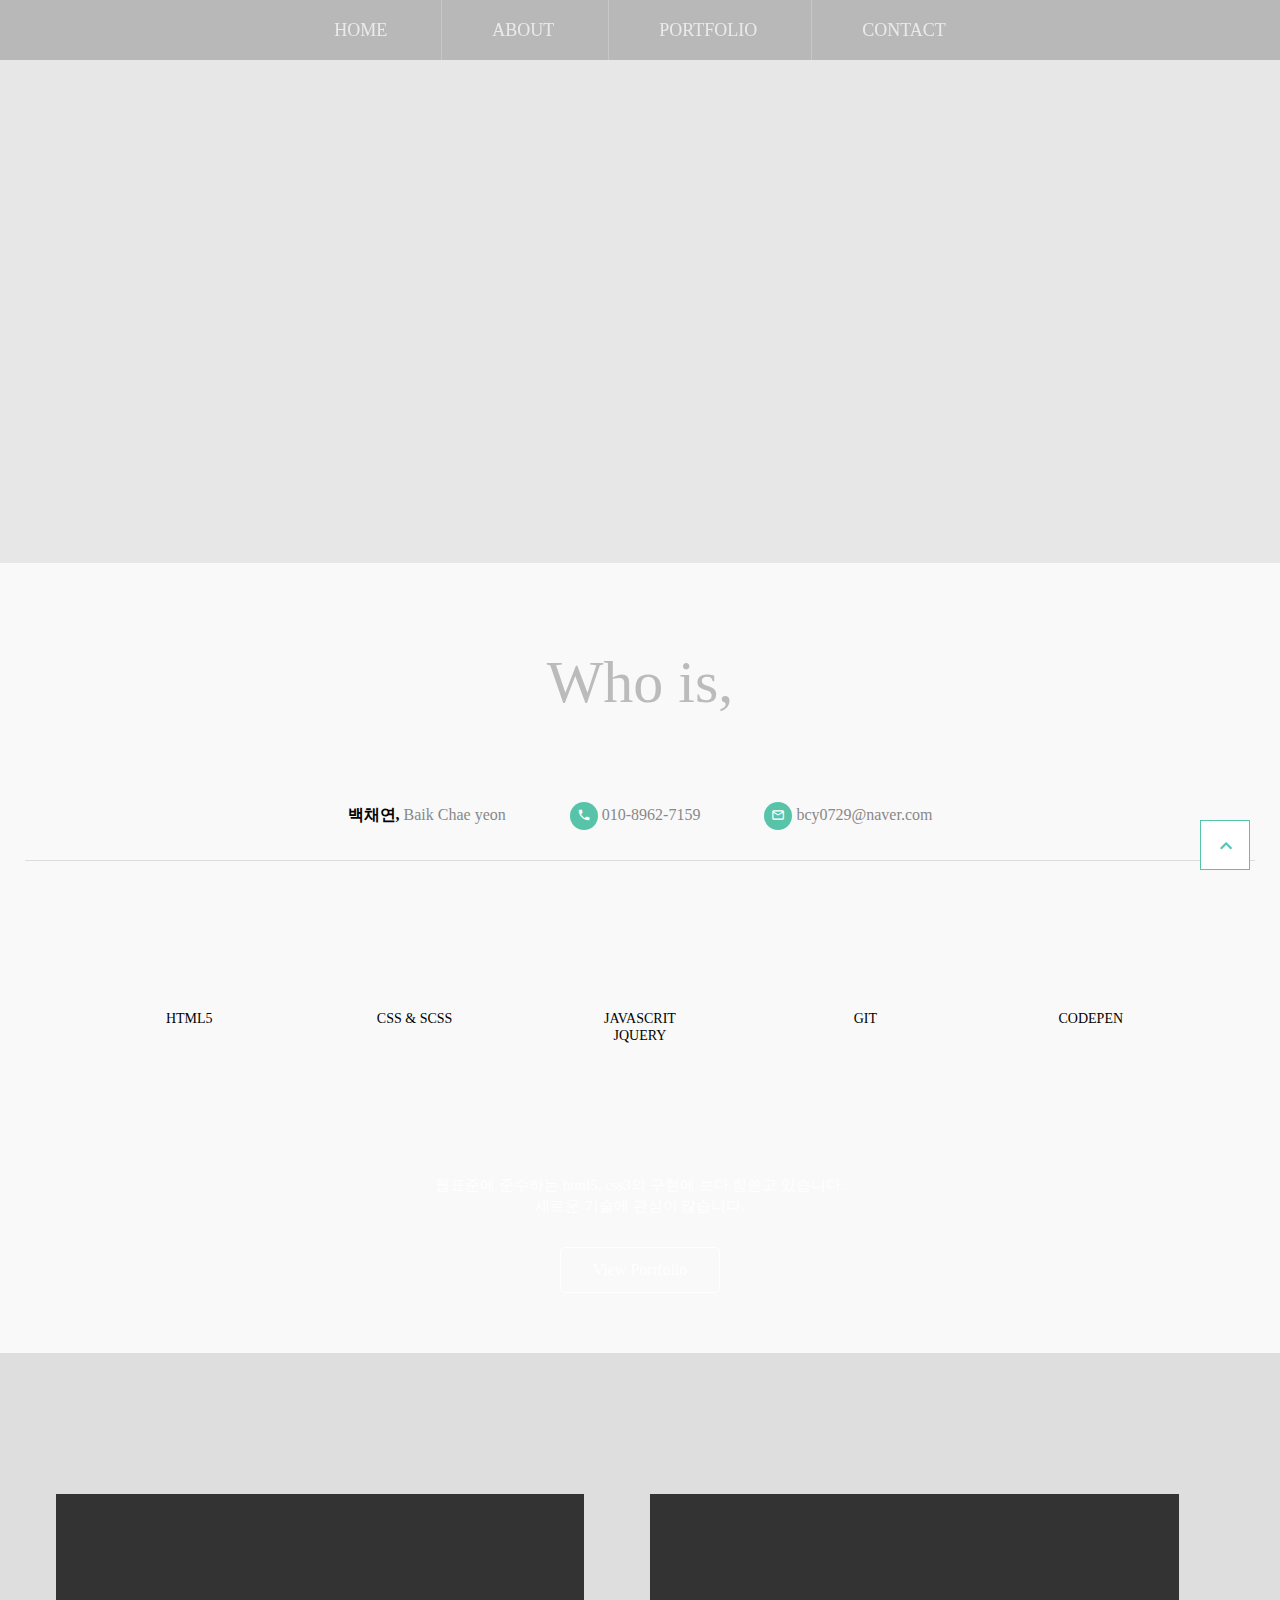
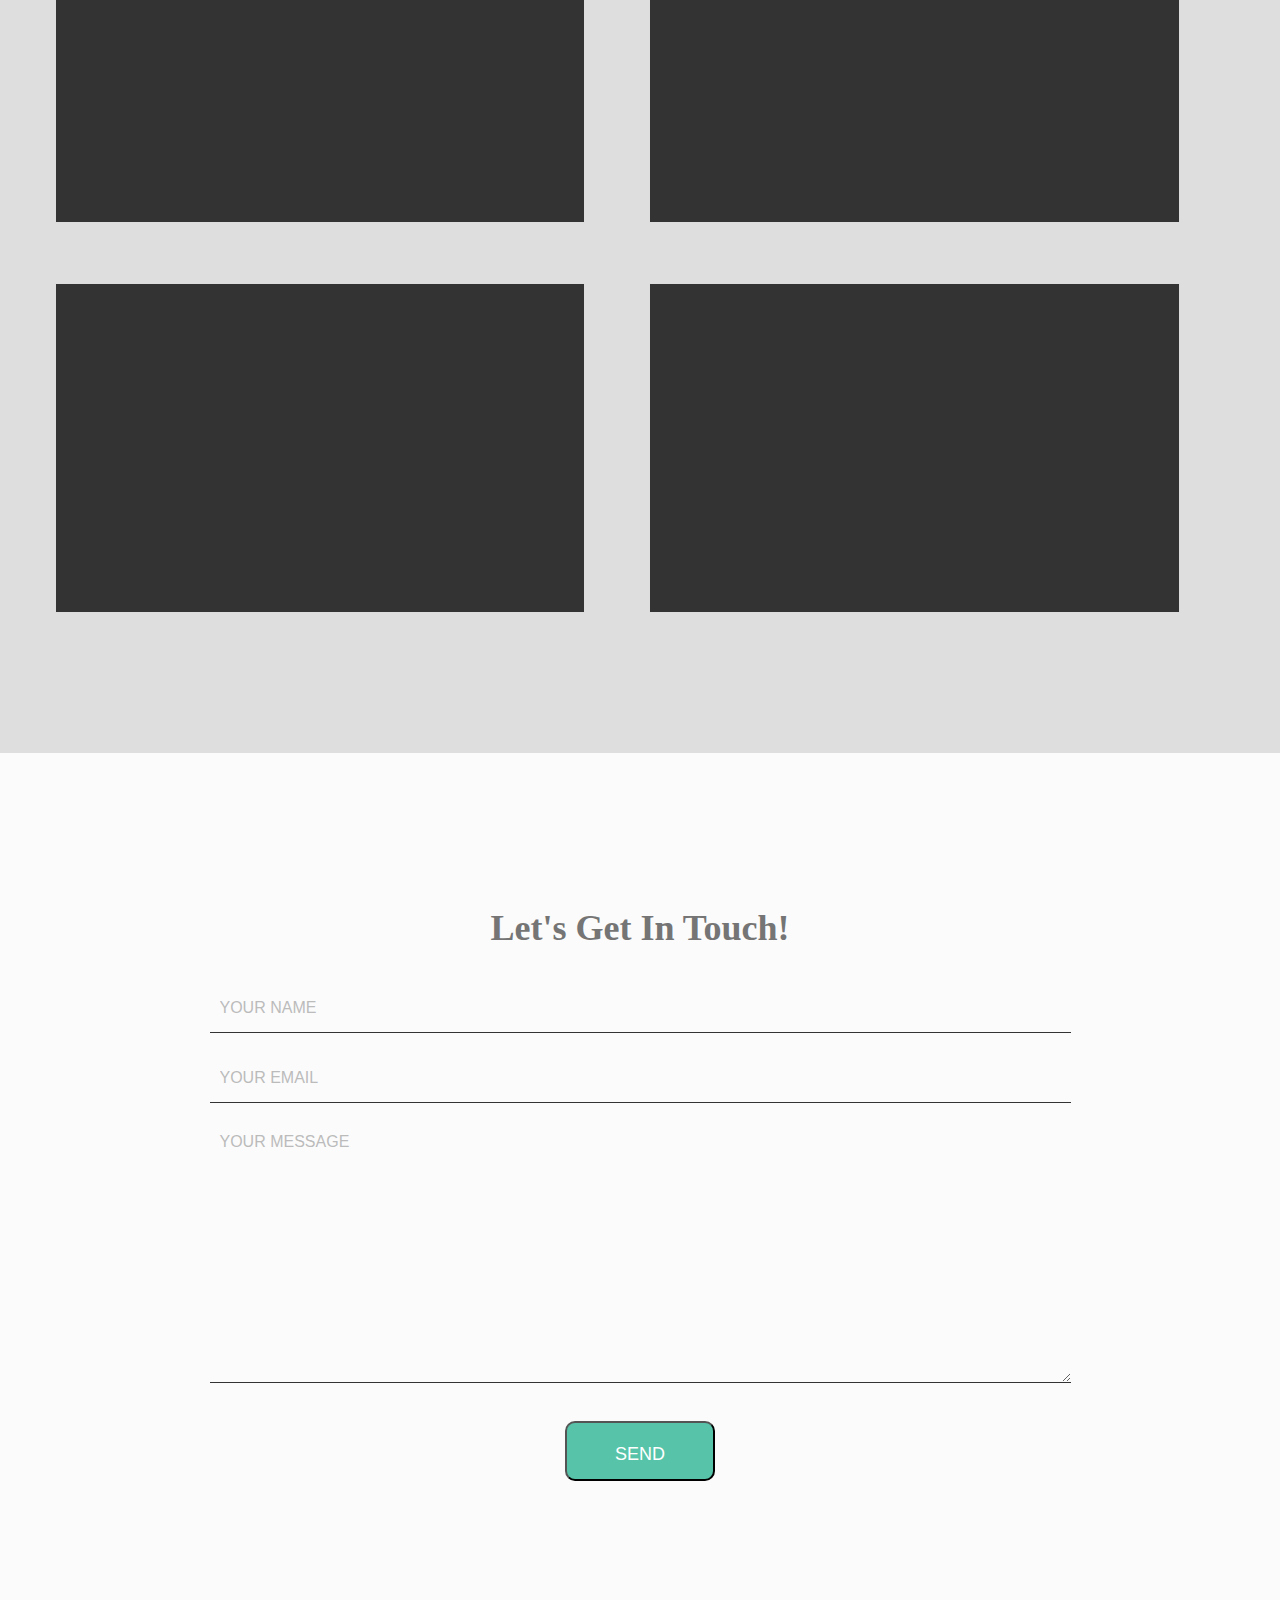
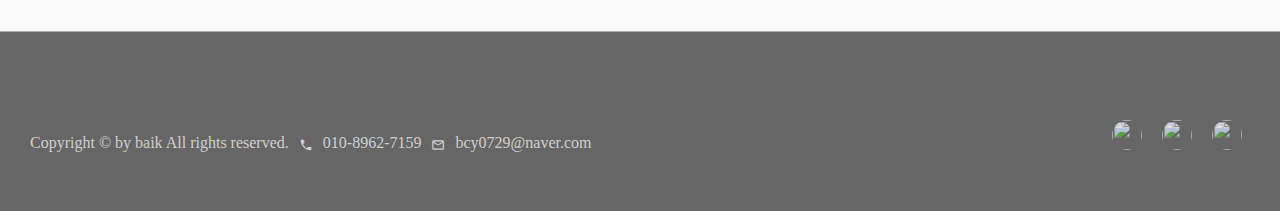
==== commit 00b161ae: "ui 디테일 수정" ====
--- a/web/public/main.html
+++ b/web/public/main.html
@@ -6,7 +6,7 @@
     <meta name="viewport"
           content="width=device-width, user-scalable=no, initial-scale=1.0, maximum-scale=1.0, minimum-scale=1.0">
     <link rel="shortcut icon" type="image/x-icon" href="../assets/img/favicon.ico">
-    <title>Baik Chae Yeon</title>
+    <title>Portfolio</title>
 
     <!--font awesome-->
     <link rel="stylesheet" href="https://maxcdn.bootstrapcdn.com/font-awesome/4.7.0/css/font-awesome.min.css">
@@ -32,8 +32,8 @@
     <!--[end if]-->
 </head>
 <body>
-<header class="header">
-    <div class="main-header">
+<div class="wrap">
+    <header class="header">
         <nav class="gnb">
             <ul>
                 <li class="nav-link" data-nav="#section1">
@@ -49,63 +49,41 @@
                     <a href="#!">CONTACT</a>
                 </li>
             </ul>
+            <div class="info">
+                <div class="detail">
+                    <p><i class="material-icons">
+                        call
+                    </i>010-8962-7159</p>
+                    <p><i class="material-icons">
+                        mail_outline
+                    </i>bcy0729@naver.com</p>
+                </div>
+                <div class="social">
+                    <a href="https://github.com/baik100" target="_blank"><img
+                            src="../assets/img/git.png" alt=""></a>
+                    <a href="https://codepen.io/100cy/" target="_blank"><img
+                            src="../assets/img/codepen.png" alt=""></a>
+                    <a href="#!" target="_blank"><img src="../assets/img/behance.png" alt=""></a>
+                </div>
+            </div>
+            <div class="btn-close">
+                <i class="material-icons">
+                    close
+                </i>
+            </div>
         </nav>
-        <div class="fixed">
+        <div class="btn-menu">
             <i class="material-icons">
                 menu
             </i>
         </div>
-        <div class="side-menu">
-            <div class="container">
-                <div class="close">
-                    <i class="material-icons">
-                        close
-                    </i>
-                </div>
-                <div class="side-gnb">
-                    <ul>
-                        <li>
-                            <a href="#section1">HOME</a>
-                        </li>
-                        <li>
-                            <a href="#section2">ABOUT</a>
-                        </li>
-                        <li>
-                            <a href="#section3">PORTFOLIO</a>
-                        </li>
-                        <li><a href="#section4">CONTACT</a>
-                        </li>
-                    </ul>
-                    <div class="nav-item">
-                        <div class="detail">
-                            <p><i class="material-icons">
-                                call
-                            </i>010-8962-7159</p>
-                            <p><i class="material-icons">
-                                mail_outline
-                            </i>bcy0729@naver.com</p>
-                        </div>
-                        <div class="social">
-                            <a href="https://github.com/baik100" target="_blank"><img
-                                    src="../assets/img/git.png" alt=""></a>
-                            <a href="https://codepen.io/100cy/" target="_blank"><img
-                                    src="../assets/img/codepen.png" alt=""></a>
-                            <a href="#!" target="_blank"><img src="../assets/img/behance.png" alt=""></a>
-                        </div>
-                    </div>
-                </div>
-            </div>
-        </div>
-    </div>
-    </div>
-</header>
-
-<div class="wrap">
+    </header>
+
     <section class="visual" id="section1">
         <div class="container">
             <div class="text">
-                <p>pesonal</p>
-                <p><span>portfolio</span></p>
+                <h3>hello, world!</h3>
+                <p>web publisher portfolio</p>
             </div>
         </div>
     </section>
@@ -113,17 +91,15 @@
     <section class="about" id="section2">
         <div class="container">
             <div class="title-area">
-                <h3>ABOUT ME</h3>
+                <h3>Who is,</h3>
             </div>
             <div class="text">
                 <div class="name">
-                    <p><span>백채연,</span> 대한민국 서울 거주</p>
-                    <p>웹표준에 준수하는 html5, css3의 구현에 보다 힘쏟고 있습니다.<br>새로운 기술에 관심이 많습니다.
-                        </p>
+                    <p><span>백채연, </span>Baik Chae yeon</p>
                     <p><i class="material-icons">
                         call
-                    </i> 010-8962-7159
-                    <i class="material-icons">
+                    </i> 010-8962-7159</p>
+                    <p><i class="material-icons">
                         mail_outline
                     </i> bcy0729@naver.com</p>
                 </div>
@@ -154,7 +130,8 @@
             </div>
         </div>
         <div class="about-banner">
-            <p>asndjahdlashdjl</p>
+            <p>웹표준에 준수하는 html5, css3의 구현에 보다 힘쏟고 있습니다.<br>새로운 기술에 관심이 많습니다.
+            </p>
             <div class="btn-view">
                 <a href="#section3">View Portfolio</a>
             </div>
@@ -165,72 +142,81 @@
         <div class="container">
             <ul class="item">
                 <li class="thumb">
-                    <div class="images">
-                        <img src="http://bcy0729.dothome.co.kr/port_/web/assets/img/marketer_1000.png" alt="">
-                        <div class="screen">
-                            <div class="icon">
-                                <a href="http://bcy0729.dothome.co.kr/marketer_/web/public/main.html"
-                                   target="_blank"><i class="material-icons">
-                                    add
-                                </i></a>
-                            </div>
-                        </div>
-                        <div class="desc">
-                            <p><span>marketer</span></p>
-                            <p>pc (responsive)</p>
-                        </div>
-                    </div>
-                </li>
-                <li class="thumb">
-                    <div class="images">
-                        <img src="http://bcy0729.dothome.co.kr/port_/web/assets/img/tillwilltell_1000.png" alt="">
-                        <div class="screen">
-                            <div class="icon">
-                                <a href="http://bcy0729.dothome.co.kr/timewilltell/web/public/main.html"
-                                   target="_blank"><i class="material-icons">
-                                    add
-                                </i></a>
-                            </div>
-                        </div>
-                        <div class="desc">
-                            <p><span>time will tell</span></p>
-                            <p>pc (responsive)</p>
-                        </div>
-                    </div>
-                </li>
-                <li class="thumb">
-                    <div class="images">
-                        <img src="http://bcy0729.dothome.co.kr/port_/web/assets/img/29cm_1000.png" alt="">
-                        <div class="screen">
-                            <div class="icon">
-                                <a href="http://bcy0729.dothome.co.kr/study_ex_01/web/public/main.html"
-                                   target="_blank"><i class="material-icons">
-                                    add
-                                </i></a>
-                            </div>
-                        </div>
-                        <div class="desc">
-                            <p><span>29cm</span></p>
-                            <p>pc</p>
-                        </div>
-                    </div>
-                </li>
-                <li class="thumb">
-                    <div class="images">
-                        <img src="http://bcy0729.dothome.co.kr/port_/web/assets/img/drjart_1000.png" alt="">
-                        <div class="screen">
-                            <div class="icon">
-                                <a href="http://bcy0729.dothome.co.kr/study_ex_02/web/public/main.html"
-                                   target="_blank"><i class="material-icons">
-                                    add
-                                </i></a>
-                            </div>
-                        </div>
-                        <div class="desc">
-                            <p><span>dr.jart</span></p>
-                            <p>pc</p>
-                        </div>
-                    </div>
+                    <a href="http://bcy0729.dothome.co.kr/marketer_/web/public/main.html"
+                       target="_blank">
+                        <div class="images">
+                            <img src="http://bcy0729.dothome.co.kr/port_/web/assets/img/marketer_1000.png" alt="">
+                            <div class="screen">
+                                <div class="icon">
+                                    <i class="material-icons">
+                                        open_in_new
+                                    </i>
+                                </div>
+
+                                <div class="desc">
+                                    <p><span>marketer</span></p>
+                                    <p>pc (responsive)</p>
+                                </div>
+                            </div>
+                        </div>
+                    </a>
+                </li>
+                <li class="thumb">
+                    <a href="http://bcy0729.dothome.co.kr/timewilltell/web/public/main.html"
+                       target="_blank">
+                        <div class="images">
+                            <img src="http://bcy0729.dothome.co.kr/port_/web/assets/img/tillwilltell_1000.png" alt="">
+                            <div class="screen">
+                                <div class="icon">
+                                    <i class="material-icons">
+                                        open_in_new
+                                    </i>
+                                </div>
+                                <div class="desc">
+                                    <p><span>time will tell</span></p>
+                                    <p>pc (responsive)</p>
+                                </div>
+                            </div>
+                        </div>
+                    </a>
+                </li>
+                <li class="thumb">
+                    <a href="http://bcy0729.dothome.co.kr/study_ex_01/web/public/main.html"
+                       target="_blank">
+                        <div class="images">
+                            <img src="http://bcy0729.dothome.co.kr/port_/web/assets/img/29cm_1000.png" alt="">
+                            <div class="screen">
+                                <div class="icon">
+                                    <i class="material-icons">
+                                        open_in_new
+                                    </i>
+                                </div>
+                                <div class="desc">
+                                    <p><span>29cm</span></p>
+                                    <p>pc</p>
+                                </div>
+                            </div>
+                        </div>
+                    </a>
+                </li>
+                <li class="thumb">
+                    <a href="http://bcy0729.dothome.co.kr/study_ex_02/web/public/main.html"
+                       target="_blank">
+                        <div class="images">
+                            <img src="http://bcy0729.dothome.co.kr/port_/web/assets/img/drjart_1000.png" alt="">
+                            <div class="screen">
+                                <div class="icon">
+                                    <i class="material-icons">
+                                        open_in_new
+                                    </i>
+                                </div>
+                                <div class="desc">
+                                    <p><span>dr.jart</span></p>
+                                    <p>pc</p>
+                                </div>
+                            </div>
+                        </div>
+                    </a>
                 </li>
 
             </ul>
@@ -269,5 +255,10 @@
     </div>
 </div>
 
+<div class="back-top">
+    <i class="material-icons">
+        expand_less
+    </i>
+</div>
 </body>
 </html>--- a/web/assets/css/style.css
+++ b/web/assets/css/style.css
@@ -742,211 +742,146 @@
 header.header {
   position: fixed;
   top: 0;
-  right: 60px;
+  right: 0;
   z-index: 1000;
-  width: 100%; }
-  header.header .main-header .gnb {
-    float: right;
-    padding: 50px 0; }
-    @media only screen and (max-width: 992px) {
-      header.header .main-header .gnb {
-        display: none; } }
+  width: 100%;
+  background: rgba(0, 0, 0, 0.2); }
+  .is-scroll header.header {
+    background: #ffffff; }
+  @media only screen and (max-width: 767px) {
+    header.header .gnb {
+      position: fixed;
+      z-index: 10;
+      top: 0;
+      bottom: 0;
+      left: -100%;
+      width: 100%;
+      background-color: #919191;
+      text-align: right;
+      padding: 50px 20px 20px;
+      -webkit-transition: all 0.6s cubic-bezier(0.77, 0, 0.175, 1);
+      -moz-transition: all 0.6s cubic-bezier(0.77, 0, 0.175, 1);
+      -ms-transition: all 0.6s cubic-bezier(0.77, 0, 0.175, 1);
+      -o-transition: all 0.6s cubic-bezier(0.77, 0, 0.175, 1);
+      transition: all 0.6s cubic-bezier(0.77, 0, 0.175, 1); }
+      .is-sideopen header.header .gnb {
+        left: 0; } }
+  header.header .gnb ul {
+    text-align: center; }
+    header.header .gnb ul li {
+      display: inline-block; }
+      header.header .gnb ul li + li {
+        border-left: 1px solid rgba(255, 255, 255, 0.2); }
+        @media only screen and (max-width: 992px) {
+          header.header .gnb ul li + li {
+            border: 0; } }
+        @media only screen and (max-width: 767px) {
+          header.header .gnb ul li + li {
+            border: 0; } }
+      @media only screen and (min-width: 768px) {
+        .is-scroll header.header .gnb ul li {
+          background: transparent;
+          border: 0; } }
+      @media only screen and (max-width: 767px) {
+        header.header .gnb ul li {
+          width: 80%;
+          height: 60px;
+          line-height: 60px; }
+          header.header .gnb ul li + li {
+            margin-top: 30px; } }
+      header.header .gnb ul li a {
+        display: inline-block;
+        font-size: 18px;
+        line-height: 60px;
+        padding: 0 50px;
+        text-transform: uppercase;
+        font-weight: 400;
+        color: #eaeaea; }
+        @media only screen and (max-width: 992px) {
+          header.header .gnb ul li a {
+            font-size: 24px; } }
+        @media only screen and (max-width: 767px) {
+          header.header .gnb ul li a {
+            font-size: 24px; } }
+    header.header .gnb ul li:hover a {
+      color: #6ff9d7; }
+    @media only screen and (min-width: 768px) {
+      .is-scroll header.header .gnb ul li:hover {
+        background: none; } }
+    .is-scroll header.header .gnb ul a {
+      color: #999; }
+      @media only screen and (max-width: 767px) {
+        .is-scroll header.header .gnb ul a {
+          color: #eaeaea; } }
+  header.header .info {
+    display: none;
+    text-align: center;
+    position: absolute;
+    bottom: 0;
+    left: 0;
+    right: 0;
+    padding-bottom: 20px; }
     @media only screen and (max-width: 767px) {
-      header.header .main-header .gnb {
-        display: none; } }
-    header.header .main-header .gnb ul {
+      header.header .info {
+        display: block; } }
+    header.header .info .detail p {
+      display: inline-block;
+      color: #ffffff;
+      font-size: 16px;
+      font-family: owsald;
+      margin: 0 20px;
+      border-left: 1px solid rgba(255, 255, 255, 0.32); }
+      @media only screen and (max-width: 767px) {
+        header.header .info .detail p {
+          border: none;
+          display: block;
+          margin: 10px 0; } }
+      header.header .info .detail p .material-icons {
+        font-size: 14px;
+        margin: 0 10px;
+        vertical-align: middle; }
+    header.header .info .social {
       text-align: center; }
-      header.header .main-header .gnb ul li {
+      header.header .info .social img {
         display: inline-block;
-        width: 140px;
-        height: 42px;
-        line-height: 43px;
-        -webkit-border-radius: 5px;
-        -moz-border-radius: 5px;
-        border-radius: 5px;
-        background-color: rgba(77, 82, 123, 0.2);
-        margin-left: 10px;
-        border: 1px solid rgba(255, 255, 255, 0.66); }
-        header.header .main-header .gnb ul li a {
-          color: #ffffff;
-          font-family: "open sans";
-          font-weight: 400;
-          display: block; }
-      header.header .main-header .gnb ul li:hover {
-        background-color: rgba(255, 255, 255, 0.7); }
-        .is-scroll header.header .main-header .gnb ul li:hover {
-          background-color: rgba(113, 120, 180, 0.61); }
-  header.header .main-header .fixed {
-    display: none;
-    float: right; }
-    @media only screen and (max-width: 992px) {
-      header.header .main-header .fixed {
-        display: inline-block; } }
+        width: 30px;
+        height: 30px;
+        margin: 8px;
+        opacity: 0.3;
+        -webkit-border-radius: 50%;
+        -moz-border-radius: 50%;
+        border-radius: 50%; }
+        header.header .info .social img:hover {
+          opacity: 1; }
+  header.header .btn-close {
+    position: absolute;
+    right: 10px;
+    top: 10px;
+    display: none; }
     @media only screen and (max-width: 767px) {
-      header.header .main-header .fixed {
-        display: inline-block; } }
-    header.header .main-header .fixed .material-icons {
-      margin-top: 50px;
-      font-size: 50px;
-      color: #4d527b; }
-      @media only screen and (max-width: 992px) {
-        header.header .main-header .fixed .material-icons {
-          margin: 20px 20px 0 0;
-          font-size: 40px; } }
-      @media only screen and (max-width: 767px) {
-        header.header .main-header .fixed .material-icons {
-          font-size: 30px;
-          margin: 10px 20px 0 0; } }
-    header.header .main-header .fixed :hover {
+      header.header .btn-close {
+        display: block; } }
+    header.header .btn-close i {
+      color: #fff;
+      font-size: 35px; }
+  @media only screen and (min-width: 768px) {
+    .is-scroll header.header {
+      background: rgba(255, 255, 255, 0.69); } }
+  header.header .btn-menu {
+    position: fixed;
+    right: 10px;
+    top: 10px;
+    display: none; }
+    @media only screen and (max-width: 767px) {
+      header.header .btn-menu {
+        display: block; } }
+    header.header .btn-menu .material-icons {
+      font-size: 35px;
+      color: #6ff9d7; }
+    header.header .btn-menu :hover {
       color: #b5b5b5;
       transform: rotate(180deg);
       transition: 1s; }
-  header.header .main-header .side-menu {
-    position: fixed;
-    z-index: 10;
-    top: 0;
-    bottom: 0;
-    left: -100%;
-    width: 100%;
-    height: 900px;
-    background-color: #8489c4;
-    text-align: right;
-    padding: 20px;
-    -webkit-transition: all 0.6s cubic-bezier(0.77, 0, 0.175, 1);
-    -moz-transition: all 0.6s cubic-bezier(0.77, 0, 0.175, 1);
-    -ms-transition: all 0.6s cubic-bezier(0.77, 0, 0.175, 1);
-    -o-transition: all 0.6s cubic-bezier(0.77, 0, 0.175, 1);
-    transition: all 0.6s cubic-bezier(0.77, 0, 0.175, 1); }
-    @media only screen and (max-width: 767px) {
-      header.header .main-header .side-menu {
-        height: 100%;
-        padding: 0; } }
-    @media only screen and (max-width: 992px) {
-      header.header .main-header .side-menu {
-        height: 100%;
-        padding: 0; } }
-    header.header .main-header .side-menu.is-active {
-      left: 0; }
-    header.header .main-header .side-menu .close {
-      display: inline-block; }
-      header.header .main-header .side-menu .close i {
-        margin-top: 40px;
-        font-size: 50px;
-        color: #ffffff; }
-        @media only screen and (max-width: 992px) {
-          header.header .main-header .side-menu .close i {
-            margin: 20px 20px 0 0;
-            font-size: 40px; } }
-        @media only screen and (max-width: 767px) {
-          header.header .main-header .side-menu .close i {
-            font-size: 30px;
-            margin: 10px 20px 0 0; } }
-      header.header .main-header .side-menu .close :hover {
-        color: #666666;
-        transform: rotate(180deg);
-        transition: 1s; }
-    header.header .main-header .side-menu .side-gnb {
-      padding: 30px 0; }
-      @media only screen and (max-width: 767px) {
-        header.header .main-header .side-menu .side-gnb {
-          padding: 50px 0 0;
-          margin: 0; } }
-      header.header .main-header .side-menu .side-gnb ul li {
-        display: block;
-        list-style: none;
-        width: 450px;
-        height: 90px;
-        -webkit-border-radius: 10px;
-        -moz-border-radius: 10px;
-        border-radius: 10px;
-        background-color: #4d527b;
-        padding: 35px;
-        text-align: center;
-        margin: 0 auto 30px; }
-        @media only screen and (max-width: 767px) {
-          header.header .main-header .side-menu .side-gnb ul li {
-            width: 80%;
-            height: 60px;
-            padding: 20px; } }
-        header.header .main-header .side-menu .side-gnb ul li a {
-          font-family: "open sans";
-          font-size: 30px;
-          color: #ffffff;
-          font-weight: 500;
-          display: block; }
-          @media only screen and (max-width: 767px) {
-            header.header .main-header .side-menu .side-gnb ul li a {
-              font-size: 20px; } }
-        header.header .main-header .side-menu .side-gnb ul li:hover {
-          border: 2px solid rgba(255, 255, 255, 0.61);
-          background-color: rgba(102, 102, 102, 0.51);
-          opacity: 0.6;
-          transition: 0.8s; }
-          header.header .main-header .side-menu .side-gnb ul li:hover a {
-            color: rgba(255, 255, 255, 0.36); }
-      header.header .main-header .side-menu .side-gnb .nav-item {
-        padding: 50px 0;
-        text-align: center; }
-        @media only screen and (max-width: 767px) {
-          header.header .main-header .side-menu .side-gnb .nav-item {
-            padding: 20px 0; } }
-        @media only screen and (max-width: 992px) {
-          header.header .main-header .side-menu .side-gnb .nav-item {
-            padding: 20px 0; } }
-        header.header .main-header .side-menu .side-gnb .nav-item .detail {
-          display: inline-block;
-          padding-bottom: 10px; }
-          header.header .main-header .side-menu .side-gnb .nav-item .detail p {
-            display: inline-block;
-            color: #ffffff;
-            font-size: 16px;
-            font-family: owsald;
-            margin: 0 20px;
-            border-left: 1px solid rgba(255, 255, 255, 0.32); }
-            @media only screen and (max-width: 767px) {
-              header.header .main-header .side-menu .side-gnb .nav-item .detail p {
-                border: none;
-                display: block;
-                margin: 10px 0; } }
-            header.header .main-header .side-menu .side-gnb .nav-item .detail p .material-icons {
-              font-size: 14px;
-              margin: 0 10px;
-              vertical-align: middle; }
-        header.header .main-header .side-menu .side-gnb .nav-item .social {
-          text-align: center; }
-          header.header .main-header .side-menu .side-gnb .nav-item .social img {
-            display: inline-block;
-            width: 30px;
-            height: 30px;
-            margin: 8px;
-            opacity: 0.3;
-            -webkit-border-radius: 50%;
-            -moz-border-radius: 50%;
-            border-radius: 50%; }
-            header.header .main-header .side-menu .side-gnb .nav-item .social img:hover {
-              opacity: 1; }
-  .is-scroll header.header {
-    background: rgba(255, 255, 255, 0.69);
-    right: 0;
-    height: 85px;
-    border-bottom: 1px solid #ebebeb; }
-    .is-scroll header.header .main-header {
-      padding: 0 60px; }
-      .is-scroll header.header .main-header .gnb {
-        padding: 25px 0; }
-        .is-scroll header.header .main-header .gnb ul li {
-          background: none;
-          border: none; }
-          .is-scroll header.header .main-header .gnb ul li a {
-            color: #000; }
-        .is-scroll header.header .main-header .gnb ul li:hover {
-          background: none; }
-          .is-scroll header.header .main-header .gnb ul li:hover a {
-            color: #dc6fff; }
-        .is-scroll header.header .main-header .gnb ul li:focus {
-          background: none; }
-          .is-scroll header.header .main-header .gnb ul li:focus a {
-            color: #dc6fff; }
 
 /**
  Main page style
@@ -960,97 +895,123 @@
     vertical-align: middle; }
 
 .visual {
-  height: 100vh;
-  background: url("http://bcy0729.dothome.co.kr/port_/web/assets/img/vi-bg.png") 100% 0/cover no-repeat;
-  background-size: 900px;
-  text-align: left; }
-  @media only screen and (max-width: 992px) {
-    .visual {
-      background-size: 80%; } }
-  @media only screen and (max-width: 767px) {
-    .visual {
-      background-size: 100%; } }
+  position: relative;
+  background: url("https://images.unsplash.com/33/hBd6EPoQT2C8VQYv65ys_White%20Sands.jpg?ixlib=rb-0.3.5&s=8d6f8b8456b5e0957770c1a0e1efcc48&auto=format&fit=crop&w=1650&q=80") 50% 100% no-repeat;
+  background-attachment: fixed;
+  background-size: cover;
+  text-align: center; }
+  .visual:before {
+    content: '';
+    position: absolute;
+    left: 0;
+    top: 0;
+    width: 100%;
+    height: 100%;
+    background: rgba(64, 64, 64, 0.125); }
   .visual .text {
-    padding-top: 230px; }
+    padding: 280px 0 150px; }
+    .visual .text h3 {
+      font-size: 70px;
+      font-weight: 600;
+      color: #ffffff;
+      text-transform: capitalize; }
+      @media only screen and (max-width: 767px) {
+        .visual .text h3 {
+          font-size: 36px; } }
     .visual .text p {
-      font-size: 80px;
-      font-family: "open sans";
+      font-size: 30px;
       font-weight: 300;
-      color: #000000;
-      text-transform: uppercase;
-      letter-spacing: 0.1em; }
+      color: #fff;
+      text-transform: capitalize; }
     @media only screen and (max-width: 992px) {
       .visual .text {
         text-align: left; } }
     @media only screen and (max-width: 767px) {
       .visual .text {
         text-align: center;
-        font-size: 30px;
-        padding: 150px 0 30px 0; } }
+        font-size: 14px; } }
 
 .about {
   background-color: #f9f9f9;
-  padding: 160px 50px 0 50px;
-  position: relative;
-  height: 100vh;
   text-align: center; }
-  .about .title-area h3 {
-    text-align: left;
-    font-size: 28px;
-    font-weight: 500;
-    margin-bottom: 80px; }
+  .about .title-area {
+    padding: 80px 0 50px 0; }
+    @media only screen and (max-width: 767px) {
+      .about .title-area {
+        padding: 80px 0; } }
+    .about .title-area h3 {
+      text-align: center;
+      font-size: 60px;
+      font-weight: 400;
+      color: #bbbbbb; }
+      @media only screen and (max-width: 767px) {
+        .about .title-area h3 {
+          font-size: 50px; } }
   .about .text {
-    text-align: left; }
+    text-align: center; }
     .about .text .name {
-      float: left;
-      width: 40%;
-      margin-bottom: 30px; }
-  .about p {
-    color: #888;
-    font-size: 16px;
-    margin-bottom: 20px;
-    line-height: 1.8;
-    font-weight: 400; }
-    .about p span {
-      font-weight: 800;
-      color: #000; }
-    .about p i {
-      width: 28px;
-      height: 28px;
-      -webkit-border-radius: 50%;
-      -moz-border-radius: 50%;
-      border-radius: 50%;
-      font-size: 14px;
-      padding: 6px;
-      background: #7f87cb;
-      vertical-align: middle;
-      color: #fff; }
-      .about p i + i {
-        margin-left: 30px; }
+      border-bottom: 1px solid #ddd;
+      margin-bottom: 80px; }
+      @media only screen and (max-width: 767px) {
+        .about .text .name {
+          border: none;
+          margin-bottom: 80px; } }
+      .about .text .name p {
+        display: inline-block;
+        color: #888;
+        font-size: 16px;
+        line-height: 1.8;
+        font-weight: 400;
+        margin: 30px; }
+        @media only screen and (max-width: 767px) {
+          .about .text .name p {
+            display: block; } }
+        .about .text .name p span {
+          font-weight: 800;
+          color: #000; }
+        .about .text .name p i {
+          width: 28px;
+          height: 28px;
+          padding: 6px;
+          -webkit-border-radius: 50%;
+          -moz-border-radius: 50%;
+          border-radius: 50%;
+          font-size: 14px;
+          background: #57c4a9;
+          vertical-align: middle;
+          color: #fff; }
   .about .skill {
-    float: right;
-    width: 60%;
-    text-align: left; }
-    .about .skill li {
-      text-align: center;
-      display: inline-block;
-      padding-left: 90px;
-      vertical-align: top; }
-      .about .skill li img {
-        height: 30px;
-        margin-bottom: 20px; }
-      .about .skill li p {
-        color: #000;
-        font-size: 14px;
-        font-weight: 500;
-        line-height: 1.2; }
+    padding: 50px 0; }
+    @media only screen and (max-width: 767px) {
+      .about .skill {
+        padding: 0 0 20px 0; } }
+    .about .skill ul {
+      text-align: center; }
+      .about .skill ul li {
+        display: inline-block;
+        vertical-align: top;
+        width: 18%; }
+        @media only screen and (max-width: 767px) {
+          .about .skill ul li {
+            width: 40%; } }
+        .about .skill ul li img {
+          height: 30px;
+          margin-bottom: 20px; }
+        .about .skill ul li p {
+          color: #000;
+          font-size: 14px;
+          font-weight: 500;
+          line-height: 1.2; }
+          @media only screen and (max-width: 767px) {
+            .about .skill ul li p {
+              margin-bottom: 30px; } }
 
 .about-banner {
-  position: absolute;
-  left: 0;
-  right: 0;
-  bottom: 0;
-  background: -webkit-linear-gradient(-45deg, #8489c4 0%, #b33aa5 100%); }
+  background: url("https://images.unsplash.com/photo-1489379391348-c9f07b42b696?ixlib=rb-0.3.5&s=6ebc2d3c048931c93f508592e7f8bbdd&auto=format&fit=crop&w=1650&q=80");
+  text-align: center; }
+  @media only screen and (max-width: 767px) {
+    .about-banner {
+      display: none; } }
   .about-banner p {
     color: #fff;
     padding: 80px 0 30px; }
@@ -1069,22 +1030,22 @@
       display: block; }
 
 .work {
-  padding: 100px 0;
+  padding: 50px 0;
   background: #dedede; }
   @media only screen and (max-width: 767px) {
     .work {
-      padding: 80px 0; } }
+      padding: 30px 0; } }
   @media only screen and (max-width: 992px) {
     .work {
-      padding: 80px 0; } }
+      padding: 30px 0; } }
   .work .item {
     margin: 60px auto;
     list-style: none; }
     .work .item .thumb {
       display: inline-block;
       text-align: center;
-      padding: 20px;
-      width: 33%; }
+      padding: 30px 30px;
+      width: 48%; }
       @media only screen and (max-width: 767px) {
         .work .item .thumb {
           width: 100%;
@@ -1095,27 +1056,21 @@
       .work .item .thumb .images {
         position: relative;
         width: 100%;
-        height: 360px;
+        height: 330px;
         background-color: #333333;
         text-align: center;
         overflow: hidden;
         border: 1px solid #ddd; }
         .work .item .thumb .images .desc {
-          position: absolute;
-          top: 70%;
-          left: 0;
-          right: 0;
-          bottom: 0;
-          background-color: #fff;
-          border-top: 1px solid #ddd;
           padding: 20px; }
           .work .item .thumb .images .desc p {
             font-size: 16px;
             font-weight: 300;
+            color: rgba(255, 255, 255, 0.69);
             text-transform: uppercase; }
             .work .item .thumb .images .desc p span {
               font-weight: 700;
-              color: #333; }
+              color: #ffffff; }
         @media only screen and (max-width: 767px) {
           .work .item .thumb .images {
             height: 300px; } }
@@ -1134,7 +1089,7 @@
           background-color: rgba(0, 0, 0, 0.69); }
           .work .item .thumb .images:hover .screen i {
             padding-top: 105px;
-            color: #fff;
+            color: #57c4a9;
             font-size: 50px; }
 
 .contact {
@@ -1145,6 +1100,9 @@
     margin-bottom: 30px;
     font-weight: 600;
     font-size: 36px; }
+    @media only screen and (max-width: 767px) {
+      .contact p {
+        font-size: 30px; } }
   .contact .text {
     text-align: center;
     display: block; }
@@ -1161,7 +1119,6 @@
         border: 1px solid #333; }
       @media only screen and (max-width: 767px) {
         .contact .text input {
-          text-align: center;
           height: 40px;
           margin-bottom: 10px; } }
     .contact .text textarea {
@@ -1177,27 +1134,26 @@
         border: 1px solid #000; }
       @media only screen and (max-width: 767px) {
         .contact .text textarea {
-          text-align: center;
           height: 200px;
           margin-bottom: 10px; } }
       @media only screen and (max-width: 992px) {
         .contact .text textarea {
-          text-align: center;
           height: 250px; } }
     .contact .text button {
-      width: 30%;
-      height: 80px;
-      background: -webkit-linear-gradient(-45deg, #8489c4 0%, #b33aa5 100%);
-      padding: 0 50px;
+      display: block;
+      width: 150px;
+      height: 60px;
+      background: #57c4a9;
+      line-height: 60px;
       color: #fff;
       font-size: 18px;
-      margin-top: 15px;
-      -webkit-border-radius: 6px;
-      -moz-border-radius: 6px;
-      border-radius: 6px; }
+      margin: 15px auto 0;
+      -webkit-border-radius: 10px;
+      -moz-border-radius: 10px;
+      border-radius: 10px; }
       @media only screen and (max-width: 767px) {
         .contact .text button {
-          width: 80%;
+          width: 100px;
           height: 60px; } }
       .contact .text button:hover {
         background: -webkit-linear-gradient(-45deg, #000, #000);
@@ -1210,36 +1166,25 @@
   border-top: 1px solid #adadad; }
   @media only screen and (max-width: 767px) {
     .footer {
-      padding: 0; } }
-  @media only screen and (max-width: 992px) {
-    .footer {
-      padding: 0; } }
+      padding: 20px 0;
+      text-align: center; } }
   .footer .detail {
     float: left;
     margin-top: 20px; }
     @media only screen and (max-width: 767px) {
       .footer .detail {
         float: none;
-        padding: 30px 0;
-        display: inline-block; } }
-    @media only screen and (max-width: 992px) {
-      .footer .detail {
-        float: none;
-        padding: 30px 0;
-        display: inline-block; } }
+        margin: 0 auto; } }
     .footer .detail p {
       float: left;
       color: rgba(255, 255, 255, 0.7);
       font-size: 16px;
       font-family: owsald;
-      font-weight: 400;
-      margin: 0 20px; }
+      font-weight: 400; }
       @media only screen and (max-width: 767px) {
         .footer .detail p {
           float: none;
-          width: 100%;
-          margin: 0 auto 10px;
-          padding: 0; } }
+          margin: 0 auto; } }
       .footer .detail p .material-icons {
         font-size: 14px;
         margin: 0 10px;
@@ -1249,13 +1194,7 @@
     @media only screen and (max-width: 767px) {
       .footer .social {
         float: none;
-        width: 100%;
-        padding: 30px 0 0; } }
-    @media only screen and (max-width: 992px) {
-      .footer .social {
-        float: none;
-        width: 100%;
-        padding: 30px 0 0; } }
+        margin: 0 auto; } }
     .footer .social img {
       display: inline-block;
       width: 30px;
@@ -1267,6 +1206,19 @@
       border-radius: 50%; }
       .footer .social img:hover {
         opacity: 0.5; }
+
+.back-top {
+  position: fixed;
+  right: 30px;
+  bottom: 30px;
+  width: 50px;
+  height: 50px;
+  background: #fff;
+  border: 1px solid #57c4a9;
+  cursor: pointer; }
+  .back-top i {
+    color: #57c4a9;
+    padding: 13px; }
 
 /* footer */
 .form-control {
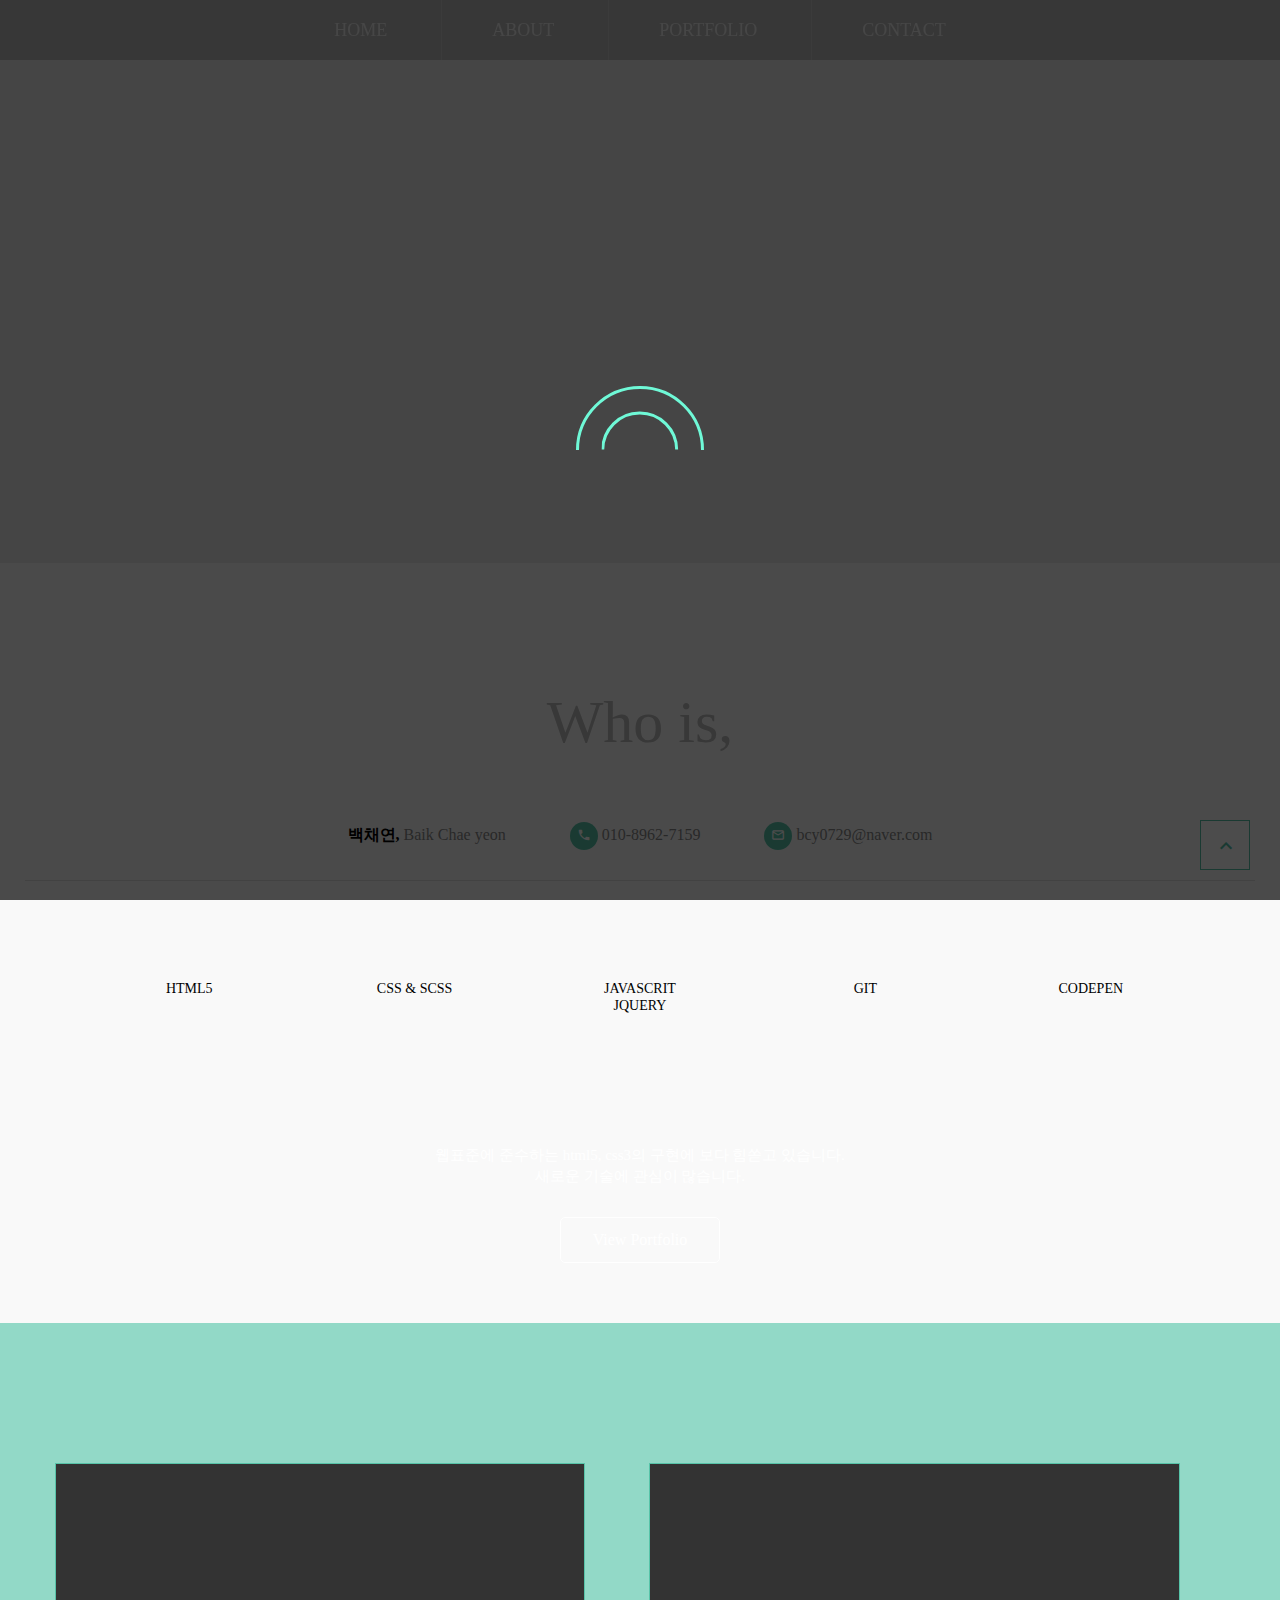
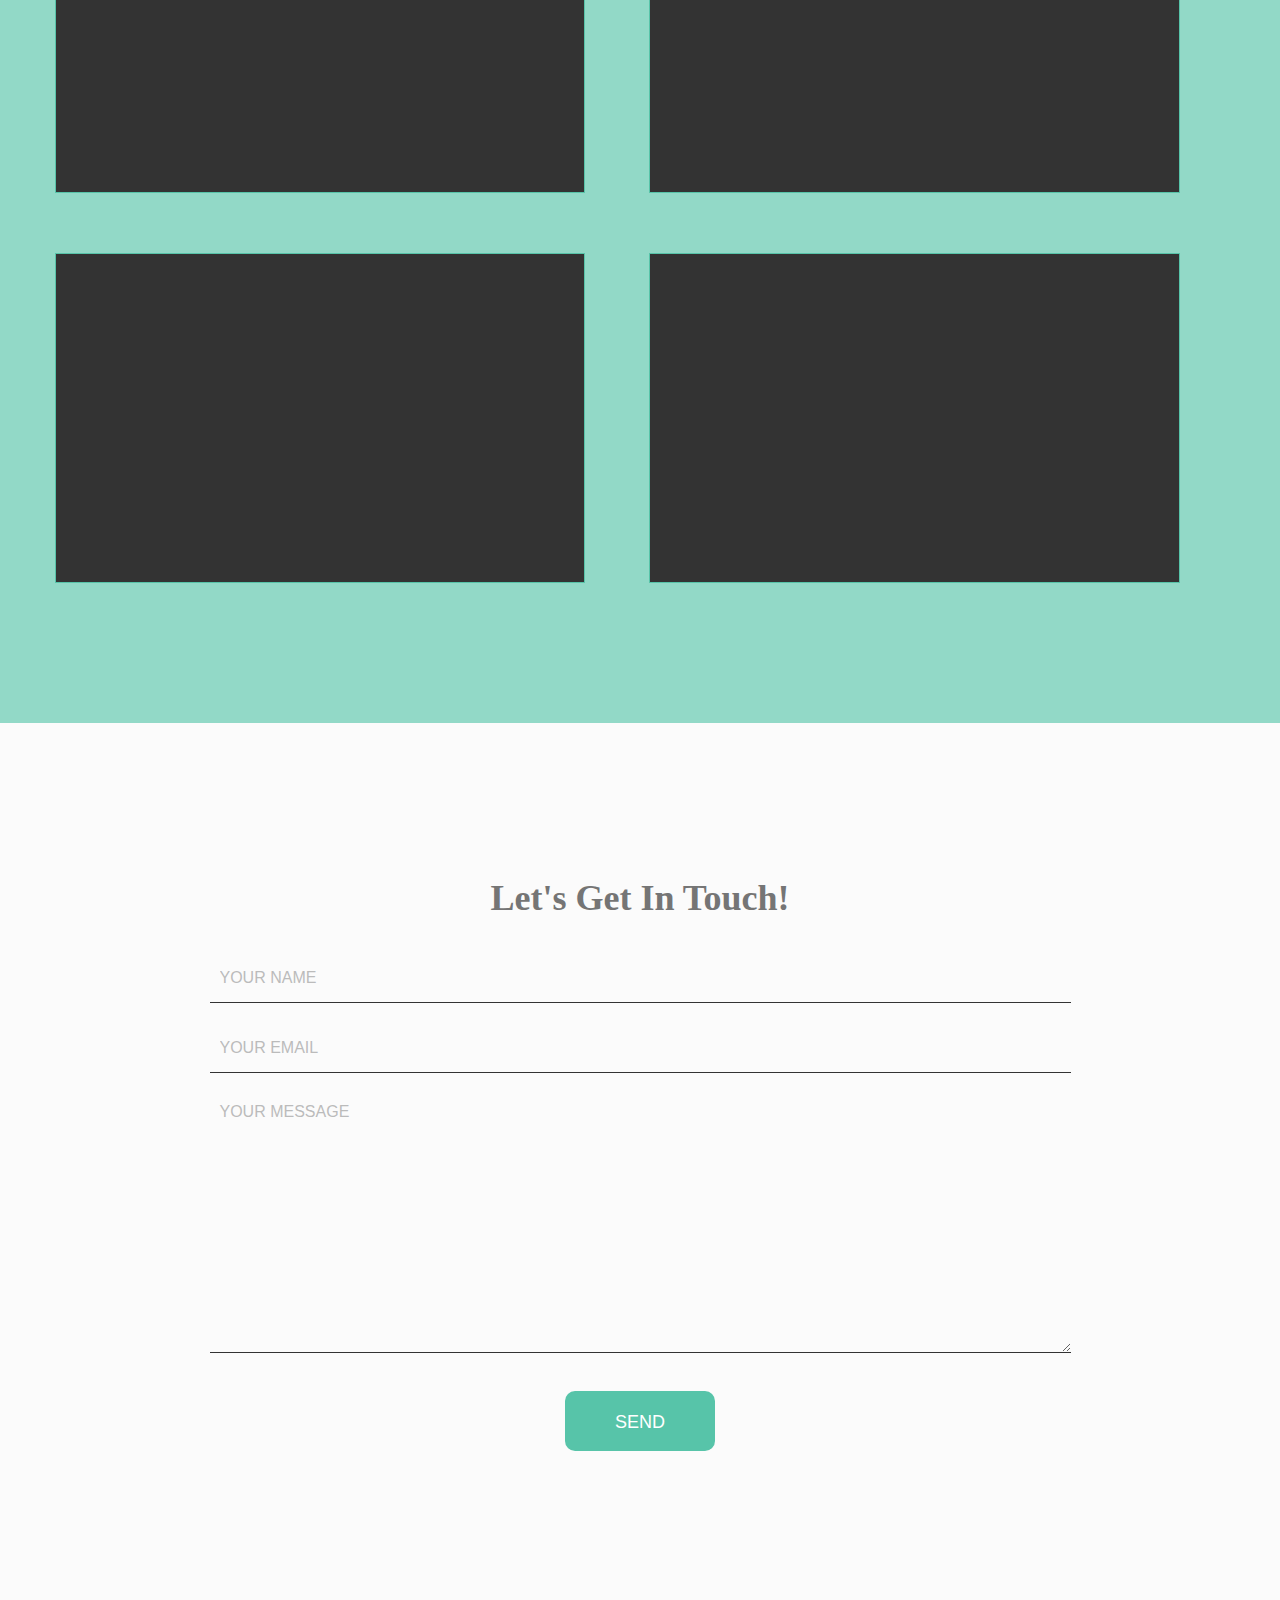
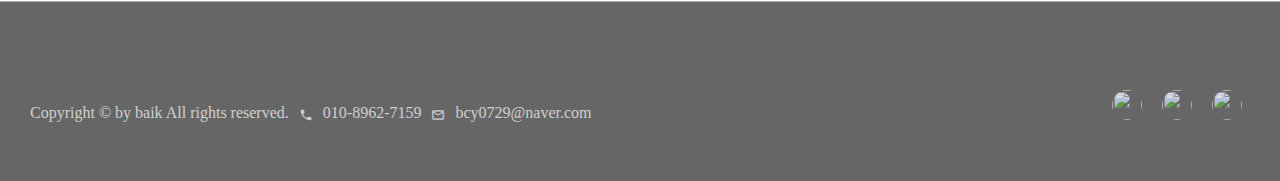
==== commit 9a9a1ba6: "preloader	 추가 커밋" ====
--- a/web/public/main.html
+++ b/web/public/main.html
@@ -32,6 +32,14 @@
     <!--[end if]-->
 </head>
 <body>
+
+<div class="holder">
+    <div class="preloader">
+        <div></div>
+        <div></div>
+    </div>
+</div>
+
 <div class="wrap">
     <header class="header">
         <nav class="gnb">
@@ -80,10 +88,14 @@
     </header>
 
     <section class="visual" id="section1">
-        <div class="container">
-            <div class="text">
-                <h3>hello, world!</h3>
-                <p>web publisher portfolio</p>
+        <div class="slider">
+            <div class="vs vs-1">
+                <div class="container">
+                    <div class="text">
+                        <h3>hello, world!</h3>
+                        <p>web publisher portfolio</p>
+                    </div>
+                </div>
             </div>
         </div>
     </section>
@@ -141,8 +153,11 @@
     <section class="work" id="section3">
         <div class="container">
             <ul class="item">
-                <li class="thumb">
-                    <a href="http://bcy0729.dothome.co.kr/marketer_/web/public/main.html"
+                <!--<div class="light-box">-->
+
+                <!--</div>-->
+                <li class="thumb">
+                    <a href="http://bcy0729.dothome.co.kr/marketer/web/public/main.html"
                        target="_blank">
                         <div class="images">
                             <img src="http://bcy0729.dothome.co.kr/port_/web/assets/img/marketer_1000.png" alt="">
@@ -165,7 +180,7 @@
                     <a href="http://bcy0729.dothome.co.kr/timewilltell/web/public/main.html"
                        target="_blank">
                         <div class="images">
-                            <img src="http://bcy0729.dothome.co.kr/port_/web/assets/img/tillwilltell_1000.png" alt="">
+                            <img src="http://bcy0729.dothome.co.kr/port_/web/assets/img/timewilltell_1000.png" alt="">
                             <div class="screen">
                                 <div class="icon">
                                     <i class="material-icons">
--- a/web/assets/css/style.css
+++ b/web/assets/css/style.css
@@ -1,6 +1,57 @@
 @import url(//fonts.googleapis.com/earlyaccess/notosanskr.css);
 @import url("https://fonts.googleapis.com/css?family=Roboto:100,300,400,500,700,900");
 @import url("https://fonts.googleapis.com/css?family=Open+Sans+Condensed:300|Oswald");
+.holder {
+  position: fixed;
+  left: 0;
+  top: 0;
+  right: 0;
+  bottom: 0;
+  z-index: 1500;
+  background-color: rgba(0, 0, 0, 0.7); }
+
+.preloader {
+  position: absolute;
+  width: 10%;
+  height: 0%;
+  padding-bottom: 10%;
+  left: 50%;
+  top: 50%;
+  transform: translateX(-50%) translateY(-50%); }
+
+.preloader div {
+  position: absolute;
+  width: 100%;
+  height: 100%;
+  left: 50%;
+  transform: translateX(-50%) translateY(-50%);
+  overflow: hidden;
+  animation: animatePreloader 1s infinite linear;
+  transform-origin: 50% 100%; }
+
+.preloader div:before {
+  content: "";
+  position: absolute;
+  width: 100%;
+  height: 100%;
+  left: 50%;
+  top: 50%;
+  transform: translateX(-50%);
+  border: 3px solid #6ff9d7;
+  border-radius: 50%;
+  box-sizing: border-box; }
+
+.preloader div:nth-child(2) {
+  width: 60%;
+  height: 60%;
+  top: 20%;
+  animation: animatePreloader 0.5s infinite linear; }
+
+@keyframes animatePreloader {
+  0% {
+    transform: translateX(-50%) translateY(-50%) rotateZ(0deg); }
+  100% {
+    transform: translateX(-50%) translateY(-50%) rotateZ(360deg); } }
 /* normalize */
 html {
   -ms-text-size-adjust: 100%;
@@ -866,7 +917,8 @@
       font-size: 35px; }
   @media only screen and (min-width: 768px) {
     .is-scroll header.header {
-      background: rgba(255, 255, 255, 0.69); } }
+      background: white;
+      border-bottom: 1px solid #dddddd; } }
   header.header .btn-menu {
     position: fixed;
     right: 10px;
@@ -898,7 +950,7 @@
   position: relative;
   background: url("https://images.unsplash.com/33/hBd6EPoQT2C8VQYv65ys_White%20Sands.jpg?ixlib=rb-0.3.5&s=8d6f8b8456b5e0957770c1a0e1efcc48&auto=format&fit=crop&w=1650&q=80") 50% 100% no-repeat;
   background-attachment: fixed;
-  background-size: cover;
+  background-size: cover !important;
   text-align: center; }
   .visual:before {
     content: '';
@@ -935,7 +987,7 @@
   background-color: #f9f9f9;
   text-align: center; }
   .about .title-area {
-    padding: 80px 0 50px 0; }
+    padding: 120px 0 30px 0; }
     @media only screen and (max-width: 767px) {
       .about .title-area {
         padding: 80px 0; } }
@@ -951,7 +1003,7 @@
     text-align: center; }
     .about .text .name {
       border-bottom: 1px solid #ddd;
-      margin-bottom: 80px; }
+      margin-bottom: 30px; }
       @media only screen and (max-width: 767px) {
         .about .text .name {
           border: none;
@@ -1031,7 +1083,8 @@
 
 .work {
   padding: 50px 0;
-  background: #dedede; }
+  background: rgba(87, 196, 169, 0.65);
+  position: relative; }
   @media only screen and (max-width: 767px) {
     .work {
       padding: 30px 0; } }
@@ -1049,10 +1102,13 @@
       @media only screen and (max-width: 767px) {
         .work .item .thumb {
           width: 100%;
-          margin: 0 auto 30px; } }
+          padding: 20px 30px;
+          margin: 0 auto; } }
       @media only screen and (max-width: 992px) {
         .work .item .thumb {
-          margin: 0 auto 30px; } }
+          width: 100%;
+          padding: 20px 30px;
+          margin: 0 auto; } }
       .work .item .thumb .images {
         position: relative;
         width: 100%;
@@ -1060,7 +1116,10 @@
         background-color: #333333;
         text-align: center;
         overflow: hidden;
-        border: 1px solid #ddd; }
+        border: 1px solid #57c4a9; }
+        @media only screen and (max-width: 767px) {
+          .work .item .thumb .images {
+            height: 180px; } }
         .work .item .thumb .images .desc {
           padding: 20px; }
           .work .item .thumb .images .desc p {
@@ -1071,12 +1130,6 @@
             .work .item .thumb .images .desc p span {
               font-weight: 700;
               color: #ffffff; }
-        @media only screen and (max-width: 767px) {
-          .work .item .thumb .images {
-            height: 300px; } }
-        @media only screen and (max-width: 992px) {
-          .work .item .thumb .images {
-            height: 300px; } }
         .work .item .thumb .images .screen {
           display: none; }
         .work .item .thumb .images:hover .screen {
@@ -1091,6 +1144,9 @@
             padding-top: 105px;
             color: #57c4a9;
             font-size: 50px; }
+            @media only screen and (max-width: 767px) {
+              .work .item .thumb .images:hover .screen i {
+                padding-top: 30px; } }
 
 .contact {
   text-align: center;
@@ -1150,7 +1206,8 @@
       margin: 15px auto 0;
       -webkit-border-radius: 10px;
       -moz-border-radius: 10px;
-      border-radius: 10px; }
+      border-radius: 10px;
+      border: none; }
       @media only screen and (max-width: 767px) {
         .contact .text button {
           width: 100px;
